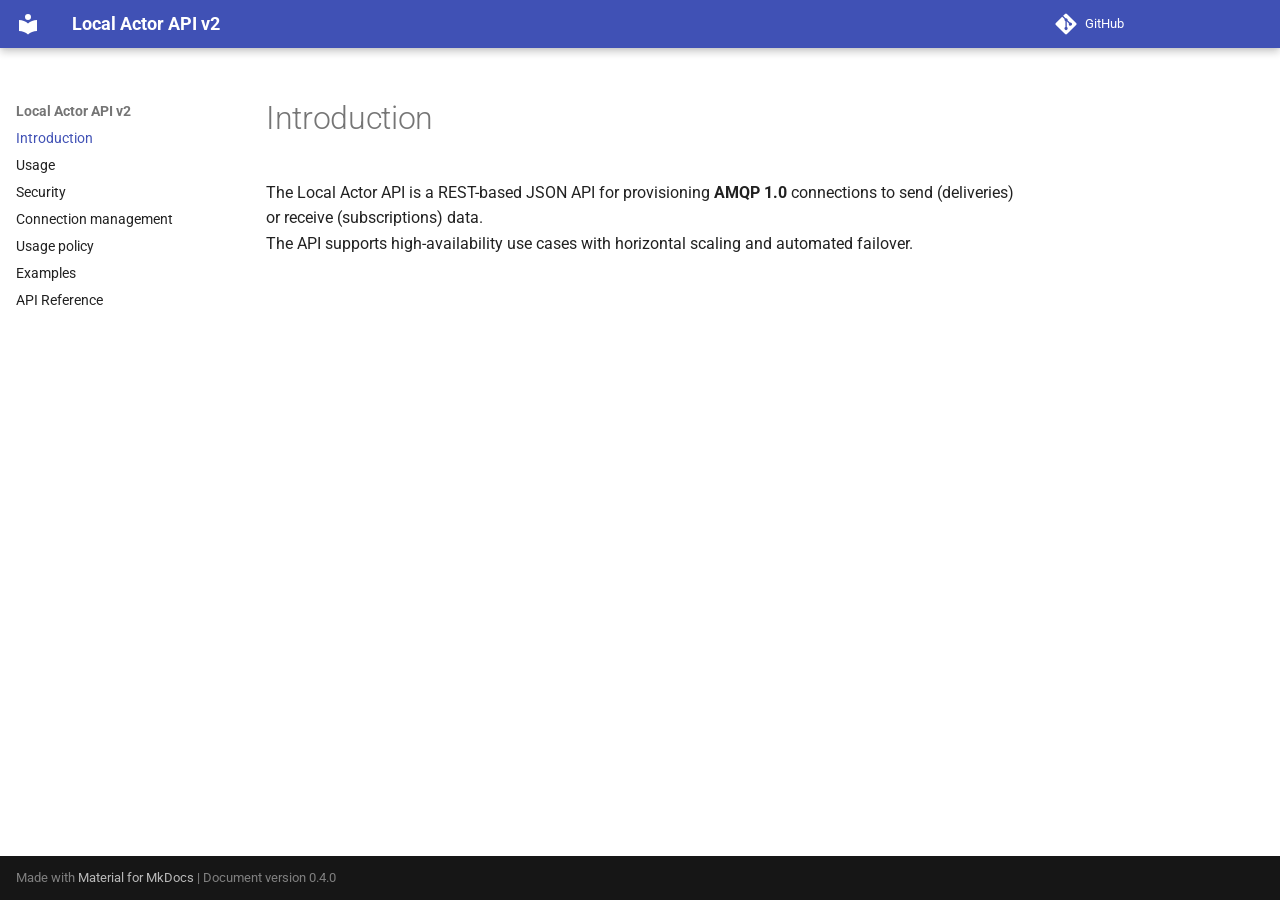
==== index.html @ d4f5afa2 "deploy: b0dff65e6fe4a98ca7c5664cab18e087bdd72674" ====
<!doctype html>
<html lang="en" class="no-js">
  <head>
    
      <meta charset="utf-8">
      <meta name="viewport" content="width=device-width,initial-scale=1">
      
      
      
        <link rel="canonical" href="https://monotch-support.github.io/local-actor-api-v2/">
      
      
      
        <link rel="next" href="usage/">
      
      
      <link rel="icon" href="assets/images/favicon.png">
      <meta name="generator" content="mkdocs-1.6.1, mkdocs-material-9.6.14">
    
    
      
        <title>Local Actor API v2</title>
      
    
    
      <link rel="stylesheet" href="assets/stylesheets/main.342714a4.min.css">
      
      


    
    
      
    
    
      
        
        
        <link rel="preconnect" href="https://fonts.gstatic.com" crossorigin>
        <link rel="stylesheet" href="https://fonts.googleapis.com/css?family=Roboto:300,300i,400,400i,700,700i%7CRoboto+Mono:400,400i,700,700i&display=fallback">
        <style>:root{--md-text-font:"Roboto";--md-code-font:"Roboto Mono"}</style>
      
    
    
      <link rel="stylesheet" href="stylesheets/width.css">
    
      <link rel="stylesheet" href="stylesheets/neoteroi-css-v1.1.2.css">
    
    <script>__md_scope=new URL(".",location),__md_hash=e=>[...e].reduce(((e,_)=>(e<<5)-e+_.charCodeAt(0)),0),__md_get=(e,_=localStorage,t=__md_scope)=>JSON.parse(_.getItem(t.pathname+"."+e)),__md_set=(e,_,t=localStorage,a=__md_scope)=>{try{t.setItem(a.pathname+"."+e,JSON.stringify(_))}catch(e){}}</script>
    
      

    
    
    
  </head>
  
  
    <body dir="ltr">
  
    
    <input class="md-toggle" data-md-toggle="drawer" type="checkbox" id="__drawer" autocomplete="off">
    <input class="md-toggle" data-md-toggle="search" type="checkbox" id="__search" autocomplete="off">
    <label class="md-overlay" for="__drawer"></label>
    <div data-md-component="skip">
      
        
        <a href="#introduction" class="md-skip">
          Skip to content
        </a>
      
    </div>
    <div data-md-component="announce">
      
    </div>
    
      <div data-md-color-scheme="default" data-md-component="outdated" hidden>
        
      </div>
    
    
      

  

<header class="md-header md-header--shadow" data-md-component="header">
  <nav class="md-header__inner md-grid" aria-label="Header">
    <a href="." title="Local Actor API v2" class="md-header__button md-logo" aria-label="Local Actor API v2" data-md-component="logo">
      
  
  <svg xmlns="http://www.w3.org/2000/svg" viewBox="0 0 24 24"><path d="M12 8a3 3 0 0 0 3-3 3 3 0 0 0-3-3 3 3 0 0 0-3 3 3 3 0 0 0 3 3m0 3.54C9.64 9.35 6.5 8 3 8v11c3.5 0 6.64 1.35 9 3.54 2.36-2.19 5.5-3.54 9-3.54V8c-3.5 0-6.64 1.35-9 3.54"/></svg>

    </a>
    <label class="md-header__button md-icon" for="__drawer">
      
      <svg xmlns="http://www.w3.org/2000/svg" viewBox="0 0 24 24"><path d="M3 6h18v2H3zm0 5h18v2H3zm0 5h18v2H3z"/></svg>
    </label>
    <div class="md-header__title" data-md-component="header-title">
      <div class="md-header__ellipsis">
        <div class="md-header__topic">
          <span class="md-ellipsis">
            Local Actor API v2
          </span>
        </div>
        <div class="md-header__topic" data-md-component="header-topic">
          <span class="md-ellipsis">
            
              Introduction
            
          </span>
        </div>
      </div>
    </div>
    
    
      <script>var palette=__md_get("__palette");if(palette&&palette.color){if("(prefers-color-scheme)"===palette.color.media){var media=matchMedia("(prefers-color-scheme: light)"),input=document.querySelector(media.matches?"[data-md-color-media='(prefers-color-scheme: light)']":"[data-md-color-media='(prefers-color-scheme: dark)']");palette.color.media=input.getAttribute("data-md-color-media"),palette.color.scheme=input.getAttribute("data-md-color-scheme"),palette.color.primary=input.getAttribute("data-md-color-primary"),palette.color.accent=input.getAttribute("data-md-color-accent")}for(var[key,value]of Object.entries(palette.color))document.body.setAttribute("data-md-color-"+key,value)}</script>
    
    
    
      
      
        <label class="md-header__button md-icon" for="__search">
          
          <svg xmlns="http://www.w3.org/2000/svg" viewBox="0 0 24 24"><path d="M9.5 3A6.5 6.5 0 0 1 16 9.5c0 1.61-.59 3.09-1.56 4.23l.27.27h.79l5 5-1.5 1.5-5-5v-.79l-.27-.27A6.52 6.52 0 0 1 9.5 16 6.5 6.5 0 0 1 3 9.5 6.5 6.5 0 0 1 9.5 3m0 2C7 5 5 7 5 9.5S7 14 9.5 14 14 12 14 9.5 12 5 9.5 5"/></svg>
        </label>
        <div class="md-search" data-md-component="search" role="dialog">
  <label class="md-search__overlay" for="__search"></label>
  <div class="md-search__inner" role="search">
    <form class="md-search__form" name="search">
      <input type="text" class="md-search__input" name="query" aria-label="Search" placeholder="Search" autocapitalize="off" autocorrect="off" autocomplete="off" spellcheck="false" data-md-component="search-query" required>
      <label class="md-search__icon md-icon" for="__search">
        
        <svg xmlns="http://www.w3.org/2000/svg" viewBox="0 0 24 24"><path d="M9.5 3A6.5 6.5 0 0 1 16 9.5c0 1.61-.59 3.09-1.56 4.23l.27.27h.79l5 5-1.5 1.5-5-5v-.79l-.27-.27A6.52 6.52 0 0 1 9.5 16 6.5 6.5 0 0 1 3 9.5 6.5 6.5 0 0 1 9.5 3m0 2C7 5 5 7 5 9.5S7 14 9.5 14 14 12 14 9.5 12 5 9.5 5"/></svg>
        
        <svg xmlns="http://www.w3.org/2000/svg" viewBox="0 0 24 24"><path d="M20 11v2H8l5.5 5.5-1.42 1.42L4.16 12l7.92-7.92L13.5 5.5 8 11z"/></svg>
      </label>
      <nav class="md-search__options" aria-label="Search">
        
        <button type="reset" class="md-search__icon md-icon" title="Clear" aria-label="Clear" tabindex="-1">
          
          <svg xmlns="http://www.w3.org/2000/svg" viewBox="0 0 24 24"><path d="M19 6.41 17.59 5 12 10.59 6.41 5 5 6.41 10.59 12 5 17.59 6.41 19 12 13.41 17.59 19 19 17.59 13.41 12z"/></svg>
        </button>
      </nav>
      
    </form>
    <div class="md-search__output">
      <div class="md-search__scrollwrap" tabindex="0" data-md-scrollfix>
        <div class="md-search-result" data-md-component="search-result">
          <div class="md-search-result__meta">
            Initializing search
          </div>
          <ol class="md-search-result__list" role="presentation"></ol>
        </div>
      </div>
    </div>
  </div>
</div>
      
    
    
      <div class="md-header__source">
        <a href="https://github.com/monotch-support/local-actor-api-v2" title="Go to repository" class="md-source" data-md-component="source">
  <div class="md-source__icon md-icon">
    
    <svg xmlns="http://www.w3.org/2000/svg" viewBox="0 0 448 512"><!--! Font Awesome Free 6.7.2 by @fontawesome - https://fontawesome.com License - https://fontawesome.com/license/free (Icons: CC BY 4.0, Fonts: SIL OFL 1.1, Code: MIT License) Copyright 2024 Fonticons, Inc.--><path d="M439.55 236.05 244 40.45a28.87 28.87 0 0 0-40.81 0l-40.66 40.63 51.52 51.52c27.06-9.14 52.68 16.77 43.39 43.68l49.66 49.66c34.23-11.8 61.18 31 35.47 56.69-26.49 26.49-70.21-2.87-56-37.34L240.22 199v121.85c25.3 12.54 22.26 41.85 9.08 55a34.34 34.34 0 0 1-48.55 0c-17.57-17.6-11.07-46.91 11.25-56v-123c-20.8-8.51-24.6-30.74-18.64-45L142.57 101 8.45 235.14a28.86 28.86 0 0 0 0 40.81l195.61 195.6a28.86 28.86 0 0 0 40.8 0l194.69-194.69a28.86 28.86 0 0 0 0-40.81"/></svg>
  </div>
  <div class="md-source__repository">
    GitHub
  </div>
</a>
      </div>
    
  </nav>
  
</header>
    
    <div class="md-container" data-md-component="container">
      
      
        
          
        
      
      <main class="md-main" data-md-component="main">
        <div class="md-main__inner md-grid">
          
            
              
              <div class="md-sidebar md-sidebar--primary" data-md-component="sidebar" data-md-type="navigation" >
                <div class="md-sidebar__scrollwrap">
                  <div class="md-sidebar__inner">
                    



<nav class="md-nav md-nav--primary" aria-label="Navigation" data-md-level="0">
  <label class="md-nav__title" for="__drawer">
    <a href="." title="Local Actor API v2" class="md-nav__button md-logo" aria-label="Local Actor API v2" data-md-component="logo">
      
  
  <svg xmlns="http://www.w3.org/2000/svg" viewBox="0 0 24 24"><path d="M12 8a3 3 0 0 0 3-3 3 3 0 0 0-3-3 3 3 0 0 0-3 3 3 3 0 0 0 3 3m0 3.54C9.64 9.35 6.5 8 3 8v11c3.5 0 6.64 1.35 9 3.54 2.36-2.19 5.5-3.54 9-3.54V8c-3.5 0-6.64 1.35-9 3.54"/></svg>

    </a>
    Local Actor API v2
  </label>
  
    <div class="md-nav__source">
      <a href="https://github.com/monotch-support/local-actor-api-v2" title="Go to repository" class="md-source" data-md-component="source">
  <div class="md-source__icon md-icon">
    
    <svg xmlns="http://www.w3.org/2000/svg" viewBox="0 0 448 512"><!--! Font Awesome Free 6.7.2 by @fontawesome - https://fontawesome.com License - https://fontawesome.com/license/free (Icons: CC BY 4.0, Fonts: SIL OFL 1.1, Code: MIT License) Copyright 2024 Fonticons, Inc.--><path d="M439.55 236.05 244 40.45a28.87 28.87 0 0 0-40.81 0l-40.66 40.63 51.52 51.52c27.06-9.14 52.68 16.77 43.39 43.68l49.66 49.66c34.23-11.8 61.18 31 35.47 56.69-26.49 26.49-70.21-2.87-56-37.34L240.22 199v121.85c25.3 12.54 22.26 41.85 9.08 55a34.34 34.34 0 0 1-48.55 0c-17.57-17.6-11.07-46.91 11.25-56v-123c-20.8-8.51-24.6-30.74-18.64-45L142.57 101 8.45 235.14a28.86 28.86 0 0 0 0 40.81l195.61 195.6a28.86 28.86 0 0 0 40.8 0l194.69-194.69a28.86 28.86 0 0 0 0-40.81"/></svg>
  </div>
  <div class="md-source__repository">
    GitHub
  </div>
</a>
    </div>
  
  <ul class="md-nav__list" data-md-scrollfix>
    
      
      
  
  
    
  
  
  
    <li class="md-nav__item md-nav__item--active">
      
      <input class="md-nav__toggle md-toggle" type="checkbox" id="__toc">
      
      
        
      
      
      <a href="." class="md-nav__link md-nav__link--active">
        
  
  
  <span class="md-ellipsis">
    Introduction
    
  </span>
  

      </a>
      
    </li>
  

    
      
      
  
  
  
  
    <li class="md-nav__item">
      <a href="usage/" class="md-nav__link">
        
  
  
  <span class="md-ellipsis">
    Usage
    
  </span>
  

      </a>
    </li>
  

    
      
      
  
  
  
  
    <li class="md-nav__item">
      <a href="security/" class="md-nav__link">
        
  
  
  <span class="md-ellipsis">
    Security
    
  </span>
  

      </a>
    </li>
  

    
      
      
  
  
  
  
    <li class="md-nav__item">
      <a href="connection-management/" class="md-nav__link">
        
  
  
  <span class="md-ellipsis">
    Connection management
    
  </span>
  

      </a>
    </li>
  

    
      
      
  
  
  
  
    <li class="md-nav__item">
      <a href="usage-policy/" class="md-nav__link">
        
  
  
  <span class="md-ellipsis">
    Usage policy
    
  </span>
  

      </a>
    </li>
  

    
      
      
  
  
  
  
    <li class="md-nav__item">
      <a href="examples/" class="md-nav__link">
        
  
  
  <span class="md-ellipsis">
    Examples
    
  </span>
  

      </a>
    </li>
  

    
      
      
  
  
  
  
    <li class="md-nav__item">
      <a href="openapi/" class="md-nav__link">
        
  
  
  <span class="md-ellipsis">
    API Reference
    
  </span>
  

      </a>
    </li>
  

    
  </ul>
</nav>
                  </div>
                </div>
              </div>
            
            
              
              <div class="md-sidebar md-sidebar--secondary" data-md-component="sidebar" data-md-type="toc" >
                <div class="md-sidebar__scrollwrap">
                  <div class="md-sidebar__inner">
                    

<nav class="md-nav md-nav--secondary" aria-label="Table of contents">
  
  
  
    
  
  
</nav>
                  </div>
                </div>
              </div>
            
          
          
            <div class="md-content" data-md-component="content">
              <article class="md-content__inner md-typeset">
                
                  


  
  


<h1 id="introduction">Introduction</h1>
<p>The Local Actor API is a REST-based JSON API for provisioning <strong>AMQP 1.0</strong> connections to send (deliveries) or receive (subscriptions) data.<br />
The API supports high-availability use cases with horizontal scaling and automated failover.</p>












                
              </article>
            </div>
          
          
<script>var target=document.getElementById(location.hash.slice(1));target&&target.name&&(target.checked=target.name.startsWith("__tabbed_"))</script>
        </div>
        
      </main>
      
        <footer class="md-footer">
  
  <div class="md-footer-meta md-typeset">
    <div class="md-footer-meta__inner md-grid">
      <div class="md-copyright">
  
  
    Made with
    <a href="https://squidfunk.github.io/mkdocs-material/" target="_blank" rel="noopener">
      Material for MkDocs
    </a>
  
  
    | Document version 0.4.0
  
</div>
      
    </div>
  </div>
</footer>
      
    </div>
    <div class="md-dialog" data-md-component="dialog">
      <div class="md-dialog__inner md-typeset"></div>
    </div>
    
    
    
      
      <script id="__config" type="application/json">{"base": ".", "features": ["navigation.instant", "navigation.sections", "content.code.copy"], "search": "assets/javascripts/workers/search.d50fe291.min.js", "tags": null, "translations": {"clipboard.copied": "Copied to clipboard", "clipboard.copy": "Copy to clipboard", "search.result.more.one": "1 more on this page", "search.result.more.other": "# more on this page", "search.result.none": "No matching documents", "search.result.one": "1 matching document", "search.result.other": "# matching documents", "search.result.placeholder": "Type to start searching", "search.result.term.missing": "Missing", "select.version": "Select version"}, "version": "0.4.0"}</script>
    
    
      <script src="assets/javascripts/bundle.13a4f30d.min.js"></script>
      
    
  </body>
</html>
---- assets/stylesheets/main.342714a4.min.css ----
@charset "UTF-8";html{-webkit-text-size-adjust:none;-moz-text-size-adjust:none;text-size-adjust:none;box-sizing:border-box}*,:after,:before{box-sizing:inherit}@media (prefers-reduced-motion){*,:after,:before{transition:none!important}}body{margin:0}a,button,input,label{-webkit-tap-highlight-color:transparent}a{color:inherit;text-decoration:none}hr{border:0;box-sizing:initial;display:block;height:.05rem;overflow:visible;padding:0}small{font-size:80%}sub,sup{line-height:1em}img{border-style:none}table{border-collapse:initial;border-spacing:0}td,th{font-weight:400;vertical-align:top}button{background:#0000;border:0;font-family:inherit;font-size:inherit;margin:0;padding:0}input{border:0;outline:none}:root{--md-primary-fg-color:#4051b5;--md-primary-fg-color--light:#5d6cc0;--md-primary-fg-color--dark:#303fa1;--md-primary-bg-color:#fff;--md-primary-bg-color--light:#ffffffb3;--md-accent-fg-color:#526cfe;--md-accent-fg-color--transparent:#526cfe1a;--md-accent-bg-color:#fff;--md-accent-bg-color--light:#ffffffb3}[data-md-color-scheme=default]{color-scheme:light}[data-md-color-scheme=default] img[src$="#gh-dark-mode-only"],[data-md-color-scheme=default] img[src$="#only-dark"]{display:none}:root,[data-md-color-scheme=default]{--md-hue:225deg;--md-default-fg-color:#000000de;--md-default-fg-color--light:#0000008a;--md-default-fg-color--lighter:#00000052;--md-default-fg-color--lightest:#00000012;--md-default-bg-color:#fff;--md-default-bg-color--light:#ffffffb3;--md-default-bg-color--lighter:#ffffff4d;--md-default-bg-color--lightest:#ffffff1f;--md-code-fg-color:#36464e;--md-code-bg-color:#f5f5f5;--md-code-hl-color:#4287ff;--md-code-hl-color--light:#4287ff1a;--md-code-hl-number-color:#d52a2a;--md-code-hl-special-color:#db1457;--md-code-hl-function-color:#a846b9;--md-code-hl-constant-color:#6e59d9;--md-code-hl-keyword-color:#3f6ec6;--md-code-hl-string-color:#1c7d4d;--md-code-hl-name-color:var(--md-code-fg-color);--md-code-hl-operator-color:var(--md-default-fg-color--light);--md-code-hl-punctuation-color:var(--md-default-fg-color--light);--md-code-hl-comment-color:var(--md-default-fg-color--light);--md-code-hl-generic-color:var(--md-default-fg-color--light);--md-code-hl-variable-color:var(--md-default-fg-color--light);--md-typeset-color:var(--md-default-fg-color);--md-typeset-a-color:var(--md-primary-fg-color);--md-typeset-del-color:#f5503d26;--md-typeset-ins-color:#0bd57026;--md-typeset-kbd-color:#fafafa;--md-typeset-kbd-accent-color:#fff;--md-typeset-kbd-border-color:#b8b8b8;--md-typeset-mark-color:#ffff0080;--md-typeset-table-color:#0000001f;--md-typeset-table-color--light:rgba(0,0,0,.035);--md-admonition-fg-color:var(--md-default-fg-color);--md-admonition-bg-color:var(--md-default-bg-color);--md-warning-fg-color:#000000de;--md-warning-bg-color:#ff9;--md-footer-fg-color:#fff;--md-footer-fg-color--light:#ffffffb3;--md-footer-fg-color--lighter:#ffffff73;--md-footer-bg-color:#000000de;--md-footer-bg-color--dark:#00000052;--md-shadow-z1:0 0.2rem 0.5rem #0000000d,0 0 0.05rem #0000001a;--md-shadow-z2:0 0.2rem 0.5rem #0000001a,0 0 0.05rem #00000040;--md-shadow-z3:0 0.2rem 0.5rem #0003,0 0 0.05rem #00000059}.md-icon svg{fill:currentcolor;display:block;height:1.2rem;width:1.2rem}body{-webkit-font-smoothing:antialiased;-moz-osx-font-smoothing:grayscale;--md-text-font-family:var(--md-text-font,_),-apple-system,BlinkMacSystemFont,Helvetica,Arial,sans-serif;--md-code-font-family:var(--md-code-font,_),SFMono-Regular,Consolas,Menlo,monospace}aside,body,input{font-feature-settings:"kern","liga";color:var(--md-typeset-color);font-family:var(--md-text-font-family)}code,kbd,pre{font-feature-settings:"kern";font-family:var(--md-code-font-family)}:root{--md-typeset-table-sort-icon:url('data:image/svg+xml;charset=utf-8,<svg xmlns="http://www.w3.org/2000/svg" viewBox="0 0 24 24"><path d="m18 21-4-4h3V7h-3l4-4 4 4h-3v10h3M2 19v-2h10v2M2 13v-2h7v2M2 7V5h4v2z"/></svg>');--md-typeset-table-sort-icon--asc:url('data:image/svg+xml;charset=utf-8,<svg xmlns="http://www.w3.org/2000/svg" viewBox="0 0 24 24"><path d="M19 17h3l-4 4-4-4h3V3h2M2 17h10v2H2M6 5v2H2V5m0 6h7v2H2z"/></svg>');--md-typeset-table-sort-icon--desc:url('data:image/svg+xml;charset=utf-8,<svg xmlns="http://www.w3.org/2000/svg" viewBox="0 0 24 24"><path d="M19 7h3l-4-4-4 4h3v14h2M2 17h10v2H2M6 5v2H2V5m0 6h7v2H2z"/></svg>')}.md-typeset{-webkit-print-color-adjust:exact;color-adjust:exact;font-size:.8rem;line-height:1.6;overflow-wrap:break-word}@media print{.md-typeset{font-size:.68rem}}.md-typeset blockquote,.md-typeset dl,.md-typeset figure,.md-typeset ol,.md-typeset pre,.md-typeset ul{margin-bottom:1em;margin-top:1em}.md-typeset h1{color:var(--md-default-fg-color--light);font-size:2em;line-height:1.3;margin:0 0 1.25em}.md-typeset h1,.md-typeset h2{font-weight:300;letter-spacing:-.01em}.md-typeset h2{font-size:1.5625em;line-height:1.4;margin:1.6em 0 .64em}.md-typeset h3{font-size:1.25em;font-weight:400;letter-spacing:-.01em;line-height:1.5;margin:1.6em 0 .8em}.md-typeset h2+h3{margin-top:.8em}.md-typeset h4{font-weight:700;letter-spacing:-.01em;margin:1em 0}.md-typeset h5,.md-typeset h6{color:var(--md-default-fg-color--light);font-size:.8em;font-weight:700;letter-spacing:-.01em;margin:1.25em 0}.md-typeset h5{text-transform:uppercase}.md-typeset h5 code{text-transform:none}.md-typeset hr{border-bottom:.05rem solid var(--md-default-fg-color--lightest);display:flow-root;margin:1.5em 0}.md-typeset a{color:var(--md-typeset-a-color);word-break:break-word}.md-typeset a,.md-typeset a:before{transition:color 125ms}.md-typeset a:focus,.md-typeset a:hover{color:var(--md-accent-fg-color)}.md-typeset a:focus code,.md-typeset a:hover code{background-color:var(--md-accent-fg-color--transparent)}.md-typeset a code{color:currentcolor;transition:background-color 125ms}.md-typeset a.focus-visible{outline-color:var(--md-accent-fg-color);outline-offset:.2rem}.md-typeset code,.md-typeset kbd,.md-typeset pre{color:var(--md-code-fg-color);direction:ltr;font-variant-ligatures:none}@media print{.md-typeset code,.md-typeset kbd,.md-typeset pre{white-space:pre-wrap}}.md-typeset code{background-color:var(--md-code-bg-color);border-radius:.1rem;-webkit-box-decoration-break:clone;box-decoration-break:clone;font-size:.85em;padding:0 .2941176471em;word-break:break-word}.md-typeset code:not(.focus-visible){-webkit-tap-highlight-color:transparent;outline:none}.md-typeset pre{display:flow-root;line-height:1.4;position:relative}.md-typeset pre>code{-webkit-box-decoration-break:slice;box-decoration-break:slice;box-shadow:none;display:block;margin:0;outline-color:var(--md-accent-fg-color);overflow:auto;padding:.7720588235em 1.1764705882em;scrollbar-color:var(--md-default-fg-color--lighter) #0000;scrollbar-width:thin;touch-action:auto;word-break:normal}.md-typeset pre>code:hover{scrollbar-color:var(--md-accent-fg-color) #0000}.md-typeset pre>code::-webkit-scrollbar{height:.2rem;width:.2rem}.md-typeset pre>code::-webkit-scrollbar-thumb{background-color:var(--md-default-fg-color--lighter)}.md-typeset pre>code::-webkit-scrollbar-thumb:hover{background-color:var(--md-accent-fg-color)}.md-typeset kbd{background-color:var(--md-typeset-kbd-color);border-radius:.1rem;box-shadow:0 .1rem 0 .05rem var(--md-typeset-kbd-border-color),0 .1rem 0 var(--md-typeset-kbd-border-color),0 -.1rem .2rem var(--md-typeset-kbd-accent-color) inset;color:var(--md-default-fg-color);display:inline-block;font-size:.75em;padding:0 .6666666667em;vertical-align:text-top;word-break:break-word}.md-typeset mark{background-color:var(--md-typeset-mark-color);-webkit-box-decoration-break:clone;box-decoration-break:clone;color:inherit;word-break:break-word}.md-typeset abbr{border-bottom:.05rem dotted var(--md-default-fg-color--light);cursor:help;text-decoration:none}.md-typeset small{opacity:.75}[dir=ltr] .md-typeset sub,[dir=ltr] .md-typeset sup{margin-left:.078125em}[dir=rtl] .md-typeset sub,[dir=rtl] .md-typeset sup{margin-right:.078125em}[dir=ltr] .md-typeset blockquote{padding-left:.6rem}[dir=rtl] .md-typeset blockquote{padding-right:.6rem}[dir=ltr] .md-typeset blockquote{border-left:.2rem solid var(--md-default-fg-color--lighter)}[dir=rtl] .md-typeset blockquote{border-right:.2rem solid var(--md-default-fg-color--lighter)}.md-typeset blockquote{color:var(--md-default-fg-color--light);margin-left:0;margin-right:0}.md-typeset ul{list-style-type:disc}.md-typeset ul[type]{list-style-type:revert-layer}[dir=ltr] .md-typeset ol,[dir=ltr] .md-typeset ul{margin-left:.625em}[dir=rtl] .md-typeset ol,[dir=rtl] .md-typeset ul{margin-right:.625em}.md-typeset ol,.md-typeset ul{padding:0}.md-typeset ol:not([hidden]),.md-typeset ul:not([hidden]){display:flow-root}.md-typeset ol ol,.md-typeset ul ol{list-style-type:lower-alpha}.md-typeset ol ol ol,.md-typeset ul ol ol{list-style-type:lower-roman}.md-typeset ol ol ol ol,.md-typeset ul ol ol ol{list-style-type:upper-alpha}.md-typeset ol ol ol ol ol,.md-typeset ul ol ol ol ol{list-style-type:upper-roman}.md-typeset ol[type],.md-typeset ul[type]{list-style-type:revert-layer}[dir=ltr] .md-typeset ol li,[dir=ltr] .md-typeset ul li{margin-left:1.25em}[dir=rtl] .md-typeset ol li,[dir=rtl] .md-typeset ul li{margin-right:1.25em}.md-typeset ol li,.md-typeset ul li{margin-bottom:.5em}.md-typeset ol li blockquote,.md-typeset ol li p,.md-typeset ul li blockquote,.md-typeset ul li p{margin:.5em 0}.md-typeset ol li:last-child,.md-typeset ul li:last-child{margin-bottom:0}[dir=ltr] .md-typeset ol li ol,[dir=ltr] .md-typeset ol li ul,[dir=ltr] .md-typeset ul li ol,[dir=ltr] .md-typeset ul li ul{margin-left:.625em}[dir=rtl] .md-typeset ol li ol,[dir=rtl] .md-typeset ol li ul,[dir=rtl] .md-typeset ul li ol,[dir=rtl] .md-typeset ul li ul{margin-right:.625em}.md-typeset ol li ol,.md-typeset ol li ul,.md-typeset ul li ol,.md-typeset ul li ul{margin-bottom:.5em;margin-top:.5em}[dir=ltr] .md-typeset dd{margin-left:1.875em}[dir=rtl] .md-typeset dd{margin-right:1.875em}.md-typeset dd{margin-bottom:1.5em;margin-top:1em}.md-typeset img,.md-typeset svg,.md-typeset video{height:auto;max-width:100%}.md-typeset img[align=left]{margin:1em 1em 1em 0}.md-typeset img[align=right]{margin:1em 0 1em 1em}.md-typeset img[align]:only-child{margin-top:0}.md-typeset figure{display:flow-root;margin:1em auto;max-width:100%;text-align:center;width:-moz-fit-content;width:fit-content}.md-typeset figure img{display:block;margin:0 auto}.md-typeset figcaption{font-style:italic;margin:1em auto;max-width:24rem}.md-typeset iframe{max-width:100%}.md-typeset table:not([class]){background-color:var(--md-default-bg-color);border:.05rem solid var(--md-typeset-table-color);border-radius:.1rem;display:inline-block;font-size:.64rem;max-width:100%;overflow:auto;touch-action:auto}@media print{.md-typeset table:not([class]){display:table}}.md-typeset table:not([class])+*{margin-top:1.5em}.md-typeset table:not([class]) td>:first-child,.md-typeset table:not([class]) th>:first-child{margin-top:0}.md-typeset table:not([class]) td>:last-child,.md-typeset table:not([class]) th>:last-child{margin-bottom:0}.md-typeset table:not([class]) td:not([align]),.md-typeset table:not([class]) th:not([align]){text-align:left}[dir=rtl] .md-typeset table:not([class]) td:not([align]),[dir=rtl] .md-typeset table:not([class]) th:not([align]){text-align:right}.md-typeset table:not([class]) th{font-weight:700;min-width:5rem;padding:.9375em 1.25em;vertical-align:top}.md-typeset table:not([class]) td{border-top:.05rem solid var(--md-typeset-table-color);padding:.9375em 1.25em;vertical-align:top}.md-typeset table:not([class]) tbody tr{transition:background-color 125ms}.md-typeset table:not([class]) tbody tr:hover{background-color:var(--md-typeset-table-color--light);box-shadow:0 .05rem 0 var(--md-default-bg-color) inset}.md-typeset table:not([class]) a{word-break:normal}.md-typeset table th[role=columnheader]{cursor:pointer}[dir=ltr] .md-typeset table th[role=columnheader]:after{margin-left:.5em}[dir=rtl] .md-typeset table th[role=columnheader]:after{margin-right:.5em}.md-typeset table th[role=columnheader]:after{content:"";display:inline-block;height:1.2em;-webkit-mask-image:var(--md-typeset-table-sort-icon);mask-image:var(--md-typeset-table-sort-icon);-webkit-mask-repeat:no-repeat;mask-repeat:no-repeat;-webkit-mask-size:contain;mask-size:contain;transition:background-color 125ms;vertical-align:text-bottom;width:1.2em}.md-typeset table th[role=columnheader]:hover:after{background-color:var(--md-default-fg-color--lighter)}.md-typeset table th[role=columnheader][aria-sort=ascending]:after{background-color:var(--md-default-fg-color--light);-webkit-mask-image:var(--md-typeset-table-sort-icon--asc);mask-image:var(--md-typeset-table-sort-icon--asc)}.md-typeset table th[role=columnheader][aria-sort=descending]:after{background-color:var(--md-default-fg-color--light);-webkit-mask-image:var(--md-typeset-table-sort-icon--desc);mask-image:var(--md-typeset-table-sort-icon--desc)}.md-typeset__scrollwrap{margin:1em -.8rem;overflow-x:auto;touch-action:auto}.md-typeset__table{display:inline-block;margin-bottom:.5em;padding:0 .8rem}@media print{.md-typeset__table{display:block}}html .md-typeset__table table{display:table;margin:0;overflow:hidden;width:100%}@media screen and (max-width:44.984375em){.md-content__inner>pre{margin:1em -.8rem}.md-content__inner>pre code{border-radius:0}}.md-typeset .md-author{border-radius:100%;display:block;flex-shrink:0;height:1.6rem;overflow:hidden;position:relative;transition:color 125ms,transform 125ms;width:1.6rem}.md-typeset .md-author img{display:block}.md-typeset .md-author--more{background:var(--md-default-fg-color--lightest);color:var(--md-default-fg-color--lighter);font-size:.6rem;font-weight:700;line-height:1.6rem;text-align:center}.md-typeset .md-author--long{height:2.4rem;width:2.4rem}.md-typeset a.md-author{transform:scale(1)}.md-typeset a.md-author img{border-radius:100%;filter:grayscale(100%) opacity(75%);transition:filter 125ms}.md-typeset a.md-author:focus,.md-typeset a.md-author:hover{transform:scale(1.1);z-index:1}.md-typeset a.md-author:focus img,.md-typeset a.md-author:hover img{filter:grayscale(0)}.md-banner{background-color:var(--md-footer-bg-color);color:var(--md-footer-fg-color);overflow:auto}@media print{.md-banner{display:none}}.md-banner--warning{background-color:var(--md-warning-bg-color);color:var(--md-warning-fg-color)}.md-banner__inner{font-size:.7rem;margin:.6rem auto;padding:0 .8rem}[dir=ltr] .md-banner__button{float:right}[dir=rtl] .md-banner__button{float:left}.md-banner__button{color:inherit;cursor:pointer;transition:opacity .25s}.no-js .md-banner__button{display:none}.md-banner__button:hover{opacity:.7}html{font-size:125%;height:100%;overflow-x:hidden}@media screen and (min-width:100em){html{font-size:137.5%}}@media screen and (min-width:125em){html{font-size:150%}}body{background-color:var(--md-default-bg-color);display:flex;flex-direction:column;font-size:.5rem;min-height:100%;position:relative;width:100%}@media print{body{display:block}}@media screen and (max-width:59.984375em){body[data-md-scrolllock]{position:fixed}}.md-grid{margin-left:auto;margin-right:auto;max-width:61rem}.md-container{display:flex;flex-direction:column;flex-grow:1}@media print{.md-container{display:block}}.md-main{flex-grow:1}.md-main__inner{display:flex;height:100%;margin-top:1.5rem}.md-ellipsis{overflow:hidden;text-overflow:ellipsis}.md-toggle{display:none}.md-option{height:0;opacity:0;position:absolute;width:0}.md-option:checked+label:not([hidden]){display:block}.md-option.focus-visible+label{outline-color:var(--md-accent-fg-color);outline-style:auto}.md-skip{background-color:var(--md-default-fg-color);border-radius:.1rem;color:var(--md-default-bg-color);font-size:.64rem;margin:.5rem;opacity:0;outline-color:var(--md-accent-fg-color);padding:.3rem .5rem;position:fixed;transform:translateY(.4rem);z-index:-1}.md-skip:focus{opacity:1;transform:translateY(0);transition:transform .25s cubic-bezier(.4,0,.2,1),opacity 175ms 75ms;z-index:10}@page{margin:25mm}:root{--md-clipboard-icon:url('data:image/svg+xml;charset=utf-8,<svg xmlns="http://www.w3.org/2000/svg" viewBox="0 0 24 24"><path d="M19 21H8V7h11m0-2H8a2 2 0 0 0-2 2v14a2 2 0 0 0 2 2h11a2 2 0 0 0 2-2V7a2 2 0 0 0-2-2m-3-4H4a2 2 0 0 0-2 2v14h2V3h12z"/></svg>')}.md-clipboard{border-radius:.1rem;color:var(--md-default-fg-color--lightest);cursor:pointer;height:1.5em;outline-color:var(--md-accent-fg-color);outline-offset:.1rem;position:absolute;right:.5em;top:.5em;transition:color .25s;width:1.5em;z-index:1}@media print{.md-clipboard{display:none}}.md-clipboard:not(.focus-visible){-webkit-tap-highlight-color:transparent;outline:none}:hover>.md-clipboard{color:var(--md-default-fg-color--light)}.md-clipboard:focus,.md-clipboard:hover{color:var(--md-accent-fg-color)}.md-clipboard:after{background-color:currentcolor;content:"";display:block;height:1.125em;margin:0 auto;-webkit-mask-image:var(--md-clipboard-icon);mask-image:var(--md-clipboard-icon);-webkit-mask-position:center;mask-position:center;-webkit-mask-repeat:no-repeat;mask-repeat:no-repeat;-webkit-mask-size:contain;mask-size:contain;width:1.125em}.md-clipboard--inline{cursor:pointer}.md-clipboard--inline code{transition:color .25s,background-color .25s}.md-clipboard--inline:focus code,.md-clipboard--inline:hover code{background-color:var(--md-accent-fg-color--transparent);color:var(--md-accent-fg-color)}.md-typeset .md-code__content{display:grid}@keyframes consent{0%{opacity:0;transform:translateY(100%)}to{opacity:1;transform:translateY(0)}}@keyframes overlay{0%{opacity:0}to{opacity:1}}.md-consent__overlay{animation:overlay .25s both;-webkit-backdrop-filter:blur(.1rem);backdrop-filter:blur(.1rem);background-color:#0000008a;height:100%;opacity:1;position:fixed;top:0;width:100%;z-index:5}.md-consent__inner{animation:consent .5s cubic-bezier(.1,.7,.1,1) both;background-color:var(--md-default-bg-color);border:0;border-radius:.1rem;bottom:0;box-shadow:0 0 .2rem #0000001a,0 .2rem .4rem #0003;max-height:100%;overflow:auto;padding:0;position:fixed;width:100%;z-index:5}.md-consent__form{padding:.8rem}.md-consent__settings{display:none;margin:1em 0}input:checked+.md-consent__settings{display:block}.md-consent__controls{margin-bottom:.8rem}.md-typeset .md-consent__controls .md-button{display:inline}@media screen and (max-width:44.984375em){.md-typeset .md-consent__controls .md-button{display:block;margin-top:.4rem;text-align:center;width:100%}}.md-consent label{cursor:pointer}.md-content{flex-grow:1;min-width:0}.md-content__inner{margin:0 .8rem 1.2rem;padding-top:.6rem}@media screen and (min-width:76.25em){[dir=ltr] .md-sidebar--primary:not([hidden])~.md-content>.md-content__inner{margin-left:1.2rem}[dir=ltr] .md-sidebar--secondary:not([hidden])~.md-content>.md-content__inner,[dir=rtl] .md-sidebar--primary:not([hidden])~.md-content>.md-content__inner{margin-right:1.2rem}[dir=rtl] .md-sidebar--secondary:not([hidden])~.md-content>.md-content__inner{margin-left:1.2rem}}.md-content__inner:before{content:"";display:block;height:.4rem}.md-content__inner>:last-child{margin-bottom:0}[dir=ltr] .md-content__button{float:right}[dir=rtl] .md-content__button{float:left}[dir=ltr] .md-content__button{margin-left:.4rem}[dir=rtl] .md-content__button{margin-right:.4rem}.md-content__button{margin:.4rem 0;padding:0}@media print{.md-content__button{display:none}}.md-typeset .md-content__button{color:var(--md-default-fg-color--lighter)}.md-content__button svg{display:inline;vertical-align:top}[dir=rtl] .md-content__button svg{transform:scaleX(-1)}[dir=ltr] .md-dialog{right:.8rem}[dir=rtl] .md-dialog{left:.8rem}.md-dialog{background-color:var(--md-default-fg-color);border-radius:.1rem;bottom:.8rem;box-shadow:var(--md-shadow-z3);min-width:11.1rem;opacity:0;padding:.4rem .6rem;pointer-events:none;position:fixed;transform:translateY(100%);transition:transform 0ms .4s,opacity .4s;z-index:4}@media print{.md-dialog{display:none}}.md-dialog--active{opacity:1;pointer-events:auto;transform:translateY(0);transition:transform .4s cubic-bezier(.075,.85,.175,1),opacity .4s}.md-dialog__inner{color:var(--md-default-bg-color);font-size:.7rem}.md-feedback{margin:2em 0 1em;text-align:center}.md-feedback fieldset{border:none;margin:0;padding:0}.md-feedback__title{font-weight:700;margin:1em auto}.md-feedback__inner{position:relative}.md-feedback__list{display:flex;flex-wrap:wrap;place-content:baseline center;position:relative}.md-feedback__list:hover .md-icon:not(:disabled){color:var(--md-default-fg-color--lighter)}:disabled .md-feedback__list{min-height:1.8rem}.md-feedback__icon{color:var(--md-default-fg-color--light);cursor:pointer;flex-shrink:0;margin:0 .1rem;transition:color 125ms}.md-feedback__icon:not(:disabled).md-icon:hover{color:var(--md-accent-fg-color)}.md-feedback__icon:disabled{color:var(--md-default-fg-color--lightest);pointer-events:none}.md-feedback__note{opacity:0;position:relative;transform:translateY(.4rem);transition:transform .4s cubic-bezier(.1,.7,.1,1),opacity .15s}.md-feedback__note>*{margin:0 auto;max-width:16rem}:disabled .md-feedback__note{opacity:1;transform:translateY(0)}@media print{.md-feedback{display:none}}.md-footer{background-color:var(--md-footer-bg-color);color:var(--md-footer-fg-color)}@media print{.md-footer{display:none}}.md-footer__inner{justify-content:space-between;overflow:auto;padding:.2rem}.md-footer__inner:not([hidden]){display:flex}.md-footer__link{align-items:end;display:flex;flex-grow:0.01;margin-bottom:.4rem;margin-top:1rem;max-width:100%;outline-color:var(--md-accent-fg-color);overflow:hidden;transition:opacity .25s}.md-footer__link:focus,.md-footer__link:hover{opacity:.7}[dir=rtl] .md-footer__link svg{transform:scaleX(-1)}@media screen and (max-width:44.984375em){.md-footer__link--prev{flex-shrink:0}.md-footer__link--prev .md-footer__title{display:none}}[dir=ltr] .md-footer__link--next{margin-left:auto}[dir=rtl] .md-footer__link--next{margin-right:auto}.md-footer__link--next{text-align:right}[dir=rtl] .md-footer__link--next{text-align:left}.md-footer__title{flex-grow:1;font-size:.9rem;margin-bottom:.7rem;max-width:calc(100% - 2.4rem);padding:0 1rem;white-space:nowrap}.md-footer__button{margin:.2rem;padding:.4rem}.md-footer__direction{font-size:.64rem;opacity:.7}.md-footer-meta{background-color:var(--md-footer-bg-color--dark)}.md-footer-meta__inner{display:flex;flex-wrap:wrap;justify-content:space-between;padding:.2rem}html .md-footer-meta.md-typeset a{color:var(--md-footer-fg-color--light)}html .md-footer-meta.md-typeset a:focus,html .md-footer-meta.md-typeset a:hover{color:var(--md-footer-fg-color)}.md-copyright{color:var(--md-footer-fg-color--lighter);font-size:.64rem;margin:auto .6rem;padding:.4rem 0;width:100%}@media screen and (min-width:45em){.md-copyright{width:auto}}.md-copyright__highlight{color:var(--md-footer-fg-color--light)}.md-social{display:inline-flex;gap:.2rem;margin:0 .4rem;padding:.2rem 0 .6rem}@media screen and (min-width:45em){.md-social{padding:.6rem 0}}.md-social__link{display:inline-block;height:1.6rem;text-align:center;width:1.6rem}.md-social__link:before{line-height:1.9}.md-social__link svg{fill:currentcolor;max-height:.8rem;vertical-align:-25%}.md-typeset .md-button{border:.1rem solid;border-radius:.1rem;color:var(--md-primary-fg-color);cursor:pointer;display:inline-block;font-weight:700;padding:.625em 2em;transition:color 125ms,background-color 125ms,border-color 125ms}.md-typeset .md-button--primary{background-color:var(--md-primary-fg-color);border-color:var(--md-primary-fg-color);color:var(--md-primary-bg-color)}.md-typeset .md-button:focus,.md-typeset .md-button:hover{background-color:var(--md-accent-fg-color);border-color:var(--md-accent-fg-color);color:var(--md-accent-bg-color)}[dir=ltr] .md-typeset .md-input{border-top-left-radius:.1rem}[dir=ltr] .md-typeset .md-input,[dir=rtl] .md-typeset .md-input{border-top-right-radius:.1rem}[dir=rtl] .md-typeset .md-input{border-top-left-radius:.1rem}.md-typeset .md-input{border-bottom:.1rem solid var(--md-default-fg-color--lighter);box-shadow:var(--md-shadow-z1);font-size:.8rem;height:1.8rem;padding:0 .6rem;transition:border .25s,box-shadow .25s}.md-typeset .md-input:focus,.md-typeset .md-input:hover{border-bottom-color:var(--md-accent-fg-color);box-shadow:var(--md-shadow-z2)}.md-typeset .md-input--stretch{width:100%}.md-header{background-color:var(--md-primary-fg-color);box-shadow:0 0 .2rem #0000,0 .2rem .4rem #0000;color:var(--md-primary-bg-color);display:block;left:0;position:sticky;right:0;top:0;z-index:4}@media print{.md-header{display:none}}.md-header[hidden]{transform:translateY(-100%);transition:transform .25s cubic-bezier(.8,0,.6,1),box-shadow .25s}.md-header--shadow{box-shadow:0 0 .2rem #0000001a,0 .2rem .4rem #0003;transition:transform .25s cubic-bezier(.1,.7,.1,1),box-shadow .25s}.md-header__inner{align-items:center;display:flex;padding:0 .2rem}.md-header__button{color:currentcolor;cursor:pointer;margin:.2rem;outline-color:var(--md-accent-fg-color);padding:.4rem;position:relative;transition:opacity .25s;vertical-align:middle;z-index:1}.md-header__button:hover{opacity:.7}.md-header__button:not([hidden]){display:inline-block}.md-header__button:not(.focus-visible){-webkit-tap-highlight-color:transparent;outline:none}.md-header__button.md-logo{margin:.2rem;padding:.4rem}@media screen and (max-width:76.234375em){.md-header__button.md-logo{display:none}}.md-header__button.md-logo img,.md-header__button.md-logo svg{fill:currentcolor;display:block;height:1.2rem;width:auto}@media screen and (min-width:60em){.md-header__button[for=__search]{display:none}}.no-js .md-header__button[for=__search]{display:none}[dir=rtl] .md-header__button[for=__search] svg{transform:scaleX(-1)}@media screen and (min-width:76.25em){.md-header__button[for=__drawer]{display:none}}.md-header__topic{display:flex;max-width:100%;position:absolute;transition:transform .4s cubic-bezier(.1,.7,.1,1),opacity .15s;white-space:nowrap}.md-header__topic+.md-header__topic{opacity:0;pointer-events:none;transform:translateX(1.25rem);transition:transform .4s cubic-bezier(1,.7,.1,.1),opacity .15s;z-index:-1}[dir=rtl] .md-header__topic+.md-header__topic{transform:translateX(-1.25rem)}.md-header__topic:first-child{font-weight:700}[dir=ltr] .md-header__title{margin-left:1rem;margin-right:.4rem}[dir=rtl] .md-header__title{margin-left:.4rem;margin-right:1rem}.md-header__title{flex-grow:1;font-size:.9rem;height:2.4rem;line-height:2.4rem}.md-header__title--active .md-header__topic{opacity:0;pointer-events:none;transform:translateX(-1.25rem);transition:transform .4s cubic-bezier(1,.7,.1,.1),opacity .15s;z-index:-1}[dir=rtl] .md-header__title--active .md-header__topic{transform:translateX(1.25rem)}.md-header__title--active .md-header__topic+.md-header__topic{opacity:1;pointer-events:auto;transform:translateX(0);transition:transform .4s cubic-bezier(.1,.7,.1,1),opacity .15s;z-index:0}.md-header__title>.md-header__ellipsis{height:100%;position:relative;width:100%}.md-header__option{display:flex;flex-shrink:0;max-width:100%;transition:max-width 0ms .25s,opacity .25s .25s;white-space:nowrap}[data-md-toggle=search]:checked~.md-header .md-header__option{max-width:0;opacity:0;transition:max-width 0ms,opacity 0ms}.md-header__option>input{bottom:0}.md-header__source{display:none}@media screen and (min-width:60em){[dir=ltr] .md-header__source{margin-left:1rem}[dir=rtl] .md-header__source{margin-right:1rem}.md-header__source{display:block;max-width:11.7rem;width:11.7rem}}@media screen and (min-width:76.25em){[dir=ltr] .md-header__source{margin-left:1.4rem}[dir=rtl] .md-header__source{margin-right:1.4rem}}.md-meta{color:var(--md-default-fg-color--light);font-size:.7rem;line-height:1.3}.md-meta__list{display:inline-flex;flex-wrap:wrap;list-style:none;margin:0;padding:0}.md-meta__item:not(:last-child):after{content:"·";margin-left:.2rem;margin-right:.2rem}.md-meta__link{color:var(--md-typeset-a-color)}.md-meta__link:focus,.md-meta__link:hover{color:var(--md-accent-fg-color)}.md-draft{background-color:#ff1744;border-radius:.125em;color:#fff;display:inline-block;font-weight:700;padding-left:.5714285714em;padding-right:.5714285714em}:root{--md-nav-icon--prev:url('data:image/svg+xml;charset=utf-8,<svg xmlns="http://www.w3.org/2000/svg" viewBox="0 0 24 24"><path d="M20 11v2H8l5.5 5.5-1.42 1.42L4.16 12l7.92-7.92L13.5 5.5 8 11z"/></svg>');--md-nav-icon--next:url('data:image/svg+xml;charset=utf-8,<svg xmlns="http://www.w3.org/2000/svg" viewBox="0 0 24 24"><path d="M8.59 16.58 13.17 12 8.59 7.41 10 6l6 6-6 6z"/></svg>');--md-toc-icon:url('data:image/svg+xml;charset=utf-8,<svg xmlns="http://www.w3.org/2000/svg" viewBox="0 0 24 24"><path d="M3 9h14V7H3zm0 4h14v-2H3zm0 4h14v-2H3zm16 0h2v-2h-2zm0-10v2h2V7zm0 6h2v-2h-2z"/></svg>')}.md-nav{font-size:.7rem;line-height:1.3}.md-nav__title{color:var(--md-default-fg-color--light);display:block;font-weight:700;overflow:hidden;padding:0 .6rem;text-overflow:ellipsis}.md-nav__title .md-nav__button{display:none}.md-nav__title .md-nav__button img{height:100%;width:auto}.md-nav__title .md-nav__button.md-logo img,.md-nav__title .md-nav__button.md-logo svg{fill:currentcolor;display:block;height:2.4rem;max-width:100%;object-fit:contain;width:auto}.md-nav__list{list-style:none;margin:0;padding:0}.md-nav__link{align-items:flex-start;display:flex;gap:.4rem;margin-top:.625em;scroll-snap-align:start;transition:color 125ms}.md-nav__link--passed{color:var(--md-default-fg-color--light)}.md-nav__item .md-nav__link--active,.md-nav__item .md-nav__link--active code{color:var(--md-typeset-a-color)}.md-nav__link .md-ellipsis{position:relative}[dir=ltr] .md-nav__link .md-icon:last-child{margin-left:auto}[dir=rtl] .md-nav__link .md-icon:last-child{margin-right:auto}.md-nav__link svg{fill:currentcolor;flex-shrink:0;height:1.3em;position:relative}.md-nav__link[for]:focus,.md-nav__link[for]:hover,.md-nav__link[href]:focus,.md-nav__link[href]:hover{color:var(--md-accent-fg-color);cursor:pointer}.md-nav__link.focus-visible{outline-color:var(--md-accent-fg-color);outline-offset:.2rem}.md-nav--primary .md-nav__link[for=__toc]{display:none}.md-nav--primary .md-nav__link[for=__toc] .md-icon:after{background-color:currentcolor;display:block;height:100%;-webkit-mask-image:var(--md-toc-icon);mask-image:var(--md-toc-icon);width:100%}.md-nav--primary .md-nav__link[for=__toc]~.md-nav{display:none}.md-nav__container>.md-nav__link{margin-top:0}.md-nav__container>.md-nav__link:first-child{flex-grow:1;min-width:0}.md-nav__icon{flex-shrink:0}.md-nav__source{display:none}@media screen and (max-width:76.234375em){.md-nav--primary,.md-nav--primary .md-nav{background-color:var(--md-default-bg-color);display:flex;flex-direction:column;height:100%;left:0;position:absolute;right:0;top:0;z-index:1}.md-nav--primary .md-nav__item,.md-nav--primary .md-nav__title{font-size:.8rem;line-height:1.5}.md-nav--primary .md-nav__title{background-color:var(--md-default-fg-color--lightest);color:var(--md-default-fg-color--light);cursor:pointer;height:5.6rem;line-height:2.4rem;padding:3rem .8rem .2rem;position:relative;white-space:nowrap}[dir=ltr] .md-nav--primary .md-nav__title .md-nav__icon{left:.4rem}[dir=rtl] .md-nav--primary .md-nav__title .md-nav__icon{right:.4rem}.md-nav--primary .md-nav__title .md-nav__icon{display:block;height:1.2rem;margin:.2rem;position:absolute;top:.4rem;width:1.2rem}.md-nav--primary .md-nav__title .md-nav__icon:after{background-color:currentcolor;content:"";display:block;height:100%;-webkit-mask-image:var(--md-nav-icon--prev);mask-image:var(--md-nav-icon--prev);-webkit-mask-position:center;mask-position:center;-webkit-mask-repeat:no-repeat;mask-repeat:no-repeat;-webkit-mask-size:contain;mask-size:contain;width:100%}.md-nav--primary .md-nav__title~.md-nav__list{background-color:var(--md-default-bg-color);box-shadow:0 .05rem 0 var(--md-default-fg-color--lightest) inset;overflow-y:auto;scroll-snap-type:y mandatory;touch-action:pan-y}.md-nav--primary .md-nav__title~.md-nav__list>:first-child{border-top:0}.md-nav--primary .md-nav__title[for=__drawer]{background-color:var(--md-primary-fg-color);color:var(--md-primary-bg-color);font-weight:700}.md-nav--primary .md-nav__title .md-logo{display:block;left:.2rem;margin:.2rem;padding:.4rem;position:absolute;right:.2rem;top:.2rem}.md-nav--primary .md-nav__list{flex:1}.md-nav--primary .md-nav__item{border-top:.05rem solid var(--md-default-fg-color--lightest)}.md-nav--primary .md-nav__item--active>.md-nav__link{color:var(--md-typeset-a-color)}.md-nav--primary .md-nav__item--active>.md-nav__link:focus,.md-nav--primary .md-nav__item--active>.md-nav__link:hover{color:var(--md-accent-fg-color)}.md-nav--primary .md-nav__link{margin-top:0;padding:.6rem .8rem}.md-nav--primary .md-nav__link svg{margin-top:.1em}.md-nav--primary .md-nav__link>.md-nav__link{padding:0}[dir=ltr] .md-nav--primary .md-nav__link .md-nav__icon{margin-right:-.2rem}[dir=rtl] .md-nav--primary .md-nav__link .md-nav__icon{margin-left:-.2rem}.md-nav--primary .md-nav__link .md-nav__icon{font-size:1.2rem;height:1.2rem;width:1.2rem}.md-nav--primary .md-nav__link .md-nav__icon:after{background-color:currentcolor;content:"";display:block;height:100%;-webkit-mask-image:var(--md-nav-icon--next);mask-image:var(--md-nav-icon--next);-webkit-mask-position:center;mask-position:center;-webkit-mask-repeat:no-repeat;mask-repeat:no-repeat;-webkit-mask-size:contain;mask-size:contain;width:100%}[dir=rtl] .md-nav--primary .md-nav__icon:after{transform:scale(-1)}.md-nav--primary .md-nav--secondary .md-nav{background-color:initial;position:static}[dir=ltr] .md-nav--primary .md-nav--secondary .md-nav .md-nav__link{padding-left:1.4rem}[dir=rtl] .md-nav--primary .md-nav--secondary .md-nav .md-nav__link{padding-right:1.4rem}[dir=ltr] .md-nav--primary .md-nav--secondary .md-nav .md-nav .md-nav__link{padding-left:2rem}[dir=rtl] .md-nav--primary .md-nav--secondary .md-nav .md-nav .md-nav__link{padding-right:2rem}[dir=ltr] .md-nav--primary .md-nav--secondary .md-nav .md-nav .md-nav .md-nav__link{padding-left:2.6rem}[dir=rtl] .md-nav--primary .md-nav--secondary .md-nav .md-nav .md-nav .md-nav__link{padding-right:2.6rem}[dir=ltr] .md-nav--primary .md-nav--secondary .md-nav .md-nav .md-nav .md-nav .md-nav__link{padding-left:3.2rem}[dir=rtl] .md-nav--primary .md-nav--secondary .md-nav .md-nav .md-nav .md-nav .md-nav__link{padding-right:3.2rem}.md-nav--secondary{background-color:initial}.md-nav__toggle~.md-nav{display:flex;opacity:0;transform:translateX(100%);transition:transform .25s cubic-bezier(.8,0,.6,1),opacity 125ms 50ms}[dir=rtl] .md-nav__toggle~.md-nav{transform:translateX(-100%)}.md-nav__toggle:checked~.md-nav{opacity:1;transform:translateX(0);transition:transform .25s cubic-bezier(.4,0,.2,1),opacity 125ms 125ms}.md-nav__toggle:checked~.md-nav>.md-nav__list{-webkit-backface-visibility:hidden;backface-visibility:hidden}}@media screen and (max-width:59.984375em){.md-nav--primary .md-nav__link[for=__toc]{display:flex}.md-nav--primary .md-nav__link[for=__toc] .md-icon:after{content:""}.md-nav--primary .md-nav__link[for=__toc]+.md-nav__link{display:none}.md-nav--primary .md-nav__link[for=__toc]~.md-nav{display:flex}.md-nav__source{background-color:var(--md-primary-fg-color--dark);color:var(--md-primary-bg-color);display:block;padding:0 .2rem}}@media screen and (min-width:60em) and (max-width:76.234375em){.md-nav--integrated .md-nav__link[for=__toc]{display:flex}.md-nav--integrated .md-nav__link[for=__toc] .md-icon:after{content:""}.md-nav--integrated .md-nav__link[for=__toc]+.md-nav__link{display:none}.md-nav--integrated .md-nav__link[for=__toc]~.md-nav{display:flex}}@media screen and (min-width:60em){.md-nav{margin-bottom:-.4rem}.md-nav--secondary .md-nav__title{background:var(--md-default-bg-color);box-shadow:0 0 .4rem .4rem var(--md-default-bg-color);position:sticky;top:0;z-index:1}.md-nav--secondary .md-nav__title[for=__toc]{scroll-snap-align:start}.md-nav--secondary .md-nav__title .md-nav__icon{display:none}[dir=ltr] .md-nav--secondary .md-nav__list{padding-left:.6rem}[dir=rtl] .md-nav--secondary .md-nav__list{padding-right:.6rem}.md-nav--secondary .md-nav__list{padding-bottom:.4rem}[dir=ltr] .md-nav--secondary .md-nav__item>.md-nav__link{margin-right:.4rem}[dir=rtl] .md-nav--secondary .md-nav__item>.md-nav__link{margin-left:.4rem}}@media screen and (min-width:76.25em){.md-nav{margin-bottom:-.4rem;transition:max-height .25s cubic-bezier(.86,0,.07,1)}.md-nav--primary .md-nav__title{background:var(--md-default-bg-color);box-shadow:0 0 .4rem .4rem var(--md-default-bg-color);position:sticky;top:0;z-index:1}.md-nav--primary .md-nav__title[for=__drawer]{scroll-snap-align:start}.md-nav--primary .md-nav__title .md-nav__icon{display:none}[dir=ltr] .md-nav--primary .md-nav__list{padding-left:.6rem}[dir=rtl] .md-nav--primary .md-nav__list{padding-right:.6rem}.md-nav--primary .md-nav__list{padding-bottom:.4rem}[dir=ltr] .md-nav--primary .md-nav__item>.md-nav__link{margin-right:.4rem}[dir=rtl] .md-nav--primary .md-nav__item>.md-nav__link{margin-left:.4rem}.md-nav__toggle~.md-nav{display:grid;grid-template-rows:minmax(.4rem,0fr);opacity:0;transition:grid-template-rows .25s cubic-bezier(.86,0,.07,1),opacity .25s,visibility 0ms .25s;visibility:collapse}.md-nav__toggle~.md-nav>.md-nav__list{overflow:hidden}.md-nav__toggle.md-toggle--indeterminate~.md-nav,.md-nav__toggle:checked~.md-nav{grid-template-rows:minmax(.4rem,1fr);opacity:1;transition:grid-template-rows .25s cubic-bezier(.86,0,.07,1),opacity .15s .1s,visibility 0ms;visibility:visible}.md-nav__toggle.md-toggle--indeterminate~.md-nav{transition:none}.md-nav__item--nested>.md-nav>.md-nav__title{display:none}.md-nav__item--section{display:block;margin:1.25em 0}.md-nav__item--section:last-child{margin-bottom:0}.md-nav__item--section>.md-nav__link{font-weight:700}.md-nav__item--section>.md-nav__link[for]{color:var(--md-default-fg-color--light)}.md-nav__item--section>.md-nav__link:not(.md-nav__container){pointer-events:none}.md-nav__item--section>.md-nav__link .md-icon,.md-nav__item--section>.md-nav__link>[for]{display:none}[dir=ltr] .md-nav__item--section>.md-nav{margin-left:-.6rem}[dir=rtl] .md-nav__item--section>.md-nav{margin-right:-.6rem}.md-nav__item--section>.md-nav{display:block;opacity:1;visibility:visible}.md-nav__item--section>.md-nav>.md-nav__list>.md-nav__item{padding:0}.md-nav__icon{border-radius:100%;height:.9rem;transition:background-color .25s;width:.9rem}.md-nav__icon:hover{background-color:var(--md-accent-fg-color--transparent)}.md-nav__icon:after{background-color:currentcolor;border-radius:100%;content:"";display:inline-block;height:100%;-webkit-mask-image:var(--md-nav-icon--next);mask-image:var(--md-nav-icon--next);-webkit-mask-position:center;mask-position:center;-webkit-mask-repeat:no-repeat;mask-repeat:no-repeat;-webkit-mask-size:contain;mask-size:contain;transition:transform .25s;vertical-align:-.1rem;width:100%}[dir=rtl] .md-nav__icon:after{transform:rotate(180deg)}.md-nav__item--nested .md-nav__toggle:checked~.md-nav__link .md-nav__icon:after,.md-nav__item--nested .md-toggle--indeterminate~.md-nav__link .md-nav__icon:after{transform:rotate(90deg)}.md-nav--lifted>.md-nav__list>.md-nav__item,.md-nav--lifted>.md-nav__title{display:none}.md-nav--lifted>.md-nav__list>.md-nav__item--active{display:block}.md-nav--lifted>.md-nav__list>.md-nav__item--active>.md-nav__link{background:var(--md-default-bg-color);box-shadow:0 0 .4rem .4rem var(--md-default-bg-color);margin-top:0;position:sticky;top:0;z-index:1}.md-nav--lifted>.md-nav__list>.md-nav__item--active>.md-nav__link:not(.md-nav__container){pointer-events:none}.md-nav--lifted>.md-nav__list>.md-nav__item--active.md-nav__item--section{margin:0}[dir=ltr] .md-nav--lifted>.md-nav__list>.md-nav__item>.md-nav:not(.md-nav--secondary){margin-left:-.6rem}[dir=rtl] .md-nav--lifted>.md-nav__list>.md-nav__item>.md-nav:not(.md-nav--secondary){margin-right:-.6rem}.md-nav--lifted>.md-nav__list>.md-nav__item>[for]{color:var(--md-default-fg-color--light)}.md-nav--lifted .md-nav[data-md-level="1"]{grid-template-rows:minmax(.4rem,1fr);opacity:1;visibility:visible}[dir=ltr] .md-nav--integrated>.md-nav__list>.md-nav__item--active .md-nav--secondary{border-left:.05rem solid var(--md-primary-fg-color)}[dir=rtl] .md-nav--integrated>.md-nav__list>.md-nav__item--active .md-nav--secondary{border-right:.05rem solid var(--md-primary-fg-color)}.md-nav--integrated>.md-nav__list>.md-nav__item--active .md-nav--secondary{display:block;margin-bottom:1.25em;opacity:1;visibility:visible}.md-nav--integrated>.md-nav__list>.md-nav__item--active .md-nav--secondary>.md-nav__list{overflow:visible;padding-bottom:0}.md-nav--integrated>.md-nav__list>.md-nav__item--active .md-nav--secondary>.md-nav__title{display:none}}.md-pagination{font-size:.8rem;font-weight:700;gap:.4rem}.md-pagination,.md-pagination>*{align-items:center;display:flex;justify-content:center}.md-pagination>*{border-radius:.2rem;height:1.8rem;min-width:1.8rem;text-align:center}.md-pagination__current{background-color:var(--md-default-fg-color--lightest);color:var(--md-default-fg-color--light)}.md-pagination__link{transition:color 125ms,background-color 125ms}.md-pagination__link:focus,.md-pagination__link:hover{background-color:var(--md-accent-fg-color--transparent);color:var(--md-accent-fg-color)}.md-pagination__link:focus svg,.md-pagination__link:hover svg{color:var(--md-accent-fg-color)}.md-pagination__link.focus-visible{outline-color:var(--md-accent-fg-color);outline-offset:.2rem}.md-pagination__link svg{fill:currentcolor;color:var(--md-default-fg-color--lighter);display:block;max-height:100%;width:1.2rem}.md-post__back{border-bottom:.05rem solid var(--md-default-fg-color--lightest);margin-bottom:1.2rem;padding-bottom:1.2rem}@media screen and (max-width:76.234375em){.md-post__back{display:none}}[dir=rtl] .md-post__back svg{transform:scaleX(-1)}.md-post__authors{display:flex;flex-direction:column;gap:.6rem;margin:0 .6rem 1.2rem}.md-post .md-post__meta a{transition:color 125ms}.md-post .md-post__meta a:focus,.md-post .md-post__meta a:hover{color:var(--md-accent-fg-color)}.md-post__title{color:var(--md-default-fg-color--light);font-weight:700}.md-post--excerpt{margin-bottom:3.2rem}.md-post--excerpt .md-post__header{align-items:center;display:flex;gap:.6rem;min-height:1.6rem}.md-post--excerpt .md-post__authors{align-items:center;display:inline-flex;flex-direction:row;gap:.2rem;margin:0;min-height:2.4rem}[dir=ltr] .md-post--excerpt .md-post__meta .md-meta__list{margin-right:.4rem}[dir=rtl] .md-post--excerpt .md-post__meta .md-meta__list{margin-left:.4rem}.md-post--excerpt .md-post__content>:first-child{--md-scroll-margin:6rem;margin-top:0}.md-post>.md-nav--secondary{margin:1em 0}.md-profile{align-items:center;display:flex;font-size:.7rem;gap:.6rem;line-height:1.4;width:100%}.md-profile__description{flex-grow:1}.md-content--post{display:flex}@media screen and (max-width:76.234375em){.md-content--post{flex-flow:column-reverse}}.md-content--post>.md-content__inner{flex-grow:1;min-width:0}@media screen and (min-width:76.25em){[dir=ltr] .md-content--post>.md-content__inner{margin-left:1.2rem}[dir=rtl] .md-content--post>.md-content__inner{margin-right:1.2rem}}@media screen and (max-width:76.234375em){.md-sidebar.md-sidebar--post{padding:0;position:static;width:100%}.md-sidebar.md-sidebar--post .md-sidebar__scrollwrap{overflow:visible}.md-sidebar.md-sidebar--post .md-sidebar__inner{padding:0}.md-sidebar.md-sidebar--post .md-post__meta{margin-left:.6rem;margin-right:.6rem}.md-sidebar.md-sidebar--post .md-nav__item{border:none;display:inline}.md-sidebar.md-sidebar--post .md-nav__list{display:inline-flex;flex-wrap:wrap;gap:.6rem;padding-bottom:.6rem;padding-top:.6rem}.md-sidebar.md-sidebar--post .md-nav__link{padding:0}.md-sidebar.md-sidebar--post .md-nav{height:auto;margin-bottom:0;position:static}}:root{--md-progress-value:0;--md-progress-delay:400ms}.md-progress{background:var(--md-primary-bg-color);height:.075rem;opacity:min(clamp(0,var(--md-progress-value),1),clamp(0,100 - var(--md-progress-value),1));position:fixed;top:0;transform:scaleX(calc(var(--md-progress-value)*1%));transform-origin:left;transition:transform .5s cubic-bezier(.19,1,.22,1),opacity .25s var(--md-progress-delay);width:100%;z-index:4}:root{--md-search-result-icon:url('data:image/svg+xml;charset=utf-8,<svg xmlns="http://www.w3.org/2000/svg" viewBox="0 0 24 24"><path d="M14 2H6a2 2 0 0 0-2 2v16a2 2 0 0 0 2 2h7c-.41-.25-.8-.56-1.14-.9-.33-.33-.61-.7-.86-1.1H6V4h7v5h5v1.18c.71.16 1.39.43 2 .82V8zm6.31 16.9c1.33-2.11.69-4.9-1.4-6.22-2.11-1.33-4.91-.68-6.22 1.4-1.34 2.11-.69 4.89 1.4 6.22 1.46.93 3.32.93 4.79.02L22 23.39 23.39 22zm-3.81.1a2.5 2.5 0 0 1-2.5-2.5 2.5 2.5 0 0 1 2.5-2.5 2.5 2.5 0 0 1 2.5 2.5 2.5 2.5 0 0 1-2.5 2.5"/></svg>')}.md-search{position:relative}@media screen and (min-width:60em){.md-search{padding:.2rem 0}}.no-js .md-search{display:none}.md-search__overlay{opacity:0;z-index:1}@media screen and (max-width:59.984375em){[dir=ltr] .md-search__overlay{left:-2.2rem}[dir=rtl] .md-search__overlay{right:-2.2rem}.md-search__overlay{background-color:var(--md-default-bg-color);border-radius:1rem;height:2rem;overflow:hidden;pointer-events:none;position:absolute;top:-1rem;transform-origin:center;transition:transform .3s .1s,opacity .2s .2s;width:2rem}[data-md-toggle=search]:checked~.md-header .md-search__overlay{opacity:1;transition:transform .4s,opacity .1s}}@media screen and (min-width:60em){[dir=ltr] .md-search__overlay{left:0}[dir=rtl] .md-search__overlay{right:0}.md-search__overlay{background-color:#0000008a;cursor:pointer;height:0;position:fixed;top:0;transition:width 0ms .25s,height 0ms .25s,opacity .25s;width:0}[data-md-toggle=search]:checked~.md-header .md-search__overlay{height:200vh;opacity:1;transition:width 0ms,height 0ms,opacity .25s;width:100%}}@media screen and (max-width:29.984375em){[data-md-toggle=search]:checked~.md-header .md-search__overlay{transform:scale(45)}}@media screen and (min-width:30em) and (max-width:44.984375em){[data-md-toggle=search]:checked~.md-header .md-search__overlay{transform:scale(60)}}@media screen and (min-width:45em) and (max-width:59.984375em){[data-md-toggle=search]:checked~.md-header .md-search__overlay{transform:scale(75)}}.md-search__inner{-webkit-backface-visibility:hidden;backface-visibility:hidden}@media screen and (max-width:59.984375em){[dir=ltr] .md-search__inner{left:0}[dir=rtl] .md-search__inner{right:0}.md-search__inner{height:0;opacity:0;overflow:hidden;position:fixed;top:0;transform:translateX(5%);transition:width 0ms .3s,height 0ms .3s,transform .15s cubic-bezier(.4,0,.2,1) .15s,opacity .15s .15s;width:0;z-index:2}[dir=rtl] .md-search__inner{transform:translateX(-5%)}[data-md-toggle=search]:checked~.md-header .md-search__inner{height:100%;opacity:1;transform:translateX(0);transition:width 0ms 0ms,height 0ms 0ms,transform .15s cubic-bezier(.1,.7,.1,1) .15s,opacity .15s .15s;width:100%}}@media screen and (min-width:60em){[dir=ltr] .md-search__inner{float:right}[dir=rtl] .md-search__inner{float:left}.md-search__inner{padding:.1rem 0;position:relative;transition:width .25s cubic-bezier(.1,.7,.1,1);width:11.7rem}}@media screen and (min-width:60em) and (max-width:76.234375em){[data-md-toggle=search]:checked~.md-header .md-search__inner{width:23.4rem}}@media screen and (min-width:76.25em){[data-md-toggle=search]:checked~.md-header .md-search__inner{width:34.4rem}}.md-search__form{background-color:var(--md-default-bg-color);box-shadow:0 0 .6rem #0000;height:2.4rem;position:relative;transition:color .25s,background-color .25s;z-index:2}@media screen and (min-width:60em){.md-search__form{background-color:#00000042;border-radius:.1rem;height:1.8rem}.md-search__form:hover{background-color:#ffffff1f}}[data-md-toggle=search]:checked~.md-header .md-search__form{background-color:var(--md-default-bg-color);border-radius:.1rem .1rem 0 0;box-shadow:0 0 .6rem #00000012;color:var(--md-default-fg-color)}[dir=ltr] .md-search__input{padding-left:3.6rem;padding-right:2.2rem}[dir=rtl] .md-search__input{padding-left:2.2rem;padding-right:3.6rem}.md-search__input{background:#0000;font-size:.9rem;height:100%;position:relative;text-overflow:ellipsis;width:100%;z-index:2}.md-search__input::placeholder{transition:color .25s}.md-search__input::placeholder,.md-search__input~.md-search__icon{color:var(--md-default-fg-color--light)}.md-search__input::-ms-clear{display:none}@media screen and (max-width:59.984375em){.md-search__input{font-size:.9rem;height:2.4rem;width:100%}}@media screen and (min-width:60em){[dir=ltr] .md-search__input{padding-left:2.2rem}[dir=rtl] .md-search__input{padding-right:2.2rem}.md-search__input{color:inherit;font-size:.8rem}.md-search__input::placeholder{color:var(--md-primary-bg-color--light)}.md-search__input+.md-search__icon{color:var(--md-primary-bg-color)}[data-md-toggle=search]:checked~.md-header .md-search__input{text-overflow:clip}[data-md-toggle=search]:checked~.md-header .md-search__input+.md-search__icon{color:var(--md-default-fg-color--light)}[data-md-toggle=search]:checked~.md-header .md-search__input::placeholder{color:#0000}}.md-search__icon{cursor:pointer;display:inline-block;height:1.2rem;transition:color .25s,opacity .25s;width:1.2rem}.md-search__icon:hover{opacity:.7}[dir=ltr] .md-search__icon[for=__search]{left:.5rem}[dir=rtl] .md-search__icon[for=__search]{right:.5rem}.md-search__icon[for=__search]{position:absolute;top:.3rem;z-index:2}[dir=rtl] .md-search__icon[for=__search] svg{transform:scaleX(-1)}@media screen and (max-width:59.984375em){[dir=ltr] .md-search__icon[for=__search]{left:.8rem}[dir=rtl] .md-search__icon[for=__search]{right:.8rem}.md-search__icon[for=__search]{top:.6rem}.md-search__icon[for=__search] svg:first-child{display:none}}@media screen and (min-width:60em){.md-search__icon[for=__search]{pointer-events:none}.md-search__icon[for=__search] svg:last-child{display:none}}[dir=ltr] .md-search__options{right:.5rem}[dir=rtl] .md-search__options{left:.5rem}.md-search__options{pointer-events:none;position:absolute;top:.3rem;z-index:2}@media screen and (max-width:59.984375em){[dir=ltr] .md-search__options{right:.8rem}[dir=rtl] .md-search__options{left:.8rem}.md-search__options{top:.6rem}}[dir=ltr] .md-search__options>.md-icon{margin-left:.2rem}[dir=rtl] .md-search__options>.md-icon{margin-right:.2rem}.md-search__options>.md-icon{color:var(--md-default-fg-color--light);opacity:0;transform:scale(.75);transition:transform .15s cubic-bezier(.1,.7,.1,1),opacity .15s}.md-search__options>.md-icon:not(.focus-visible){-webkit-tap-highlight-color:transparent;outline:none}[data-md-toggle=search]:checked~.md-header .md-search__input:valid~.md-search__options>.md-icon{opacity:1;pointer-events:auto;transform:scale(1)}[data-md-toggle=search]:checked~.md-header .md-search__input:valid~.md-search__options>.md-icon:hover{opacity:.7}[dir=ltr] .md-search__suggest{padding-left:3.6rem;padding-right:2.2rem}[dir=rtl] .md-search__suggest{padding-left:2.2rem;padding-right:3.6rem}.md-search__suggest{align-items:center;color:var(--md-default-fg-color--lighter);display:flex;font-size:.9rem;height:100%;opacity:0;position:absolute;top:0;transition:opacity 50ms;white-space:nowrap;width:100%}@media screen and (min-width:60em){[dir=ltr] .md-search__suggest{padding-left:2.2rem}[dir=rtl] .md-search__suggest{padding-right:2.2rem}.md-search__suggest{font-size:.8rem}}[data-md-toggle=search]:checked~.md-header .md-search__suggest{opacity:1;transition:opacity .3s .1s}[dir=ltr] .md-search__output{border-bottom-left-radius:.1rem}[dir=ltr] .md-search__output,[dir=rtl] .md-search__output{border-bottom-right-radius:.1rem}[dir=rtl] .md-search__output{border-bottom-left-radius:.1rem}.md-search__output{overflow:hidden;position:absolute;width:100%;z-index:1}@media screen and (max-width:59.984375em){.md-search__output{bottom:0;top:2.4rem}}@media screen and (min-width:60em){.md-search__output{opacity:0;top:1.9rem;transition:opacity .4s}[data-md-toggle=search]:checked~.md-header .md-search__output{box-shadow:var(--md-shadow-z3);opacity:1}}.md-search__scrollwrap{-webkit-backface-visibility:hidden;backface-visibility:hidden;background-color:var(--md-default-bg-color);height:100%;overflow-y:auto;touch-action:pan-y}@media (-webkit-max-device-pixel-ratio:1),(max-resolution:1dppx){.md-search__scrollwrap{transform:translateZ(0)}}@media screen and (min-width:60em) and (max-width:76.234375em){.md-search__scrollwrap{width:23.4rem}}@media screen and (min-width:76.25em){.md-search__scrollwrap{width:34.4rem}}@media screen and (min-width:60em){.md-search__scrollwrap{max-height:0;scrollbar-color:var(--md-default-fg-color--lighter) #0000;scrollbar-width:thin}[data-md-toggle=search]:checked~.md-header .md-search__scrollwrap{max-height:75vh}.md-search__scrollwrap:hover{scrollbar-color:var(--md-accent-fg-color) #0000}.md-search__scrollwrap::-webkit-scrollbar{height:.2rem;width:.2rem}.md-search__scrollwrap::-webkit-scrollbar-thumb{background-color:var(--md-default-fg-color--lighter)}.md-search__scrollwrap::-webkit-scrollbar-thumb:hover{background-color:var(--md-accent-fg-color)}}.md-search-result{color:var(--md-default-fg-color);word-break:break-word}.md-search-result__meta{background-color:var(--md-default-fg-color--lightest);color:var(--md-default-fg-color--light);font-size:.64rem;line-height:1.8rem;padding:0 .8rem;scroll-snap-align:start}@media screen and (min-width:60em){[dir=ltr] .md-search-result__meta{padding-left:2.2rem}[dir=rtl] .md-search-result__meta{padding-right:2.2rem}}.md-search-result__list{list-style:none;margin:0;padding:0;-webkit-user-select:none;user-select:none}.md-search-result__item{box-shadow:0 -.05rem var(--md-default-fg-color--lightest)}.md-search-result__item:first-child{box-shadow:none}.md-search-result__link{display:block;outline:none;scroll-snap-align:start;transition:background-color .25s}.md-search-result__link:focus,.md-search-result__link:hover{background-color:var(--md-accent-fg-color--transparent)}.md-search-result__link:last-child p:last-child{margin-bottom:.6rem}.md-search-result__more>summary{cursor:pointer;display:block;outline:none;position:sticky;scroll-snap-align:start;top:0;z-index:1}.md-search-result__more>summary::marker{display:none}.md-search-result__more>summary::-webkit-details-marker{display:none}.md-search-result__more>summary>div{color:var(--md-typeset-a-color);font-size:.64rem;padding:.75em .8rem;transition:color .25s,background-color .25s}@media screen and (min-width:60em){[dir=ltr] .md-search-result__more>summary>div{padding-left:2.2rem}[dir=rtl] .md-search-result__more>summary>div{padding-right:2.2rem}}.md-search-result__more>summary:focus>div,.md-search-result__more>summary:hover>div{background-color:var(--md-accent-fg-color--transparent);color:var(--md-accent-fg-color)}.md-search-result__more[open]>summary{background-color:var(--md-default-bg-color)}.md-search-result__article{overflow:hidden;padding:0 .8rem;position:relative}@media screen and (min-width:60em){[dir=ltr] .md-search-result__article{padding-left:2.2rem}[dir=rtl] .md-search-result__article{padding-right:2.2rem}}[dir=ltr] .md-search-result__icon{left:0}[dir=rtl] .md-search-result__icon{right:0}.md-search-result__icon{color:var(--md-default-fg-color--light);height:1.2rem;margin:.5rem;position:absolute;width:1.2rem}@media screen and (max-width:59.984375em){.md-search-result__icon{display:none}}.md-search-result__icon:after{background-color:currentcolor;content:"";display:inline-block;height:100%;-webkit-mask-image:var(--md-search-result-icon);mask-image:var(--md-search-result-icon);-webkit-mask-position:center;mask-position:center;-webkit-mask-repeat:no-repeat;mask-repeat:no-repeat;-webkit-mask-size:contain;mask-size:contain;width:100%}[dir=rtl] .md-search-result__icon:after{transform:scaleX(-1)}.md-search-result .md-typeset{color:var(--md-default-fg-color--light);font-size:.64rem;line-height:1.6}.md-search-result .md-typeset h1{color:var(--md-default-fg-color);font-size:.8rem;font-weight:400;line-height:1.4;margin:.55rem 0}.md-search-result .md-typeset h1 mark{text-decoration:none}.md-search-result .md-typeset h2{color:var(--md-default-fg-color);font-size:.64rem;font-weight:700;line-height:1.6;margin:.5em 0}.md-search-result .md-typeset h2 mark{text-decoration:none}.md-search-result__terms{color:var(--md-default-fg-color);display:block;font-size:.64rem;font-style:italic;margin:.5em 0}.md-search-result mark{background-color:initial;color:var(--md-accent-fg-color);text-decoration:underline}.md-select{position:relative;z-index:1}.md-select__inner{background-color:var(--md-default-bg-color);border-radius:.1rem;box-shadow:var(--md-shadow-z2);color:var(--md-default-fg-color);left:50%;margin-top:.2rem;max-height:0;opacity:0;position:absolute;top:calc(100% - .2rem);transform:translate3d(-50%,.3rem,0);transition:transform .25s 375ms,opacity .25s .25s,max-height 0ms .5s}.md-select:focus-within .md-select__inner,.md-select:hover .md-select__inner{max-height:10rem;opacity:1;transform:translate3d(-50%,0,0);transition:transform .25s cubic-bezier(.1,.7,.1,1),opacity .25s,max-height 0ms}.md-select__inner:after{border-bottom:.2rem solid #0000;border-bottom-color:var(--md-default-bg-color);border-left:.2rem solid #0000;border-right:.2rem solid #0000;border-top:0;content:"";height:0;left:50%;margin-left:-.2rem;margin-top:-.2rem;position:absolute;top:0;width:0}.md-select__list{border-radius:.1rem;font-size:.8rem;list-style-type:none;margin:0;max-height:inherit;overflow:auto;padding:0}.md-select__item{line-height:1.8rem}[dir=ltr] .md-select__link{padding-left:.6rem;padding-right:1.2rem}[dir=rtl] .md-select__link{padding-left:1.2rem;padding-right:.6rem}.md-select__link{cursor:pointer;display:block;outline:none;scroll-snap-align:start;transition:background-color .25s,color .25s;width:100%}.md-select__link:focus,.md-select__link:hover{color:var(--md-accent-fg-color)}.md-select__link:focus{background-color:var(--md-default-fg-color--lightest)}.md-sidebar{align-self:flex-start;flex-shrink:0;padding:1.2rem 0;position:sticky;top:2.4rem;width:12.1rem}@media print{.md-sidebar{display:none}}@media screen and (max-width:76.234375em){[dir=ltr] .md-sidebar--primary{left:-12.1rem}[dir=rtl] .md-sidebar--primary{right:-12.1rem}.md-sidebar--primary{background-color:var(--md-default-bg-color);display:block;height:100%;position:fixed;top:0;transform:translateX(0);transition:transform .25s cubic-bezier(.4,0,.2,1),box-shadow .25s;width:12.1rem;z-index:5}[data-md-toggle=drawer]:checked~.md-container .md-sidebar--primary{box-shadow:var(--md-shadow-z3);transform:translateX(12.1rem)}[dir=rtl] [data-md-toggle=drawer]:checked~.md-container .md-sidebar--primary{transform:translateX(-12.1rem)}.md-sidebar--primary .md-sidebar__scrollwrap{bottom:0;left:0;margin:0;overflow:hidden;position:absolute;right:0;scroll-snap-type:none;top:0}}@media screen and (min-width:76.25em){.md-sidebar{height:0}.no-js .md-sidebar{height:auto}.md-header--lifted~.md-container .md-sidebar{top:4.8rem}}.md-sidebar--secondary{display:none;order:2}@media screen and (min-width:60em){.md-sidebar--secondary{height:0}.no-js .md-sidebar--secondary{height:auto}.md-sidebar--secondary:not([hidden]){display:block}.md-sidebar--secondary .md-sidebar__scrollwrap{touch-action:pan-y}}.md-sidebar__scrollwrap{-webkit-backface-visibility:hidden;backface-visibility:hidden;margin:0 .2rem;overflow-y:auto;scrollbar-color:var(--md-default-fg-color--lighter) #0000}@media screen and (min-width:60em){.md-sidebar__scrollwrap{scrollbar-gutter:stable;scrollbar-width:thin}}.md-sidebar__scrollwrap::-webkit-scrollbar{height:.2rem;width:.2rem}.md-sidebar__scrollwrap:focus-within,.md-sidebar__scrollwrap:hover{scrollbar-color:var(--md-accent-fg-color) #0000}.md-sidebar__scrollwrap:focus-within::-webkit-scrollbar-thumb,.md-sidebar__scrollwrap:hover::-webkit-scrollbar-thumb{background-color:var(--md-default-fg-color--lighter)}.md-sidebar__scrollwrap:focus-within::-webkit-scrollbar-thumb:hover,.md-sidebar__scrollwrap:hover::-webkit-scrollbar-thumb:hover{background-color:var(--md-accent-fg-color)}@supports selector(::-webkit-scrollbar){.md-sidebar__scrollwrap{scrollbar-gutter:auto}[dir=ltr] .md-sidebar__inner{padding-right:calc(100% - 11.5rem)}[dir=rtl] .md-sidebar__inner{padding-left:calc(100% - 11.5rem)}}@media screen and (max-width:76.234375em){.md-overlay{background-color:#0000008a;height:0;opacity:0;position:fixed;top:0;transition:width 0ms .25s,height 0ms .25s,opacity .25s;width:0;z-index:5}[data-md-toggle=drawer]:checked~.md-overlay{height:100%;opacity:1;transition:width 0ms,height 0ms,opacity .25s;width:100%}}@keyframes facts{0%{height:0}to{height:.65rem}}@keyframes fact{0%{opacity:0;transform:translateY(100%)}50%{opacity:0}to{opacity:1;transform:translateY(0)}}:root{--md-source-forks-icon:url('data:image/svg+xml;charset=utf-8,<svg xmlns="http://www.w3.org/2000/svg" viewBox="0 0 16 16"><path d="M5 5.372v.878c0 .414.336.75.75.75h4.5a.75.75 0 0 0 .75-.75v-.878a2.25 2.25 0 1 1 1.5 0v.878a2.25 2.25 0 0 1-2.25 2.25h-1.5v2.128a2.251 2.251 0 1 1-1.5 0V8.5h-1.5A2.25 2.25 0 0 1 3.5 6.25v-.878a2.25 2.25 0 1 1 1.5 0M5 3.25a.75.75 0 1 0-1.5 0 .75.75 0 0 0 1.5 0m6.75.75a.75.75 0 1 0 0-1.5.75.75 0 0 0 0 1.5m-3 8.75a.75.75 0 1 0-1.5 0 .75.75 0 0 0 1.5 0"/></svg>');--md-source-repositories-icon:url('data:image/svg+xml;charset=utf-8,<svg xmlns="http://www.w3.org/2000/svg" viewBox="0 0 16 16"><path d="M2 2.5A2.5 2.5 0 0 1 4.5 0h8.75a.75.75 0 0 1 .75.75v12.5a.75.75 0 0 1-.75.75h-2.5a.75.75 0 0 1 0-1.5h1.75v-2h-8a1 1 0 0 0-.714 1.7.75.75 0 1 1-1.072 1.05A2.5 2.5 0 0 1 2 11.5Zm10.5-1h-8a1 1 0 0 0-1 1v6.708A2.5 2.5 0 0 1 4.5 9h8ZM5 12.25a.25.25 0 0 1 .25-.25h3.5a.25.25 0 0 1 .25.25v3.25a.25.25 0 0 1-.4.2l-1.45-1.087a.25.25 0 0 0-.3 0L5.4 15.7a.25.25 0 0 1-.4-.2Z"/></svg>');--md-source-stars-icon:url('data:image/svg+xml;charset=utf-8,<svg xmlns="http://www.w3.org/2000/svg" viewBox="0 0 16 16"><path d="M8 .25a.75.75 0 0 1 .673.418l1.882 3.815 4.21.612a.75.75 0 0 1 .416 1.279l-3.046 2.97.719 4.192a.751.751 0 0 1-1.088.791L8 12.347l-3.766 1.98a.75.75 0 0 1-1.088-.79l.72-4.194L.818 6.374a.75.75 0 0 1 .416-1.28l4.21-.611L7.327.668A.75.75 0 0 1 8 .25m0 2.445L6.615 5.5a.75.75 0 0 1-.564.41l-3.097.45 2.24 2.184a.75.75 0 0 1 .216.664l-.528 3.084 2.769-1.456a.75.75 0 0 1 .698 0l2.77 1.456-.53-3.084a.75.75 0 0 1 .216-.664l2.24-2.183-3.096-.45a.75.75 0 0 1-.564-.41z"/></svg>');--md-source-version-icon:url('data:image/svg+xml;charset=utf-8,<svg xmlns="http://www.w3.org/2000/svg" viewBox="0 0 16 16"><path d="M1 7.775V2.75C1 1.784 1.784 1 2.75 1h5.025c.464 0 .91.184 1.238.513l6.25 6.25a1.75 1.75 0 0 1 0 2.474l-5.026 5.026a1.75 1.75 0 0 1-2.474 0l-6.25-6.25A1.75 1.75 0 0 1 1 7.775m1.5 0c0 .066.026.13.073.177l6.25 6.25a.25.25 0 0 0 .354 0l5.025-5.025a.25.25 0 0 0 0-.354l-6.25-6.25a.25.25 0 0 0-.177-.073H2.75a.25.25 0 0 0-.25.25ZM6 5a1 1 0 1 1 0 2 1 1 0 0 1 0-2"/></svg>')}.md-source{-webkit-backface-visibility:hidden;backface-visibility:hidden;display:block;font-size:.65rem;line-height:1.2;outline-color:var(--md-accent-fg-color);transition:opacity .25s;white-space:nowrap}.md-source:hover{opacity:.7}.md-source__icon{display:inline-block;height:2.4rem;vertical-align:middle;width:2rem}[dir=ltr] .md-source__icon svg{margin-left:.6rem}[dir=rtl] .md-source__icon svg{margin-right:.6rem}.md-source__icon svg{margin-top:.6rem}[dir=ltr] .md-source__icon+.md-source__repository{padding-left:2rem}[dir=rtl] .md-source__icon+.md-source__repository{padding-right:2rem}[dir=ltr] .md-source__icon+.md-source__repository{margin-left:-2rem}[dir=rtl] .md-source__icon+.md-source__repository{margin-right:-2rem}[dir=ltr] .md-source__repository{margin-left:.6rem}[dir=rtl] .md-source__repository{margin-right:.6rem}.md-source__repository{display:inline-block;max-width:calc(100% - 1.2rem);overflow:hidden;text-overflow:ellipsis;vertical-align:middle}.md-source__facts{display:flex;font-size:.55rem;gap:.4rem;list-style-type:none;margin:.1rem 0 0;opacity:.75;overflow:hidden;padding:0;width:100%}.md-source__repository--active .md-source__facts{animation:facts .25s ease-in}.md-source__fact{overflow:hidden;text-overflow:ellipsis}.md-source__repository--active .md-source__fact{animation:fact .4s ease-out}[dir=ltr] .md-source__fact:before{margin-right:.1rem}[dir=rtl] .md-source__fact:before{margin-left:.1rem}.md-source__fact:before{background-color:currentcolor;content:"";display:inline-block;height:.6rem;-webkit-mask-position:center;mask-position:center;-webkit-mask-repeat:no-repeat;mask-repeat:no-repeat;-webkit-mask-size:contain;mask-size:contain;vertical-align:text-top;width:.6rem}.md-source__fact:nth-child(1n+2){flex-shrink:0}.md-source__fact--version:before{-webkit-mask-image:var(--md-source-version-icon);mask-image:var(--md-source-version-icon)}.md-source__fact--stars:before{-webkit-mask-image:var(--md-source-stars-icon);mask-image:var(--md-source-stars-icon)}.md-source__fact--forks:before{-webkit-mask-image:var(--md-source-forks-icon);mask-image:var(--md-source-forks-icon)}.md-source__fact--repositories:before{-webkit-mask-image:var(--md-source-repositories-icon);mask-image:var(--md-source-repositories-icon)}.md-source-file{margin:1em 0}[dir=ltr] .md-source-file__fact{margin-right:.6rem}[dir=rtl] .md-source-file__fact{margin-left:.6rem}.md-source-file__fact{align-items:center;color:var(--md-default-fg-color--light);display:inline-flex;font-size:.68rem;gap:.3rem}.md-source-file__fact .md-icon{flex-shrink:0;margin-bottom:.05rem}[dir=ltr] .md-source-file__fact .md-author{float:left}[dir=rtl] .md-source-file__fact .md-author{float:right}.md-source-file__fact .md-author{margin-right:.2rem}.md-source-file__fact svg{width:.9rem}:root{--md-status:url('data:image/svg+xml;charset=utf-8,<svg xmlns="http://www.w3.org/2000/svg" viewBox="0 0 24 24"><path d="M11 9h2V7h-2m1 13c-4.41 0-8-3.59-8-8s3.59-8 8-8 8 3.59 8 8-3.59 8-8 8m0-18A10 10 0 0 0 2 12a10 10 0 0 0 10 10 10 10 0 0 0 10-10A10 10 0 0 0 12 2m-1 15h2v-6h-2z"/></svg>');--md-status--new:url('data:image/svg+xml;charset=utf-8,<svg xmlns="http://www.w3.org/2000/svg" viewBox="0 0 24 24"><path d="m23 12-2.44-2.78.34-3.68-3.61-.82-1.89-3.18L12 3 8.6 1.54 6.71 4.72l-3.61.81.34 3.68L1 12l2.44 2.78-.34 3.69 3.61.82 1.89 3.18L12 21l3.4 1.46 1.89-3.18 3.61-.82-.34-3.68zm-10 5h-2v-2h2zm0-4h-2V7h2z"/></svg>');--md-status--deprecated:url('data:image/svg+xml;charset=utf-8,<svg xmlns="http://www.w3.org/2000/svg" viewBox="0 0 24 24"><path d="M9 3v1H4v2h1v13a2 2 0 0 0 2 2h10a2 2 0 0 0 2-2V6h1V4h-5V3zm0 5h2v9H9zm4 0h2v9h-2z"/></svg>');--md-status--encrypted:url('data:image/svg+xml;charset=utf-8,<svg xmlns="http://www.w3.org/2000/svg" viewBox="0 0 24 24"><path d="M12 1 3 5v6c0 5.55 3.84 10.74 9 12 5.16-1.26 9-6.45 9-12V5zm0 6c1.4 0 2.8 1.1 2.8 2.5V11c.6 0 1.2.6 1.2 1.3v3.5c0 .6-.6 1.2-1.3 1.2H9.2c-.6 0-1.2-.6-1.2-1.3v-3.5c0-.6.6-1.2 1.2-1.2V9.5C9.2 8.1 10.6 7 12 7m0 1.2c-.8 0-1.5.5-1.5 1.3V11h3V9.5c0-.8-.7-1.3-1.5-1.3"/></svg>')}.md-status:after{background-color:var(--md-default-fg-color--light);content:"";display:inline-block;height:1.125em;-webkit-mask-image:var(--md-status);mask-image:var(--md-status);-webkit-mask-position:center;mask-position:center;-webkit-mask-repeat:no-repeat;mask-repeat:no-repeat;-webkit-mask-size:contain;mask-size:contain;vertical-align:text-bottom;width:1.125em}.md-status:hover:after{background-color:currentcolor}.md-status--new:after{-webkit-mask-image:var(--md-status--new);mask-image:var(--md-status--new)}.md-status--deprecated:after{-webkit-mask-image:var(--md-status--deprecated);mask-image:var(--md-status--deprecated)}.md-status--encrypted:after{-webkit-mask-image:var(--md-status--encrypted);mask-image:var(--md-status--encrypted)}.md-tabs{background-color:var(--md-primary-fg-color);color:var(--md-primary-bg-color);display:block;line-height:1.3;overflow:auto;width:100%;z-index:3}@media print{.md-tabs{display:none}}@media screen and (max-width:76.234375em){.md-tabs{display:none}}.md-tabs[hidden]{pointer-events:none}[dir=ltr] .md-tabs__list{margin-left:.2rem}[dir=rtl] .md-tabs__list{margin-right:.2rem}.md-tabs__list{contain:content;display:flex;list-style:none;margin:0;overflow:auto;padding:0;scrollbar-width:none;white-space:nowrap}.md-tabs__list::-webkit-scrollbar{display:none}.md-tabs__item{height:2.4rem;padding-left:.6rem;padding-right:.6rem}.md-tabs__item--active .md-tabs__link{color:inherit;opacity:1}.md-tabs__link{-webkit-backface-visibility:hidden;backface-visibility:hidden;display:flex;font-size:.7rem;margin-top:.8rem;opacity:.7;outline-color:var(--md-accent-fg-color);outline-offset:.2rem;transition:transform .4s cubic-bezier(.1,.7,.1,1),opacity .25s}.md-tabs__link:focus,.md-tabs__link:hover{color:inherit;opacity:1}[dir=ltr] .md-tabs__link svg{margin-right:.4rem}[dir=rtl] .md-tabs__link svg{margin-left:.4rem}.md-tabs__link svg{fill:currentcolor;height:1.3em}.md-tabs__item:nth-child(2) .md-tabs__link{transition-delay:20ms}.md-tabs__item:nth-child(3) .md-tabs__link{transition-delay:40ms}.md-tabs__item:nth-child(4) .md-tabs__link{transition-delay:60ms}.md-tabs__item:nth-child(5) .md-tabs__link{transition-delay:80ms}.md-tabs__item:nth-child(6) .md-tabs__link{transition-delay:.1s}.md-tabs__item:nth-child(7) .md-tabs__link{transition-delay:.12s}.md-tabs__item:nth-child(8) .md-tabs__link{transition-delay:.14s}.md-tabs__item:nth-child(9) .md-tabs__link{transition-delay:.16s}.md-tabs__item:nth-child(10) .md-tabs__link{transition-delay:.18s}.md-tabs__item:nth-child(11) .md-tabs__link{transition-delay:.2s}.md-tabs__item:nth-child(12) .md-tabs__link{transition-delay:.22s}.md-tabs__item:nth-child(13) .md-tabs__link{transition-delay:.24s}.md-tabs__item:nth-child(14) .md-tabs__link{transition-delay:.26s}.md-tabs__item:nth-child(15) .md-tabs__link{transition-delay:.28s}.md-tabs__item:nth-child(16) .md-tabs__link{transition-delay:.3s}.md-tabs[hidden] .md-tabs__link{opacity:0;transform:translateY(50%);transition:transform 0ms .1s,opacity .1s}:root{--md-tag-icon:url('data:image/svg+xml;charset=utf-8,<svg xmlns="http://www.w3.org/2000/svg" viewBox="0 0 24 24"><path d="m5.41 21 .71-4h-4l.35-2h4l1.06-6h-4l.35-2h4l.71-4h2l-.71 4h6l.71-4h2l-.71 4h4l-.35 2h-4l-1.06 6h4l-.35 2h-4l-.71 4h-2l.71-4h-6l-.71 4zM9.53 9l-1.06 6h6l1.06-6z"/></svg>')}.md-typeset .md-tags:not([hidden]){display:inline-flex;flex-wrap:wrap;gap:.5em;margin-bottom:.75em;margin-top:-.125em}.md-typeset .md-tag{align-items:center;background:var(--md-default-fg-color--lightest);border-radius:2.4rem;display:inline-flex;font-size:.64rem;font-size:min(.8em,.64rem);font-weight:700;gap:.5em;letter-spacing:normal;line-height:1.6;padding:.3125em .78125em}.md-typeset .md-tag[href]{-webkit-tap-highlight-color:transparent;color:inherit;outline:none;transition:color 125ms,background-color 125ms}.md-typeset .md-tag[href]:focus,.md-typeset .md-tag[href]:hover{background-color:var(--md-accent-fg-color);color:var(--md-accent-bg-color)}[id]>.md-typeset .md-tag{vertical-align:text-top}.md-typeset .md-tag-icon:before{background-color:var(--md-default-fg-color--lighter);content:"";display:inline-block;height:1.2em;-webkit-mask-image:var(--md-tag-icon);mask-image:var(--md-tag-icon);-webkit-mask-position:center;mask-position:center;-webkit-mask-repeat:no-repeat;mask-repeat:no-repeat;-webkit-mask-size:contain;mask-size:contain;transition:background-color 125ms;vertical-align:text-bottom;width:1.2em}.md-typeset .md-tag-icon[href]:focus:before,.md-typeset .md-tag-icon[href]:hover:before{background-color:var(--md-accent-bg-color)}@keyframes pulse{0%{transform:scale(.95)}75%{transform:scale(1)}to{transform:scale(.95)}}:root{--md-annotation-bg-icon:url('data:image/svg+xml;charset=utf-8,<svg xmlns="http://www.w3.org/2000/svg" viewBox="0 0 24 24"><path d="M12 2A10 10 0 0 0 2 12a10 10 0 0 0 10 10 10 10 0 0 0 10-10A10 10 0 0 0 12 2"/></svg>');--md-annotation-icon:url('data:image/svg+xml;charset=utf-8,<svg xmlns="http://www.w3.org/2000/svg" viewBox="0 0 24 24"><path d="M17 13h-4v4h-2v-4H7v-2h4V7h2v4h4m-5-9A10 10 0 0 0 2 12a10 10 0 0 0 10 10 10 10 0 0 0 10-10A10 10 0 0 0 12 2"/></svg>')}.md-tooltip{-webkit-backface-visibility:hidden;backface-visibility:hidden;background-color:var(--md-default-bg-color);border-radius:.1rem;box-shadow:var(--md-shadow-z2);color:var(--md-default-fg-color);font-family:var(--md-text-font-family);left:clamp(var(--md-tooltip-0,0rem) + .8rem,var(--md-tooltip-x),100vw + var(--md-tooltip-0,0rem) + .8rem - var(--md-tooltip-width) - 2 * .8rem);max-width:calc(100vw - 1.6rem);opacity:0;position:absolute;top:var(--md-tooltip-y);transform:translateY(-.4rem);transition:transform 0ms .25s,opacity .25s,z-index .25s;width:var(--md-tooltip-width);z-index:0}.md-tooltip--active{opacity:1;transform:translateY(0);transition:transform .25s cubic-bezier(.1,.7,.1,1),opacity .25s,z-index 0ms;z-index:2}.md-tooltip--inline{font-weight:700;-webkit-user-select:none;user-select:none;width:auto}.md-tooltip--inline:not(.md-tooltip--active){transform:translateY(.2rem) scale(.9)}.md-tooltip--inline .md-tooltip__inner{font-size:.5rem;padding:.2rem .4rem}[hidden]+.md-tooltip--inline{display:none}.focus-visible>.md-tooltip,.md-tooltip:target{outline:var(--md-accent-fg-color) auto}.md-tooltip__inner{font-size:.64rem;padding:.8rem}.md-tooltip__inner.md-typeset>:first-child{margin-top:0}.md-tooltip__inner.md-typeset>:last-child{margin-bottom:0}.md-annotation{font-style:normal;font-weight:400;outline:none;text-align:initial;vertical-align:text-bottom;white-space:normal}[dir=rtl] .md-annotation{direction:rtl}code .md-annotation{font-family:var(--md-code-font-family);font-size:inherit}.md-annotation:not([hidden]){display:inline-block;line-height:1.25}.md-annotation__index{border-radius:.01px;cursor:pointer;display:inline-block;margin-left:.4ch;margin-right:.4ch;outline:none;overflow:hidden;position:relative;-webkit-user-select:none;user-select:none;vertical-align:text-top;z-index:0}.md-annotation .md-annotation__index{transition:z-index .25s}@media screen{.md-annotation__index{width:2.2ch}[data-md-visible]>.md-annotation__index{animation:pulse 2s infinite}.md-annotation__index:before{background:var(--md-default-bg-color);-webkit-mask-image:var(--md-annotation-bg-icon);mask-image:var(--md-annotation-bg-icon)}.md-annotation__index:after,.md-annotation__index:before{content:"";height:2.2ch;-webkit-mask-position:center;mask-position:center;-webkit-mask-repeat:no-repeat;mask-repeat:no-repeat;-webkit-mask-size:contain;mask-size:contain;position:absolute;top:-.1ch;width:2.2ch;z-index:-1}.md-annotation__index:after{background-color:var(--md-default-fg-color--lighter);-webkit-mask-image:var(--md-annotation-icon);mask-image:var(--md-annotation-icon);transform:scale(1.0001);transition:background-color .25s,transform .25s}.md-tooltip--active+.md-annotation__index:after{transform:rotate(45deg)}.md-tooltip--active+.md-annotation__index:after,:hover>.md-annotation__index:after{background-color:var(--md-accent-fg-color)}}.md-tooltip--active+.md-annotation__index{animation-play-state:paused;transition-duration:0ms;z-index:2}.md-annotation__index [data-md-annotation-id]{display:inline-block}@media print{.md-annotation__index [data-md-annotation-id]{background:var(--md-default-fg-color--lighter);border-radius:2ch;color:var(--md-default-bg-color);font-weight:700;padding:0 .6ch;white-space:nowrap}.md-annotation__index [data-md-annotation-id]:after{content:attr(data-md-annotation-id)}}.md-typeset .md-annotation-list{counter-reset:annotation;list-style:none!important}.md-typeset .md-annotation-list li{position:relative}[dir=ltr] .md-typeset .md-annotation-list li:before{left:-2.125em}[dir=rtl] .md-typeset .md-annotation-list li:before{right:-2.125em}.md-typeset .md-annotation-list li:before{background:var(--md-default-fg-color--lighter);border-radius:2ch;color:var(--md-default-bg-color);content:counter(annotation);counter-increment:annotation;font-size:.8875em;font-weight:700;height:2ch;line-height:1.25;min-width:2ch;padding:0 .6ch;position:absolute;text-align:center;top:.25em}:root{--md-tooltip-width:20rem;--md-tooltip-tail:0.3rem}.md-tooltip2{-webkit-backface-visibility:hidden;backface-visibility:hidden;color:var(--md-default-fg-color);font-family:var(--md-text-font-family);opacity:0;pointer-events:none;position:absolute;top:calc(var(--md-tooltip-host-y) + var(--md-tooltip-y));transform:translateY(-.4rem);transform-origin:calc(var(--md-tooltip-host-x) + var(--md-tooltip-x)) 0;transition:transform 0ms .25s,opacity .25s,z-index .25s;width:100%;z-index:0}.md-tooltip2:before{border-left:var(--md-tooltip-tail) solid #0000;border-right:var(--md-tooltip-tail) solid #0000;content:"";display:block;left:clamp(1.5 * .8rem,var(--md-tooltip-host-x) + var(--md-tooltip-x) - var(--md-tooltip-tail),100vw - 2 * var(--md-tooltip-tail) - 1.5 * .8rem);position:absolute;z-index:1}.md-tooltip2--top:before{border-top:var(--md-tooltip-tail) solid var(--md-default-bg-color);bottom:calc(var(--md-tooltip-tail)*-1 + .025rem);filter:drop-shadow(0 1px 0 hsla(0,0%,0%,.05))}.md-tooltip2--bottom:before{border-bottom:var(--md-tooltip-tail) solid var(--md-default-bg-color);filter:drop-shadow(0 -1px 0 hsla(0,0%,0%,.05));top:calc(var(--md-tooltip-tail)*-1 + .025rem)}.md-tooltip2--active{opacity:1;transform:translateY(0);transition:transform .4s cubic-bezier(0,1,.5,1),opacity .25s,z-index 0ms;z-index:2}.md-tooltip2__inner{scrollbar-gutter:stable;background-color:var(--md-default-bg-color);border-radius:.1rem;box-shadow:var(--md-shadow-z2);left:clamp(.8rem,var(--md-tooltip-host-x) - .8rem,100vw - var(--md-tooltip-width) - .8rem);max-height:40vh;max-width:calc(100vw - 1.6rem);position:relative;scrollbar-width:thin}.md-tooltip2__inner::-webkit-scrollbar{height:.2rem;width:.2rem}.md-tooltip2__inner::-webkit-scrollbar-thumb{background-color:var(--md-default-fg-color--lighter)}.md-tooltip2__inner::-webkit-scrollbar-thumb:hover{background-color:var(--md-accent-fg-color)}[role=tooltip]>.md-tooltip2__inner{font-size:.5rem;font-weight:700;left:clamp(.8rem,var(--md-tooltip-host-x) + var(--md-tooltip-x) - var(--md-tooltip-width)/2,100vw - var(--md-tooltip-width) - .8rem);max-width:min(100vw - 2 * .8rem,400px);padding:.2rem .4rem;-webkit-user-select:none;user-select:none;width:-moz-fit-content;width:fit-content}.md-tooltip2__inner.md-typeset>:first-child{margin-top:0}.md-tooltip2__inner.md-typeset>:last-child{margin-bottom:0}[dir=ltr] .md-top{margin-left:50%}[dir=rtl] .md-top{margin-right:50%}.md-top{background-color:var(--md-default-bg-color);border-radius:1.6rem;box-shadow:var(--md-shadow-z2);color:var(--md-default-fg-color--light);cursor:pointer;display:block;font-size:.7rem;outline:none;padding:.4rem .8rem;position:fixed;top:3.2rem;transform:translate(-50%);transition:color 125ms,background-color 125ms,transform 125ms cubic-bezier(.4,0,.2,1),opacity 125ms;z-index:2}@media print{.md-top{display:none}}[dir=rtl] .md-top{transform:translate(50%)}.md-top[hidden]{opacity:0;pointer-events:none;transform:translate(-50%,.2rem);transition-duration:0ms}[dir=rtl] .md-top[hidden]{transform:translate(50%,.2rem)}.md-top:focus,.md-top:hover{background-color:var(--md-accent-fg-color);color:var(--md-accent-bg-color)}.md-top svg{display:inline-block;vertical-align:-.5em}@keyframes hoverfix{0%{pointer-events:none}}:root{--md-version-icon:url('data:image/svg+xml;charset=utf-8,<svg xmlns="http://www.w3.org/2000/svg" viewBox="0 0 320 512"><!--! Font Awesome Free 6.7.2 by @fontawesome - https://fontawesome.com License - https://fontawesome.com/license/free (Icons: CC BY 4.0, Fonts: SIL OFL 1.1, Code: MIT License) Copyright 2024 Fonticons, Inc.--><path d="M137.4 374.6c12.5 12.5 32.8 12.5 45.3 0l128-128c9.2-9.2 11.9-22.9 6.9-34.9S301 191.9 288 191.9L32 192c-12.9 0-24.6 7.8-29.6 19.8s-2.2 25.7 6.9 34.9l128 128z"/></svg>')}.md-version{flex-shrink:0;font-size:.8rem;height:2.4rem}[dir=ltr] .md-version__current{margin-left:1.4rem;margin-right:.4rem}[dir=rtl] .md-version__current{margin-left:.4rem;margin-right:1.4rem}.md-version__current{color:inherit;cursor:pointer;outline:none;position:relative;top:.05rem}[dir=ltr] .md-version__current:after{margin-left:.4rem}[dir=rtl] .md-version__current:after{margin-right:.4rem}.md-version__current:after{background-color:currentcolor;content:"";display:inline-block;height:.6rem;-webkit-mask-image:var(--md-version-icon);mask-image:var(--md-version-icon);-webkit-mask-position:center;mask-position:center;-webkit-mask-repeat:no-repeat;mask-repeat:no-repeat;-webkit-mask-size:contain;mask-size:contain;width:.4rem}.md-version__alias{margin-left:.3rem;opacity:.7}.md-version__list{background-color:var(--md-default-bg-color);border-radius:.1rem;box-shadow:var(--md-shadow-z2);color:var(--md-default-fg-color);list-style-type:none;margin:.2rem .8rem;max-height:0;opacity:0;overflow:auto;padding:0;position:absolute;scroll-snap-type:y mandatory;top:.15rem;transition:max-height 0ms .5s,opacity .25s .25s;z-index:3}.md-version:focus-within .md-version__list,.md-version:hover .md-version__list{max-height:10rem;opacity:1;transition:max-height 0ms,opacity .25s}@media (hover:none),(pointer:coarse){.md-version:hover .md-version__list{animation:hoverfix .25s forwards}.md-version:focus-within .md-version__list{animation:none}}.md-version__item{line-height:1.8rem}[dir=ltr] .md-version__link{padding-left:.6rem;padding-right:1.2rem}[dir=rtl] .md-version__link{padding-left:1.2rem;padding-right:.6rem}.md-version__link{cursor:pointer;display:block;outline:none;scroll-snap-align:start;transition:color .25s,background-color .25s;white-space:nowrap;width:100%}.md-version__link:focus,.md-version__link:hover{color:var(--md-accent-fg-color)}.md-version__link:focus{background-color:var(--md-default-fg-color--lightest)}:root{--md-admonition-icon--note:url('data:image/svg+xml;charset=utf-8,<svg xmlns="http://www.w3.org/2000/svg" viewBox="0 0 24 24"><path d="M12 2C6.47 2 2 6.47 2 12s4.47 10 10 10 10-4.47 10-10S17.53 2 12 2m3.1 5.07c.14 0 .28.05.4.16l1.27 1.27c.23.22.23.57 0 .78l-1 1-2.05-2.05 1-1c.1-.11.24-.16.38-.16m-1.97 1.74 2.06 2.06-6.06 6.06H7.07v-2.06z"/></svg>');--md-admonition-icon--abstract:url('data:image/svg+xml;charset=utf-8,<svg xmlns="http://www.w3.org/2000/svg" viewBox="0 0 24 24"><path d="M17 9H7V7h10m0 6H7v-2h10m-3 6H7v-2h7M12 3a1 1 0 0 1 1 1 1 1 0 0 1-1 1 1 1 0 0 1-1-1 1 1 0 0 1 1-1m7 0h-4.18C14.4 1.84 13.3 1 12 1s-2.4.84-2.82 2H5a2 2 0 0 0-2 2v14a2 2 0 0 0 2 2h14a2 2 0 0 0 2-2V5a2 2 0 0 0-2-2"/></svg>');--md-admonition-icon--info:url('data:image/svg+xml;charset=utf-8,<svg xmlns="http://www.w3.org/2000/svg" viewBox="0 0 24 24"><path d="M13 9h-2V7h2m0 10h-2v-6h2m-1-9A10 10 0 0 0 2 12a10 10 0 0 0 10 10 10 10 0 0 0 10-10A10 10 0 0 0 12 2"/></svg>');--md-admonition-icon--tip:url('data:image/svg+xml;charset=utf-8,<svg xmlns="http://www.w3.org/2000/svg" viewBox="0 0 24 24"><path d="M17.66 11.2c-.23-.3-.51-.56-.77-.82-.67-.6-1.43-1.03-2.07-1.66C13.33 7.26 13 4.85 13.95 3c-.95.23-1.78.75-2.49 1.32-2.59 2.08-3.61 5.75-2.39 8.9.04.1.08.2.08.33 0 .22-.15.42-.35.5-.23.1-.47.04-.66-.12a.6.6 0 0 1-.14-.17c-1.13-1.43-1.31-3.48-.55-5.12C5.78 10 4.87 12.3 5 14.47c.06.5.12 1 .29 1.5.14.6.41 1.2.71 1.73 1.08 1.73 2.95 2.97 4.96 3.22 2.14.27 4.43-.12 6.07-1.6 1.83-1.66 2.47-4.32 1.53-6.6l-.13-.26c-.21-.46-.77-1.26-.77-1.26m-3.16 6.3c-.28.24-.74.5-1.1.6-1.12.4-2.24-.16-2.9-.82 1.19-.28 1.9-1.16 2.11-2.05.17-.8-.15-1.46-.28-2.23-.12-.74-.1-1.37.17-2.06.19.38.39.76.63 1.06.77 1 1.98 1.44 2.24 2.8.04.14.06.28.06.43.03.82-.33 1.72-.93 2.27"/></svg>');--md-admonition-icon--success:url('data:image/svg+xml;charset=utf-8,<svg xmlns="http://www.w3.org/2000/svg" viewBox="0 0 24 24"><path d="M21 7 9 19l-5.5-5.5 1.41-1.41L9 16.17 19.59 5.59z"/></svg>');--md-admonition-icon--question:url('data:image/svg+xml;charset=utf-8,<svg xmlns="http://www.w3.org/2000/svg" viewBox="0 0 24 24"><path d="m15.07 11.25-.9.92C13.45 12.89 13 13.5 13 15h-2v-.5c0-1.11.45-2.11 1.17-2.83l1.24-1.26c.37-.36.59-.86.59-1.41a2 2 0 0 0-2-2 2 2 0 0 0-2 2H8a4 4 0 0 1 4-4 4 4 0 0 1 4 4 3.2 3.2 0 0 1-.93 2.25M13 19h-2v-2h2M12 2A10 10 0 0 0 2 12a10 10 0 0 0 10 10 10 10 0 0 0 10-10c0-5.53-4.5-10-10-10"/></svg>');--md-admonition-icon--warning:url('data:image/svg+xml;charset=utf-8,<svg xmlns="http://www.w3.org/2000/svg" viewBox="0 0 24 24"><path d="M13 14h-2V9h2m0 9h-2v-2h2M1 21h22L12 2z"/></svg>');--md-admonition-icon--failure:url('data:image/svg+xml;charset=utf-8,<svg xmlns="http://www.w3.org/2000/svg" viewBox="0 0 24 24"><path d="M19 6.41 17.59 5 12 10.59 6.41 5 5 6.41 10.59 12 5 17.59 6.41 19 12 13.41 17.59 19 19 17.59 13.41 12z"/></svg>');--md-admonition-icon--danger:url('data:image/svg+xml;charset=utf-8,<svg xmlns="http://www.w3.org/2000/svg" viewBox="0 0 24 24"><path d="m11.5 20 4.86-9.73H13V4l-5 9.73h3.5zM12 2c2.75 0 5.1 1 7.05 2.95S22 9.25 22 12s-1 5.1-2.95 7.05S14.75 22 12 22s-5.1-1-7.05-2.95S2 14.75 2 12s1-5.1 2.95-7.05S9.25 2 12 2"/></svg>');--md-admonition-icon--bug:url('data:image/svg+xml;charset=utf-8,<svg xmlns="http://www.w3.org/2000/svg" viewBox="0 0 24 24"><path d="M11 13h2v1h-2zm10-8v6c0 5.5-3.8 10.7-9 12-5.2-1.3-9-6.5-9-12V5l9-4zm-4 5h-2.2c-.2-.6-.6-1.1-1.1-1.5l1.2-1.2-.7-.7L12.8 8H12c-.2 0-.5 0-.7.1L9.9 6.6l-.8.8 1.2 1.2c-.5.3-.9.8-1.1 1.4H7v1h2v1H7v1h2v1H7v1h2.2c.4 1.2 1.5 2 2.8 2s2.4-.8 2.8-2H17v-1h-2v-1h2v-1h-2v-1h2zm-6 2h2v-1h-2z"/></svg>');--md-admonition-icon--example:url('data:image/svg+xml;charset=utf-8,<svg xmlns="http://www.w3.org/2000/svg" viewBox="0 0 24 24"><path d="M7 2v2h1v14a4 4 0 0 0 4 4 4 4 0 0 0 4-4V4h1V2zm4 14c-.6 0-1-.4-1-1s.4-1 1-1 1 .4 1 1-.4 1-1 1m2-4c-.6 0-1-.4-1-1s.4-1 1-1 1 .4 1 1-.4 1-1 1m1-5h-4V4h4z"/></svg>');--md-admonition-icon--quote:url('data:image/svg+xml;charset=utf-8,<svg xmlns="http://www.w3.org/2000/svg" viewBox="0 0 24 24"><path d="M14 17h3l2-4V7h-6v6h3M6 17h3l2-4V7H5v6h3z"/></svg>')}.md-typeset .admonition,.md-typeset details{background-color:var(--md-admonition-bg-color);border:.075rem solid #448aff;border-radius:.2rem;box-shadow:var(--md-shadow-z1);color:var(--md-admonition-fg-color);display:flow-root;font-size:.64rem;margin:1.5625em 0;padding:0 .6rem;page-break-inside:avoid;transition:box-shadow 125ms}@media print{.md-typeset .admonition,.md-typeset details{box-shadow:none}}.md-typeset .admonition:focus-within,.md-typeset details:focus-within{box-shadow:0 0 0 .2rem #448aff1a}.md-typeset .admonition>*,.md-typeset details>*{box-sizing:border-box}.md-typeset .admonition .admonition,.md-typeset .admonition details,.md-typeset details .admonition,.md-typeset details details{margin-bottom:1em;margin-top:1em}.md-typeset .admonition .md-typeset__scrollwrap,.md-typeset details .md-typeset__scrollwrap{margin:1em -.6rem}.md-typeset .admonition .md-typeset__table,.md-typeset details .md-typeset__table{padding:0 .6rem}.md-typeset .admonition>.tabbed-set:only-child,.md-typeset details>.tabbed-set:only-child{margin-top:0}html .md-typeset .admonition>:last-child,html .md-typeset details>:last-child{margin-bottom:.6rem}[dir=ltr] .md-typeset .admonition-title,[dir=ltr] .md-typeset summary{padding-left:2rem;padding-right:.6rem}[dir=rtl] .md-typeset .admonition-title,[dir=rtl] .md-typeset summary{padding-left:.6rem;padding-right:2rem}[dir=ltr] .md-typeset .admonition-title,[dir=ltr] .md-typeset summary{border-left-width:.2rem}[dir=rtl] .md-typeset .admonition-title,[dir=rtl] .md-typeset summary{border-right-width:.2rem}[dir=ltr] .md-typeset .admonition-title,[dir=ltr] .md-typeset summary{border-top-left-radius:.1rem}[dir=ltr] .md-typeset .admonition-title,[dir=ltr] .md-typeset summary,[dir=rtl] .md-typeset .admonition-title,[dir=rtl] .md-typeset summary{border-top-right-radius:.1rem}[dir=rtl] .md-typeset .admonition-title,[dir=rtl] .md-typeset summary{border-top-left-radius:.1rem}.md-typeset .admonition-title,.md-typeset summary{background-color:#448aff1a;border:none;font-weight:700;margin:0 -.6rem;padding-bottom:.4rem;padding-top:.4rem;position:relative}html .md-typeset .admonition-title:last-child,html .md-typeset summary:last-child{margin-bottom:0}[dir=ltr] .md-typeset .admonition-title:before,[dir=ltr] .md-typeset summary:before{left:.6rem}[dir=rtl] .md-typeset .admonition-title:before,[dir=rtl] .md-typeset summary:before{right:.6rem}.md-typeset .admonition-title:before,.md-typeset summary:before{background-color:#448aff;content:"";height:1rem;-webkit-mask-image:var(--md-admonition-icon--note);mask-image:var(--md-admonition-icon--note);-webkit-mask-position:center;mask-position:center;-webkit-mask-repeat:no-repeat;mask-repeat:no-repeat;-webkit-mask-size:contain;mask-size:contain;position:absolute;top:.625em;width:1rem}.md-typeset .admonition-title code,.md-typeset summary code{box-shadow:0 0 0 .05rem var(--md-default-fg-color--lightest)}.md-typeset .admonition.note,.md-typeset details.note{border-color:#448aff}.md-typeset .admonition.note:focus-within,.md-typeset details.note:focus-within{box-shadow:0 0 0 .2rem #448aff1a}.md-typeset .note>.admonition-title,.md-typeset .note>summary{background-color:#448aff1a}.md-typeset .note>.admonition-title:before,.md-typeset .note>summary:before{background-color:#448aff;-webkit-mask-image:var(--md-admonition-icon--note);mask-image:var(--md-admonition-icon--note)}.md-typeset .note>.admonition-title:after,.md-typeset .note>summary:after{color:#448aff}.md-typeset .admonition.abstract,.md-typeset details.abstract{border-color:#00b0ff}.md-typeset .admonition.abstract:focus-within,.md-typeset details.abstract:focus-within{box-shadow:0 0 0 .2rem #00b0ff1a}.md-typeset .abstract>.admonition-title,.md-typeset .abstract>summary{background-color:#00b0ff1a}.md-typeset .abstract>.admonition-title:before,.md-typeset .abstract>summary:before{background-color:#00b0ff;-webkit-mask-image:var(--md-admonition-icon--abstract);mask-image:var(--md-admonition-icon--abstract)}.md-typeset .abstract>.admonition-title:after,.md-typeset .abstract>summary:after{color:#00b0ff}.md-typeset .admonition.info,.md-typeset details.info{border-color:#00b8d4}.md-typeset .admonition.info:focus-within,.md-typeset details.info:focus-within{box-shadow:0 0 0 .2rem #00b8d41a}.md-typeset .info>.admonition-title,.md-typeset .info>summary{background-color:#00b8d41a}.md-typeset .info>.admonition-title:before,.md-typeset .info>summary:before{background-color:#00b8d4;-webkit-mask-image:var(--md-admonition-icon--info);mask-image:var(--md-admonition-icon--info)}.md-typeset .info>.admonition-title:after,.md-typeset .info>summary:after{color:#00b8d4}.md-typeset .admonition.tip,.md-typeset details.tip{border-color:#00bfa5}.md-typeset .admonition.tip:focus-within,.md-typeset details.tip:focus-within{box-shadow:0 0 0 .2rem #00bfa51a}.md-typeset .tip>.admonition-title,.md-typeset .tip>summary{background-color:#00bfa51a}.md-typeset .tip>.admonition-title:before,.md-typeset .tip>summary:before{background-color:#00bfa5;-webkit-mask-image:var(--md-admonition-icon--tip);mask-image:var(--md-admonition-icon--tip)}.md-typeset .tip>.admonition-title:after,.md-typeset .tip>summary:after{color:#00bfa5}.md-typeset .admonition.success,.md-typeset details.success{border-color:#00c853}.md-typeset .admonition.success:focus-within,.md-typeset details.success:focus-within{box-shadow:0 0 0 .2rem #00c8531a}.md-typeset .success>.admonition-title,.md-typeset .success>summary{background-color:#00c8531a}.md-typeset .success>.admonition-title:before,.md-typeset .success>summary:before{background-color:#00c853;-webkit-mask-image:var(--md-admonition-icon--success);mask-image:var(--md-admonition-icon--success)}.md-typeset .success>.admonition-title:after,.md-typeset .success>summary:after{color:#00c853}.md-typeset .admonition.question,.md-typeset details.question{border-color:#64dd17}.md-typeset .admonition.question:focus-within,.md-typeset details.question:focus-within{box-shadow:0 0 0 .2rem #64dd171a}.md-typeset .question>.admonition-title,.md-typeset .question>summary{background-color:#64dd171a}.md-typeset .question>.admonition-title:before,.md-typeset .question>summary:before{background-color:#64dd17;-webkit-mask-image:var(--md-admonition-icon--question);mask-image:var(--md-admonition-icon--question)}.md-typeset .question>.admonition-title:after,.md-typeset .question>summary:after{color:#64dd17}.md-typeset .admonition.warning,.md-typeset details.warning{border-color:#ff9100}.md-typeset .admonition.warning:focus-within,.md-typeset details.warning:focus-within{box-shadow:0 0 0 .2rem #ff91001a}.md-typeset .warning>.admonition-title,.md-typeset .warning>summary{background-color:#ff91001a}.md-typeset .warning>.admonition-title:before,.md-typeset .warning>summary:before{background-color:#ff9100;-webkit-mask-image:var(--md-admonition-icon--warning);mask-image:var(--md-admonition-icon--warning)}.md-typeset .warning>.admonition-title:after,.md-typeset .warning>summary:after{color:#ff9100}.md-typeset .admonition.failure,.md-typeset details.failure{border-color:#ff5252}.md-typeset .admonition.failure:focus-within,.md-typeset details.failure:focus-within{box-shadow:0 0 0 .2rem #ff52521a}.md-typeset .failure>.admonition-title,.md-typeset .failure>summary{background-color:#ff52521a}.md-typeset .failure>.admonition-title:before,.md-typeset .failure>summary:before{background-color:#ff5252;-webkit-mask-image:var(--md-admonition-icon--failure);mask-image:var(--md-admonition-icon--failure)}.md-typeset .failure>.admonition-title:after,.md-typeset .failure>summary:after{color:#ff5252}.md-typeset .admonition.danger,.md-typeset details.danger{border-color:#ff1744}.md-typeset .admonition.danger:focus-within,.md-typeset details.danger:focus-within{box-shadow:0 0 0 .2rem #ff17441a}.md-typeset .danger>.admonition-title,.md-typeset .danger>summary{background-color:#ff17441a}.md-typeset .danger>.admonition-title:before,.md-typeset .danger>summary:before{background-color:#ff1744;-webkit-mask-image:var(--md-admonition-icon--danger);mask-image:var(--md-admonition-icon--danger)}.md-typeset .danger>.admonition-title:after,.md-typeset .danger>summary:after{color:#ff1744}.md-typeset .admonition.bug,.md-typeset details.bug{border-color:#f50057}.md-typeset .admonition.bug:focus-within,.md-typeset details.bug:focus-within{box-shadow:0 0 0 .2rem #f500571a}.md-typeset .bug>.admonition-title,.md-typeset .bug>summary{background-color:#f500571a}.md-typeset .bug>.admonition-title:before,.md-typeset .bug>summary:before{background-color:#f50057;-webkit-mask-image:var(--md-admonition-icon--bug);mask-image:var(--md-admonition-icon--bug)}.md-typeset .bug>.admonition-title:after,.md-typeset .bug>summary:after{color:#f50057}.md-typeset .admonition.example,.md-typeset details.example{border-color:#7c4dff}.md-typeset .admonition.example:focus-within,.md-typeset details.example:focus-within{box-shadow:0 0 0 .2rem #7c4dff1a}.md-typeset .example>.admonition-title,.md-typeset .example>summary{background-color:#7c4dff1a}.md-typeset .example>.admonition-title:before,.md-typeset .example>summary:before{background-color:#7c4dff;-webkit-mask-image:var(--md-admonition-icon--example);mask-image:var(--md-admonition-icon--example)}.md-typeset .example>.admonition-title:after,.md-typeset .example>summary:after{color:#7c4dff}.md-typeset .admonition.quote,.md-typeset details.quote{border-color:#9e9e9e}.md-typeset .admonition.quote:focus-within,.md-typeset details.quote:focus-within{box-shadow:0 0 0 .2rem #9e9e9e1a}.md-typeset .quote>.admonition-title,.md-typeset .quote>summary{background-color:#9e9e9e1a}.md-typeset .quote>.admonition-title:before,.md-typeset .quote>summary:before{background-color:#9e9e9e;-webkit-mask-image:var(--md-admonition-icon--quote);mask-image:var(--md-admonition-icon--quote)}.md-typeset .quote>.admonition-title:after,.md-typeset .quote>summary:after{color:#9e9e9e}:root{--md-footnotes-icon:url('data:image/svg+xml;charset=utf-8,<svg xmlns="http://www.w3.org/2000/svg" viewBox="0 0 24 24"><path d="M19 7v4H5.83l3.58-3.59L8 6l-6 6 6 6 1.41-1.42L5.83 13H21V7z"/></svg>')}.md-typeset .footnote{color:var(--md-default-fg-color--light);font-size:.64rem}[dir=ltr] .md-typeset .footnote>ol{margin-left:0}[dir=rtl] .md-typeset .footnote>ol{margin-right:0}.md-typeset .footnote>ol>li{transition:color 125ms}.md-typeset .footnote>ol>li:target{color:var(--md-default-fg-color)}.md-typeset .footnote>ol>li:focus-within .footnote-backref{opacity:1;transform:translateX(0);transition:none}.md-typeset .footnote>ol>li:hover .footnote-backref,.md-typeset .footnote>ol>li:target .footnote-backref{opacity:1;transform:translateX(0)}.md-typeset .footnote>ol>li>:first-child{margin-top:0}.md-typeset .footnote-ref{font-size:.75em;font-weight:700}html .md-typeset .footnote-ref{outline-offset:.1rem}.md-typeset [id^="fnref:"]:target>.footnote-ref{outline:auto}.md-typeset .footnote-backref{color:var(--md-typeset-a-color);display:inline-block;font-size:0;opacity:0;transform:translateX(.25rem);transition:color .25s,transform .25s .25s,opacity 125ms .25s;vertical-align:text-bottom}@media print{.md-typeset .footnote-backref{color:var(--md-typeset-a-color);opacity:1;transform:translateX(0)}}[dir=rtl] .md-typeset .footnote-backref{transform:translateX(-.25rem)}.md-typeset .footnote-backref:hover{color:var(--md-accent-fg-color)}.md-typeset .footnote-backref:before{background-color:currentcolor;content:"";display:inline-block;height:.8rem;-webkit-mask-image:var(--md-footnotes-icon);mask-image:var(--md-footnotes-icon);-webkit-mask-position:center;mask-position:center;-webkit-mask-repeat:no-repeat;mask-repeat:no-repeat;-webkit-mask-size:contain;mask-size:contain;width:.8rem}[dir=rtl] .md-typeset .footnote-backref:before{transform:scaleX(-1)}[dir=ltr] .md-typeset .headerlink{margin-left:.5rem}[dir=rtl] .md-typeset .headerlink{margin-right:.5rem}.md-typeset .headerlink{color:var(--md-default-fg-color--lighter);display:inline-block;opacity:0;transition:color .25s,opacity 125ms}@media print{.md-typeset .headerlink{display:none}}.md-typeset .headerlink:focus,.md-typeset :hover>.headerlink,.md-typeset :target>.headerlink{opacity:1;transition:color .25s,opacity 125ms}.md-typeset .headerlink:focus,.md-typeset .headerlink:hover,.md-typeset :target>.headerlink{color:var(--md-accent-fg-color)}.md-typeset :target{--md-scroll-margin:3.6rem;--md-scroll-offset:0rem;scroll-margin-top:calc(var(--md-scroll-margin) - var(--md-scroll-offset))}@media screen and (min-width:76.25em){.md-header--lifted~.md-container .md-typeset :target{--md-scroll-margin:6rem}}.md-typeset h1:target,.md-typeset h2:target,.md-typeset h3:target{--md-scroll-offset:0.2rem}.md-typeset h4:target{--md-scroll-offset:0.15rem}.md-typeset div.arithmatex{overflow:auto}@media screen and (max-width:44.984375em){.md-typeset div.arithmatex{margin:0 -.8rem}.md-typeset div.arithmatex>*{width:min-content}}.md-typeset div.arithmatex>*{margin-left:auto!important;margin-right:auto!important;padding:0 .8rem;touch-action:auto}.md-typeset div.arithmatex>* mjx-container{margin:0!important}.md-typeset div.arithmatex mjx-assistive-mml{height:0}.md-typeset del.critic{background-color:var(--md-typeset-del-color)}.md-typeset del.critic,.md-typeset ins.critic{-webkit-box-decoration-break:clone;box-decoration-break:clone}.md-typeset ins.critic{background-color:var(--md-typeset-ins-color)}.md-typeset .critic.comment{-webkit-box-decoration-break:clone;box-decoration-break:clone;color:var(--md-code-hl-comment-color)}.md-typeset .critic.comment:before{content:"/* "}.md-typeset .critic.comment:after{content:" */"}.md-typeset .critic.block{box-shadow:none;display:block;margin:1em 0;overflow:auto;padding-left:.8rem;padding-right:.8rem}.md-typeset .critic.block>:first-child{margin-top:.5em}.md-typeset .critic.block>:last-child{margin-bottom:.5em}:root{--md-details-icon:url('data:image/svg+xml;charset=utf-8,<svg xmlns="http://www.w3.org/2000/svg" viewBox="0 0 24 24"><path d="M8.59 16.58 13.17 12 8.59 7.41 10 6l6 6-6 6z"/></svg>')}.md-typeset details{display:flow-root;overflow:visible;padding-top:0}.md-typeset details[open]>summary:after{transform:rotate(90deg)}.md-typeset details:not([open]){box-shadow:none;padding-bottom:0}.md-typeset details:not([open])>summary{border-radius:.1rem}[dir=ltr] .md-typeset summary{padding-right:1.8rem}[dir=rtl] .md-typeset summary{padding-left:1.8rem}[dir=ltr] .md-typeset summary{border-top-left-radius:.1rem}[dir=ltr] .md-typeset summary,[dir=rtl] .md-typeset summary{border-top-right-radius:.1rem}[dir=rtl] .md-typeset summary{border-top-left-radius:.1rem}.md-typeset summary{cursor:pointer;display:block;min-height:1rem;overflow:hidden}.md-typeset summary.focus-visible{outline-color:var(--md-accent-fg-color);outline-offset:.2rem}.md-typeset summary:not(.focus-visible){-webkit-tap-highlight-color:transparent;outline:none}[dir=ltr] .md-typeset summary:after{right:.4rem}[dir=rtl] .md-typeset summary:after{left:.4rem}.md-typeset summary:after{background-color:currentcolor;content:"";height:1rem;-webkit-mask-image:var(--md-details-icon);mask-image:var(--md-details-icon);-webkit-mask-position:center;mask-position:center;-webkit-mask-repeat:no-repeat;mask-repeat:no-repeat;-webkit-mask-size:contain;mask-size:contain;position:absolute;top:.625em;transform:rotate(0deg);transition:transform .25s;width:1rem}[dir=rtl] .md-typeset summary:after{transform:rotate(180deg)}.md-typeset summary::marker{display:none}.md-typeset summary::-webkit-details-marker{display:none}.md-typeset .emojione,.md-typeset .gemoji,.md-typeset .twemoji{--md-icon-size:1.125em;display:inline-flex;height:var(--md-icon-size);vertical-align:text-top}.md-typeset .emojione svg,.md-typeset .gemoji svg,.md-typeset .twemoji svg{fill:currentcolor;max-height:100%;width:var(--md-icon-size)}.md-typeset .lg,.md-typeset .xl,.md-typeset .xxl,.md-typeset .xxxl{vertical-align:text-bottom}.md-typeset .middle{vertical-align:middle}.md-typeset .lg{--md-icon-size:1.5em}.md-typeset .xl{--md-icon-size:2.25em}.md-typeset .xxl{--md-icon-size:3em}.md-typeset .xxxl{--md-icon-size:4em}.highlight .o,.highlight .ow{color:var(--md-code-hl-operator-color)}.highlight .p{color:var(--md-code-hl-punctuation-color)}.highlight .cpf,.highlight .l,.highlight .s,.highlight .s1,.highlight .s2,.highlight .sb,.highlight .sc,.highlight .si,.highlight .ss{color:var(--md-code-hl-string-color)}.highlight .cp,.highlight .se,.highlight .sh,.highlight .sr,.highlight .sx{color:var(--md-code-hl-special-color)}.highlight .il,.highlight .m,.highlight .mb,.highlight .mf,.highlight .mh,.highlight .mi,.highlight .mo{color:var(--md-code-hl-number-color)}.highlight .k,.highlight .kd,.highlight .kn,.highlight .kp,.highlight .kr,.highlight .kt{color:var(--md-code-hl-keyword-color)}.highlight .kc,.highlight .n{color:var(--md-code-hl-name-color)}.highlight .bp,.highlight .nb,.highlight .no{color:var(--md-code-hl-constant-color)}.highlight .nc,.highlight .ne,.highlight .nf,.highlight .nn{color:var(--md-code-hl-function-color)}.highlight .nd,.highlight .ni,.highlight .nl,.highlight .nt{color:var(--md-code-hl-keyword-color)}.highlight .c,.highlight .c1,.highlight .ch,.highlight .cm,.highlight .cs,.highlight .sd{color:var(--md-code-hl-comment-color)}.highlight .na,.highlight .nv,.highlight .vc,.highlight .vg,.highlight .vi{color:var(--md-code-hl-variable-color)}.highlight .ge,.highlight .gh,.highlight .go,.highlight .gp,.highlight .gr,.highlight .gs,.highlight .gt,.highlight .gu{color:var(--md-code-hl-generic-color)}.highlight .gd,.highlight .gi{border-radius:.1rem;margin:0 -.125em;padding:0 .125em}.highlight .gd{background-color:var(--md-typeset-del-color)}.highlight .gi{background-color:var(--md-typeset-ins-color)}.highlight .hll{background-color:var(--md-code-hl-color--light);box-shadow:2px 0 0 0 var(--md-code-hl-color) inset;display:block;margin:0 -1.1764705882em;padding:0 1.1764705882em}.highlight span.filename{background-color:var(--md-code-bg-color);border-bottom:.05rem solid var(--md-default-fg-color--lightest);border-top-left-radius:.1rem;border-top-right-radius:.1rem;display:flow-root;font-size:.85em;font-weight:700;margin-top:1em;padding:.6617647059em 1.1764705882em;position:relative}.highlight span.filename+pre{margin-top:0}.highlight span.filename+pre>code{border-top-left-radius:0;border-top-right-radius:0}.highlight [data-linenos]:before{background-color:var(--md-code-bg-color);box-shadow:-.05rem 0 var(--md-default-fg-color--lightest) inset;color:var(--md-default-fg-color--light);content:attr(data-linenos);float:left;left:-1.1764705882em;margin-left:-1.1764705882em;margin-right:1.1764705882em;padding-left:1.1764705882em;position:sticky;-webkit-user-select:none;user-select:none;z-index:3}.highlight code a[id]{position:absolute;visibility:hidden}.highlight code[data-md-copying]{display:initial}.highlight code[data-md-copying] .hll{display:contents}.highlight code[data-md-copying] .md-annotation{display:none}.highlighttable{display:flow-root}.highlighttable tbody,.highlighttable td{display:block;padding:0}.highlighttable tr{display:flex}.highlighttable pre{margin:0}.highlighttable th.filename{flex-grow:1;padding:0;text-align:left}.highlighttable th.filename span.filename{margin-top:0}.highlighttable .linenos{background-color:var(--md-code-bg-color);border-bottom-left-radius:.1rem;border-top-left-radius:.1rem;font-size:.85em;padding:.7720588235em 0 .7720588235em 1.1764705882em;-webkit-user-select:none;user-select:none}.highlighttable .linenodiv{box-shadow:-.05rem 0 var(--md-default-fg-color--lightest) inset;padding-right:.5882352941em}.highlighttable .linenodiv pre{color:var(--md-default-fg-color--light);text-align:right}.highlighttable .code{flex:1;min-width:0}.linenodiv a{color:inherit}.md-typeset .highlighttable{direction:ltr;margin:1em 0}.md-typeset .highlighttable>tbody>tr>.code>div>pre>code{border-bottom-left-radius:0;border-top-left-radius:0}.md-typeset .highlight+.result{border:.05rem solid var(--md-code-bg-color);border-bottom-left-radius:.1rem;border-bottom-right-radius:.1rem;border-top-width:.1rem;margin-top:-1.125em;overflow:visible;padding:0 1em}.md-typeset .highlight+.result:after{clear:both;content:"";display:block}@media screen and (max-width:44.984375em){.md-content__inner>.highlight{margin:1em -.8rem}.md-content__inner>.highlight>.filename,.md-content__inner>.highlight>.highlighttable>tbody>tr>.code>div>pre>code,.md-content__inner>.highlight>.highlighttable>tbody>tr>.filename span.filename,.md-content__inner>.highlight>.highlighttable>tbody>tr>.linenos,.md-content__inner>.highlight>pre>code{border-radius:0}.md-content__inner>.highlight+.result{border-left-width:0;border-radius:0;border-right-width:0;margin-left:-.8rem;margin-right:-.8rem}}.md-typeset .keys kbd:after,.md-typeset .keys kbd:before{-moz-osx-font-smoothing:initial;-webkit-font-smoothing:initial;color:inherit;margin:0;position:relative}.md-typeset .keys span{color:var(--md-default-fg-color--light);padding:0 .2em}.md-typeset .keys .key-alt:before,.md-typeset .keys .key-left-alt:before,.md-typeset .keys .key-right-alt:before{content:"⎇";padding-right:.4em}.md-typeset .keys .key-command:before,.md-typeset .keys .key-left-command:before,.md-typeset .keys .key-right-command:before{content:"⌘";padding-right:.4em}.md-typeset .keys .key-control:before,.md-typeset .keys .key-left-control:before,.md-typeset .keys .key-right-control:before{content:"⌃";padding-right:.4em}.md-typeset .keys .key-left-meta:before,.md-typeset .keys .key-meta:before,.md-typeset .keys .key-right-meta:before{content:"◆";padding-right:.4em}.md-typeset .keys .key-left-option:before,.md-typeset .keys .key-option:before,.md-typeset .keys .key-right-option:before{content:"⌥";padding-right:.4em}.md-typeset .keys .key-left-shift:before,.md-typeset .keys .key-right-shift:before,.md-typeset .keys .key-shift:before{content:"⇧";padding-right:.4em}.md-typeset .keys .key-left-super:before,.md-typeset .keys .key-right-super:before,.md-typeset .keys .key-super:before{content:"❖";padding-right:.4em}.md-typeset .keys .key-left-windows:before,.md-typeset .keys .key-right-windows:before,.md-typeset .keys .key-windows:before{content:"⊞";padding-right:.4em}.md-typeset .keys .key-arrow-down:before{content:"↓";padding-right:.4em}.md-typeset .keys .key-arrow-left:before{content:"←";padding-right:.4em}.md-typeset .keys .key-arrow-right:before{content:"→";padding-right:.4em}.md-typeset .keys .key-arrow-up:before{content:"↑";padding-right:.4em}.md-typeset .keys .key-backspace:before{content:"⌫";padding-right:.4em}.md-typeset .keys .key-backtab:before{content:"⇤";padding-right:.4em}.md-typeset .keys .key-caps-lock:before{content:"⇪";padding-right:.4em}.md-typeset .keys .key-clear:before{content:"⌧";padding-right:.4em}.md-typeset .keys .key-context-menu:before{content:"☰";padding-right:.4em}.md-typeset .keys .key-delete:before{content:"⌦";padding-right:.4em}.md-typeset .keys .key-eject:before{content:"⏏";padding-right:.4em}.md-typeset .keys .key-end:before{content:"⤓";padding-right:.4em}.md-typeset .keys .key-escape:before{content:"⎋";padding-right:.4em}.md-typeset .keys .key-home:before{content:"⤒";padding-right:.4em}.md-typeset .keys .key-insert:before{content:"⎀";padding-right:.4em}.md-typeset .keys .key-page-down:before{content:"⇟";padding-right:.4em}.md-typeset .keys .key-page-up:before{content:"⇞";padding-right:.4em}.md-typeset .keys .key-print-screen:before{content:"⎙";padding-right:.4em}.md-typeset .keys .key-tab:after{content:"⇥";padding-left:.4em}.md-typeset .keys .key-num-enter:after{content:"⌤";padding-left:.4em}.md-typeset .keys .key-enter:after{content:"⏎";padding-left:.4em}:root{--md-tabbed-icon--prev:url('data:image/svg+xml;charset=utf-8,<svg xmlns="http://www.w3.org/2000/svg" viewBox="0 0 24 24"><path d="M15.41 16.58 10.83 12l4.58-4.59L14 6l-6 6 6 6z"/></svg>');--md-tabbed-icon--next:url('data:image/svg+xml;charset=utf-8,<svg xmlns="http://www.w3.org/2000/svg" viewBox="0 0 24 24"><path d="M8.59 16.58 13.17 12 8.59 7.41 10 6l6 6-6 6z"/></svg>')}.md-typeset .tabbed-set{border-radius:.1rem;display:flex;flex-flow:column wrap;margin:1em 0;position:relative}.md-typeset .tabbed-set>input{height:0;opacity:0;position:absolute;width:0}.md-typeset .tabbed-set>input:target{--md-scroll-offset:0.625em}.md-typeset .tabbed-set>input.focus-visible~.tabbed-labels:before{background-color:var(--md-accent-fg-color)}.md-typeset .tabbed-labels{-ms-overflow-style:none;box-shadow:0 -.05rem var(--md-default-fg-color--lightest) inset;display:flex;max-width:100%;overflow:auto;scrollbar-width:none}@media print{.md-typeset .tabbed-labels{display:contents}}@media screen{.js .md-typeset .tabbed-labels{position:relative}.js .md-typeset .tabbed-labels:before{background:var(--md-default-fg-color);bottom:0;content:"";display:block;height:2px;left:0;position:absolute;transform:translateX(var(--md-indicator-x));transition:width 225ms,background-color .25s,transform .25s;transition-timing-function:cubic-bezier(.4,0,.2,1);width:var(--md-indicator-width)}}.md-typeset .tabbed-labels::-webkit-scrollbar{display:none}.md-typeset .tabbed-labels>label{border-bottom:.1rem solid #0000;border-radius:.1rem .1rem 0 0;color:var(--md-default-fg-color--light);cursor:pointer;flex-shrink:0;font-size:.64rem;font-weight:700;padding:.78125em 1.25em .625em;scroll-margin-inline-start:1rem;transition:background-color .25s,color .25s;white-space:nowrap;width:auto}@media print{.md-typeset .tabbed-labels>label:first-child{order:1}.md-typeset .tabbed-labels>label:nth-child(2){order:2}.md-typeset .tabbed-labels>label:nth-child(3){order:3}.md-typeset .tabbed-labels>label:nth-child(4){order:4}.md-typeset .tabbed-labels>label:nth-child(5){order:5}.md-typeset .tabbed-labels>label:nth-child(6){order:6}.md-typeset .tabbed-labels>label:nth-child(7){order:7}.md-typeset .tabbed-labels>label:nth-child(8){order:8}.md-typeset .tabbed-labels>label:nth-child(9){order:9}.md-typeset .tabbed-labels>label:nth-child(10){order:10}.md-typeset .tabbed-labels>label:nth-child(11){order:11}.md-typeset .tabbed-labels>label:nth-child(12){order:12}.md-typeset .tabbed-labels>label:nth-child(13){order:13}.md-typeset .tabbed-labels>label:nth-child(14){order:14}.md-typeset .tabbed-labels>label:nth-child(15){order:15}.md-typeset .tabbed-labels>label:nth-child(16){order:16}.md-typeset .tabbed-labels>label:nth-child(17){order:17}.md-typeset .tabbed-labels>label:nth-child(18){order:18}.md-typeset .tabbed-labels>label:nth-child(19){order:19}.md-typeset .tabbed-labels>label:nth-child(20){order:20}}.md-typeset .tabbed-labels>label:hover{color:var(--md-default-fg-color)}.md-typeset .tabbed-labels>label>[href]:first-child{color:inherit}.md-typeset .tabbed-labels--linked>label{padding:0}.md-typeset .tabbed-labels--linked>label>a{display:block;padding:.78125em 1.25em .625em}.md-typeset .tabbed-content{width:100%}@media print{.md-typeset .tabbed-content{display:contents}}.md-typeset .tabbed-block{display:none}@media print{.md-typeset .tabbed-block{display:block}.md-typeset .tabbed-block:first-child{order:1}.md-typeset .tabbed-block:nth-child(2){order:2}.md-typeset .tabbed-block:nth-child(3){order:3}.md-typeset .tabbed-block:nth-child(4){order:4}.md-typeset .tabbed-block:nth-child(5){order:5}.md-typeset .tabbed-block:nth-child(6){order:6}.md-typeset .tabbed-block:nth-child(7){order:7}.md-typeset .tabbed-block:nth-child(8){order:8}.md-typeset .tabbed-block:nth-child(9){order:9}.md-typeset .tabbed-block:nth-child(10){order:10}.md-typeset .tabbed-block:nth-child(11){order:11}.md-typeset .tabbed-block:nth-child(12){order:12}.md-typeset .tabbed-block:nth-child(13){order:13}.md-typeset .tabbed-block:nth-child(14){order:14}.md-typeset .tabbed-block:nth-child(15){order:15}.md-typeset .tabbed-block:nth-child(16){order:16}.md-typeset .tabbed-block:nth-child(17){order:17}.md-typeset .tabbed-block:nth-child(18){order:18}.md-typeset .tabbed-block:nth-child(19){order:19}.md-typeset .tabbed-block:nth-child(20){order:20}}.md-typeset .tabbed-block>.highlight:first-child>pre,.md-typeset .tabbed-block>pre:first-child{margin:0}.md-typeset .tabbed-block>.highlight:first-child>pre>code,.md-typeset .tabbed-block>pre:first-child>code{border-top-left-radius:0;border-top-right-radius:0}.md-typeset .tabbed-block>.highlight:first-child>.filename{border-top-left-radius:0;border-top-right-radius:0;margin:0}.md-typeset .tabbed-block>.highlight:first-child>.highlighttable{margin:0}.md-typeset .tabbed-block>.highlight:first-child>.highlighttable>tbody>tr>.filename span.filename,.md-typeset .tabbed-block>.highlight:first-child>.highlighttable>tbody>tr>.linenos{border-top-left-radius:0;border-top-right-radius:0;margin:0}.md-typeset .tabbed-block>.highlight:first-child>.highlighttable>tbody>tr>.code>div>pre>code{border-top-left-radius:0;border-top-right-radius:0}.md-typeset .tabbed-block>.highlight:first-child+.result{margin-top:-.125em}.md-typeset .tabbed-block>.tabbed-set{margin:0}.md-typeset .tabbed-button{align-self:center;border-radius:100%;color:var(--md-default-fg-color--light);cursor:pointer;display:block;height:.9rem;margin-top:.1rem;pointer-events:auto;transition:background-color .25s;width:.9rem}.md-typeset .tabbed-button:hover{background-color:var(--md-accent-fg-color--transparent);color:var(--md-accent-fg-color)}.md-typeset .tabbed-button:after{background-color:currentcolor;content:"";display:block;height:100%;-webkit-mask-image:var(--md-tabbed-icon--prev);mask-image:var(--md-tabbed-icon--prev);-webkit-mask-position:center;mask-position:center;-webkit-mask-repeat:no-repeat;mask-repeat:no-repeat;-webkit-mask-size:contain;mask-size:contain;transition:background-color .25s,transform .25s;width:100%}.md-typeset .tabbed-control{background:linear-gradient(to right,var(--md-default-bg-color) 60%,#0000);display:flex;height:1.9rem;justify-content:start;pointer-events:none;position:absolute;transition:opacity 125ms;width:1.2rem}[dir=rtl] .md-typeset .tabbed-control{transform:rotate(180deg)}.md-typeset .tabbed-control[hidden]{opacity:0}.md-typeset .tabbed-control--next{background:linear-gradient(to left,var(--md-default-bg-color) 60%,#0000);justify-content:end;right:0}.md-typeset .tabbed-control--next .tabbed-button:after{-webkit-mask-image:var(--md-tabbed-icon--next);mask-image:var(--md-tabbed-icon--next)}@media screen and (max-width:44.984375em){[dir=ltr] .md-content__inner>.tabbed-set .tabbed-labels{padding-left:.8rem}[dir=rtl] .md-content__inner>.tabbed-set .tabbed-labels{padding-right:.8rem}.md-content__inner>.tabbed-set .tabbed-labels{margin:0 -.8rem;max-width:100vw;scroll-padding-inline-start:.8rem}[dir=ltr] .md-content__inner>.tabbed-set .tabbed-labels:after{padding-right:.8rem}[dir=rtl] .md-content__inner>.tabbed-set .tabbed-labels:after{padding-left:.8rem}.md-content__inner>.tabbed-set .tabbed-labels:after{content:""}[dir=ltr] .md-content__inner>.tabbed-set .tabbed-labels~.tabbed-control--prev{padding-left:.8rem}[dir=rtl] .md-content__inner>.tabbed-set .tabbed-labels~.tabbed-control--prev{padding-right:.8rem}[dir=ltr] .md-content__inner>.tabbed-set .tabbed-labels~.tabbed-control--prev{margin-left:-.8rem}[dir=rtl] .md-content__inner>.tabbed-set .tabbed-labels~.tabbed-control--prev{margin-right:-.8rem}.md-content__inner>.tabbed-set .tabbed-labels~.tabbed-control--prev{width:2rem}[dir=ltr] .md-content__inner>.tabbed-set .tabbed-labels~.tabbed-control--next{padding-right:.8rem}[dir=rtl] .md-content__inner>.tabbed-set .tabbed-labels~.tabbed-control--next{padding-left:.8rem}[dir=ltr] .md-content__inner>.tabbed-set .tabbed-labels~.tabbed-control--next{margin-right:-.8rem}[dir=rtl] .md-content__inner>.tabbed-set .tabbed-labels~.tabbed-control--next{margin-left:-.8rem}.md-content__inner>.tabbed-set .tabbed-labels~.tabbed-control--next{width:2rem}}@media screen{.md-typeset .tabbed-set>input:first-child:checked~.tabbed-labels>:first-child,.md-typeset .tabbed-set>input:nth-child(10):checked~.tabbed-labels>:nth-child(10),.md-typeset .tabbed-set>input:nth-child(11):checked~.tabbed-labels>:nth-child(11),.md-typeset .tabbed-set>input:nth-child(12):checked~.tabbed-labels>:nth-child(12),.md-typeset .tabbed-set>input:nth-child(13):checked~.tabbed-labels>:nth-child(13),.md-typeset .tabbed-set>input:nth-child(14):checked~.tabbed-labels>:nth-child(14),.md-typeset .tabbed-set>input:nth-child(15):checked~.tabbed-labels>:nth-child(15),.md-typeset .tabbed-set>input:nth-child(16):checked~.tabbed-labels>:nth-child(16),.md-typeset .tabbed-set>input:nth-child(17):checked~.tabbed-labels>:nth-child(17),.md-typeset .tabbed-set>input:nth-child(18):checked~.tabbed-labels>:nth-child(18),.md-typeset .tabbed-set>input:nth-child(19):checked~.tabbed-labels>:nth-child(19),.md-typeset .tabbed-set>input:nth-child(2):checked~.tabbed-labels>:nth-child(2),.md-typeset .tabbed-set>input:nth-child(20):checked~.tabbed-labels>:nth-child(20),.md-typeset .tabbed-set>input:nth-child(3):checked~.tabbed-labels>:nth-child(3),.md-typeset .tabbed-set>input:nth-child(4):checked~.tabbed-labels>:nth-child(4),.md-typeset .tabbed-set>input:nth-child(5):checked~.tabbed-labels>:nth-child(5),.md-typeset .tabbed-set>input:nth-child(6):checked~.tabbed-labels>:nth-child(6),.md-typeset .tabbed-set>input:nth-child(7):checked~.tabbed-labels>:nth-child(7),.md-typeset .tabbed-set>input:nth-child(8):checked~.tabbed-labels>:nth-child(8),.md-typeset .tabbed-set>input:nth-child(9):checked~.tabbed-labels>:nth-child(9){color:var(--md-default-fg-color)}.md-typeset .no-js .tabbed-set>input:first-child:checked~.tabbed-labels>:first-child,.md-typeset .no-js .tabbed-set>input:nth-child(10):checked~.tabbed-labels>:nth-child(10),.md-typeset .no-js .tabbed-set>input:nth-child(11):checked~.tabbed-labels>:nth-child(11),.md-typeset .no-js .tabbed-set>input:nth-child(12):checked~.tabbed-labels>:nth-child(12),.md-typeset .no-js .tabbed-set>input:nth-child(13):checked~.tabbed-labels>:nth-child(13),.md-typeset .no-js .tabbed-set>input:nth-child(14):checked~.tabbed-labels>:nth-child(14),.md-typeset .no-js .tabbed-set>input:nth-child(15):checked~.tabbed-labels>:nth-child(15),.md-typeset .no-js .tabbed-set>input:nth-child(16):checked~.tabbed-labels>:nth-child(16),.md-typeset .no-js .tabbed-set>input:nth-child(17):checked~.tabbed-labels>:nth-child(17),.md-typeset .no-js .tabbed-set>input:nth-child(18):checked~.tabbed-labels>:nth-child(18),.md-typeset .no-js .tabbed-set>input:nth-child(19):checked~.tabbed-labels>:nth-child(19),.md-typeset .no-js .tabbed-set>input:nth-child(2):checked~.tabbed-labels>:nth-child(2),.md-typeset .no-js .tabbed-set>input:nth-child(20):checked~.tabbed-labels>:nth-child(20),.md-typeset .no-js .tabbed-set>input:nth-child(3):checked~.tabbed-labels>:nth-child(3),.md-typeset .no-js .tabbed-set>input:nth-child(4):checked~.tabbed-labels>:nth-child(4),.md-typeset .no-js .tabbed-set>input:nth-child(5):checked~.tabbed-labels>:nth-child(5),.md-typeset .no-js .tabbed-set>input:nth-child(6):checked~.tabbed-labels>:nth-child(6),.md-typeset .no-js .tabbed-set>input:nth-child(7):checked~.tabbed-labels>:nth-child(7),.md-typeset .no-js .tabbed-set>input:nth-child(8):checked~.tabbed-labels>:nth-child(8),.md-typeset .no-js .tabbed-set>input:nth-child(9):checked~.tabbed-labels>:nth-child(9),.no-js .md-typeset .tabbed-set>input:first-child:checked~.tabbed-labels>:first-child,.no-js .md-typeset .tabbed-set>input:nth-child(10):checked~.tabbed-labels>:nth-child(10),.no-js .md-typeset .tabbed-set>input:nth-child(11):checked~.tabbed-labels>:nth-child(11),.no-js .md-typeset .tabbed-set>input:nth-child(12):checked~.tabbed-labels>:nth-child(12),.no-js .md-typeset .tabbed-set>input:nth-child(13):checked~.tabbed-labels>:nth-child(13),.no-js .md-typeset .tabbed-set>input:nth-child(14):checked~.tabbed-labels>:nth-child(14),.no-js .md-typeset .tabbed-set>input:nth-child(15):checked~.tabbed-labels>:nth-child(15),.no-js .md-typeset .tabbed-set>input:nth-child(16):checked~.tabbed-labels>:nth-child(16),.no-js .md-typeset .tabbed-set>input:nth-child(17):checked~.tabbed-labels>:nth-child(17),.no-js .md-typeset .tabbed-set>input:nth-child(18):checked~.tabbed-labels>:nth-child(18),.no-js .md-typeset .tabbed-set>input:nth-child(19):checked~.tabbed-labels>:nth-child(19),.no-js .md-typeset .tabbed-set>input:nth-child(2):checked~.tabbed-labels>:nth-child(2),.no-js .md-typeset .tabbed-set>input:nth-child(20):checked~.tabbed-labels>:nth-child(20),.no-js .md-typeset .tabbed-set>input:nth-child(3):checked~.tabbed-labels>:nth-child(3),.no-js .md-typeset .tabbed-set>input:nth-child(4):checked~.tabbed-labels>:nth-child(4),.no-js .md-typeset .tabbed-set>input:nth-child(5):checked~.tabbed-labels>:nth-child(5),.no-js .md-typeset .tabbed-set>input:nth-child(6):checked~.tabbed-labels>:nth-child(6),.no-js .md-typeset .tabbed-set>input:nth-child(7):checked~.tabbed-labels>:nth-child(7),.no-js .md-typeset .tabbed-set>input:nth-child(8):checked~.tabbed-labels>:nth-child(8),.no-js .md-typeset .tabbed-set>input:nth-child(9):checked~.tabbed-labels>:nth-child(9){border-color:var(--md-default-fg-color)}}.md-typeset .tabbed-set>input:first-child.focus-visible~.tabbed-labels>:first-child,.md-typeset .tabbed-set>input:nth-child(10).focus-visible~.tabbed-labels>:nth-child(10),.md-typeset .tabbed-set>input:nth-child(11).focus-visible~.tabbed-labels>:nth-child(11),.md-typeset .tabbed-set>input:nth-child(12).focus-visible~.tabbed-labels>:nth-child(12),.md-typeset .tabbed-set>input:nth-child(13).focus-visible~.tabbed-labels>:nth-child(13),.md-typeset .tabbed-set>input:nth-child(14).focus-visible~.tabbed-labels>:nth-child(14),.md-typeset .tabbed-set>input:nth-child(15).focus-visible~.tabbed-labels>:nth-child(15),.md-typeset .tabbed-set>input:nth-child(16).focus-visible~.tabbed-labels>:nth-child(16),.md-typeset .tabbed-set>input:nth-child(17).focus-visible~.tabbed-labels>:nth-child(17),.md-typeset .tabbed-set>input:nth-child(18).focus-visible~.tabbed-labels>:nth-child(18),.md-typeset .tabbed-set>input:nth-child(19).focus-visible~.tabbed-labels>:nth-child(19),.md-typeset .tabbed-set>input:nth-child(2).focus-visible~.tabbed-labels>:nth-child(2),.md-typeset .tabbed-set>input:nth-child(20).focus-visible~.tabbed-labels>:nth-child(20),.md-typeset .tabbed-set>input:nth-child(3).focus-visible~.tabbed-labels>:nth-child(3),.md-typeset .tabbed-set>input:nth-child(4).focus-visible~.tabbed-labels>:nth-child(4),.md-typeset .tabbed-set>input:nth-child(5).focus-visible~.tabbed-labels>:nth-child(5),.md-typeset .tabbed-set>input:nth-child(6).focus-visible~.tabbed-labels>:nth-child(6),.md-typeset .tabbed-set>input:nth-child(7).focus-visible~.tabbed-labels>:nth-child(7),.md-typeset .tabbed-set>input:nth-child(8).focus-visible~.tabbed-labels>:nth-child(8),.md-typeset .tabbed-set>input:nth-child(9).focus-visible~.tabbed-labels>:nth-child(9){color:var(--md-accent-fg-color)}.md-typeset .tabbed-set>input:first-child:checked~.tabbed-content>:first-child,.md-typeset .tabbed-set>input:nth-child(10):checked~.tabbed-content>:nth-child(10),.md-typeset .tabbed-set>input:nth-child(11):checked~.tabbed-content>:nth-child(11),.md-typeset .tabbed-set>input:nth-child(12):checked~.tabbed-content>:nth-child(12),.md-typeset .tabbed-set>input:nth-child(13):checked~.tabbed-content>:nth-child(13),.md-typeset .tabbed-set>input:nth-child(14):checked~.tabbed-content>:nth-child(14),.md-typeset .tabbed-set>input:nth-child(15):checked~.tabbed-content>:nth-child(15),.md-typeset .tabbed-set>input:nth-child(16):checked~.tabbed-content>:nth-child(16),.md-typeset .tabbed-set>input:nth-child(17):checked~.tabbed-content>:nth-child(17),.md-typeset .tabbed-set>input:nth-child(18):checked~.tabbed-content>:nth-child(18),.md-typeset .tabbed-set>input:nth-child(19):checked~.tabbed-content>:nth-child(19),.md-typeset .tabbed-set>input:nth-child(2):checked~.tabbed-content>:nth-child(2),.md-typeset .tabbed-set>input:nth-child(20):checked~.tabbed-content>:nth-child(20),.md-typeset .tabbed-set>input:nth-child(3):checked~.tabbed-content>:nth-child(3),.md-typeset .tabbed-set>input:nth-child(4):checked~.tabbed-content>:nth-child(4),.md-typeset .tabbed-set>input:nth-child(5):checked~.tabbed-content>:nth-child(5),.md-typeset .tabbed-set>input:nth-child(6):checked~.tabbed-content>:nth-child(6),.md-typeset .tabbed-set>input:nth-child(7):checked~.tabbed-content>:nth-child(7),.md-typeset .tabbed-set>input:nth-child(8):checked~.tabbed-content>:nth-child(8),.md-typeset .tabbed-set>input:nth-child(9):checked~.tabbed-content>:nth-child(9){display:block}:root{--md-tasklist-icon:url('data:image/svg+xml;charset=utf-8,<svg xmlns="http://www.w3.org/2000/svg" viewBox="0 0 24 24"><path d="M1 12C1 5.925 5.925 1 12 1s11 4.925 11 11-4.925 11-11 11S1 18.075 1 12m16.28-2.72a.75.75 0 0 0-.018-1.042.75.75 0 0 0-1.042-.018l-5.97 5.97-2.47-2.47a.75.75 0 0 0-1.042.018.75.75 0 0 0-.018 1.042l3 3a.75.75 0 0 0 1.06 0Z"/></svg>');--md-tasklist-icon--checked:url('data:image/svg+xml;charset=utf-8,<svg xmlns="http://www.w3.org/2000/svg" viewBox="0 0 24 24"><path d="M1 12C1 5.925 5.925 1 12 1s11 4.925 11 11-4.925 11-11 11S1 18.075 1 12m16.28-2.72a.75.75 0 0 0-.018-1.042.75.75 0 0 0-1.042-.018l-5.97 5.97-2.47-2.47a.75.75 0 0 0-1.042.018.75.75 0 0 0-.018 1.042l3 3a.75.75 0 0 0 1.06 0Z"/></svg>')}.md-typeset .task-list-item{list-style-type:none;position:relative}[dir=ltr] .md-typeset .task-list-item [type=checkbox]{left:-2em}[dir=rtl] .md-typeset .task-list-item [type=checkbox]{right:-2em}.md-typeset .task-list-item [type=checkbox]{position:absolute;top:.45em}.md-typeset .task-list-control [type=checkbox]{opacity:0;z-index:-1}[dir=ltr] .md-typeset .task-list-indicator:before{left:-1.5em}[dir=rtl] .md-typeset .task-list-indicator:before{right:-1.5em}.md-typeset .task-list-indicator:before{background-color:var(--md-default-fg-color--lightest);content:"";height:1.25em;-webkit-mask-image:var(--md-tasklist-icon);mask-image:var(--md-tasklist-icon);-webkit-mask-position:center;mask-position:center;-webkit-mask-repeat:no-repeat;mask-repeat:no-repeat;-webkit-mask-size:contain;mask-size:contain;position:absolute;top:.15em;width:1.25em}.md-typeset [type=checkbox]:checked+.task-list-indicator:before{background-color:#00e676;-webkit-mask-image:var(--md-tasklist-icon--checked);mask-image:var(--md-tasklist-icon--checked)}@media print{.giscus,[id=__comments]{display:none}}:root>*{--md-mermaid-font-family:var(--md-text-font-family),sans-serif;--md-mermaid-edge-color:var(--md-code-fg-color);--md-mermaid-node-bg-color:var(--md-accent-fg-color--transparent);--md-mermaid-node-fg-color:var(--md-accent-fg-color);--md-mermaid-label-bg-color:var(--md-default-bg-color);--md-mermaid-label-fg-color:var(--md-code-fg-color);--md-mermaid-sequence-actor-bg-color:var(--md-mermaid-label-bg-color);--md-mermaid-sequence-actor-fg-color:var(--md-mermaid-label-fg-color);--md-mermaid-sequence-actor-border-color:var(--md-mermaid-node-fg-color);--md-mermaid-sequence-actor-line-color:var(--md-default-fg-color--lighter);--md-mermaid-sequence-actorman-bg-color:var(--md-mermaid-label-bg-color);--md-mermaid-sequence-actorman-line-color:var(--md-mermaid-node-fg-color);--md-mermaid-sequence-box-bg-color:var(--md-mermaid-node-bg-color);--md-mermaid-sequence-box-fg-color:var(--md-mermaid-edge-color);--md-mermaid-sequence-label-bg-color:var(--md-mermaid-node-bg-color);--md-mermaid-sequence-label-fg-color:var(--md-mermaid-node-fg-color);--md-mermaid-sequence-loop-bg-color:var(--md-mermaid-node-bg-color);--md-mermaid-sequence-loop-fg-color:var(--md-mermaid-edge-color);--md-mermaid-sequence-loop-border-color:var(--md-mermaid-node-fg-color);--md-mermaid-sequence-message-fg-color:var(--md-mermaid-edge-color);--md-mermaid-sequence-message-line-color:var(--md-mermaid-edge-color);--md-mermaid-sequence-note-bg-color:var(--md-mermaid-label-bg-color);--md-mermaid-sequence-note-fg-color:var(--md-mermaid-edge-color);--md-mermaid-sequence-note-border-color:var(--md-mermaid-label-fg-color);--md-mermaid-sequence-number-bg-color:var(--md-mermaid-node-fg-color);--md-mermaid-sequence-number-fg-color:var(--md-accent-bg-color)}.mermaid{line-height:normal;margin:1em 0}.md-typeset .grid{grid-gap:.4rem;display:grid;grid-template-columns:repeat(auto-fit,minmax(min(100%,16rem),1fr));margin:1em 0}.md-typeset .grid.cards>ol,.md-typeset .grid.cards>ul{display:contents}.md-typeset .grid.cards>ol>li,.md-typeset .grid.cards>ul>li,.md-typeset .grid>.card{border:.05rem solid var(--md-default-fg-color--lightest);border-radius:.1rem;display:block;margin:0;padding:.8rem;transition:border .25s,box-shadow .25s}.md-typeset .grid.cards>ol>li:focus-within,.md-typeset .grid.cards>ol>li:hover,.md-typeset .grid.cards>ul>li:focus-within,.md-typeset .grid.cards>ul>li:hover,.md-typeset .grid>.card:focus-within,.md-typeset .grid>.card:hover{border-color:#0000;box-shadow:var(--md-shadow-z2)}.md-typeset .grid.cards>ol>li>hr,.md-typeset .grid.cards>ul>li>hr,.md-typeset .grid>.card>hr{margin-bottom:1em;margin-top:1em}.md-typeset .grid.cards>ol>li>:first-child,.md-typeset .grid.cards>ul>li>:first-child,.md-typeset .grid>.card>:first-child{margin-top:0}.md-typeset .grid.cards>ol>li>:last-child,.md-typeset .grid.cards>ul>li>:last-child,.md-typeset .grid>.card>:last-child{margin-bottom:0}.md-typeset .grid>*,.md-typeset .grid>.admonition,.md-typeset .grid>.highlight>*,.md-typeset .grid>.highlighttable,.md-typeset .grid>.md-typeset details,.md-typeset .grid>details,.md-typeset .grid>pre{margin-bottom:0;margin-top:0}.md-typeset .grid>.highlight>pre:only-child,.md-typeset .grid>.highlight>pre>code,.md-typeset .grid>.highlighttable,.md-typeset .grid>.highlighttable>tbody,.md-typeset .grid>.highlighttable>tbody>tr,.md-typeset .grid>.highlighttable>tbody>tr>.code,.md-typeset .grid>.highlighttable>tbody>tr>.code>.highlight,.md-typeset .grid>.highlighttable>tbody>tr>.code>.highlight>pre,.md-typeset .grid>.highlighttable>tbody>tr>.code>.highlight>pre>code{height:100%}.md-typeset .grid>.tabbed-set{margin-bottom:0;margin-top:0}@media screen and (min-width:45em){[dir=ltr] .md-typeset .inline{float:left}[dir=rtl] .md-typeset .inline{float:right}[dir=ltr] .md-typeset .inline{margin-right:.8rem}[dir=rtl] .md-typeset .inline{margin-left:.8rem}.md-typeset .inline{margin-bottom:.8rem;margin-top:0;width:11.7rem}[dir=ltr] .md-typeset .inline.end{float:right}[dir=rtl] .md-typeset .inline.end{float:left}[dir=ltr] .md-typeset .inline.end{margin-left:.8rem;margin-right:0}[dir=rtl] .md-typeset .inline.end{margin-left:0;margin-right:.8rem}}
---- stylesheets/width.css ----
.md-grid {
  max-width: initial;
}
---- stylesheets/neoteroi-css-v1.1.2.css ----
/**
 *  All CSS for the neoteroi-mkdocs extensions.
 *
 *  https://github.com/Neoteroi/mkdocs-plugins
**/
:root {
  --nt-color-0: #CD853F;
  --nt-color-1: #B22222;
  --nt-color-2: #000080;
  --nt-color-3: #4B0082;
  --nt-color-4: #3CB371;
  --nt-color-5: #D2B48C;
  --nt-color-6: #FF00FF;
  --nt-color-7: #98FB98;
  --nt-color-8: #FFEBCD;
  --nt-color-9: #2E8B57;
  --nt-color-10: #6A5ACD;
  --nt-color-11: #48D1CC;
  --nt-color-12: #FFA500;
  --nt-color-13: #F4A460;
  --nt-color-14: #A52A2A;
  --nt-color-15: #FFE4C4;
  --nt-color-16: #FF4500;
  --nt-color-17: #AFEEEE;
  --nt-color-18: #FA8072;
  --nt-color-19: #2F4F4F;
  --nt-color-20: #FFDAB9;
  --nt-color-21: #BC8F8F;
  --nt-color-22: #FFC0CB;
  --nt-color-23: #00FA9A;
  --nt-color-24: #F0FFF0;
  --nt-color-25: #FFFACD;
  --nt-color-26: #F5F5F5;
  --nt-color-27: #FF6347;
  --nt-color-28: #FFFFF0;
  --nt-color-29: #7FFFD4;
  --nt-color-30: #E9967A;
  --nt-color-31: #7B68EE;
  --nt-color-32: #FFF8DC;
  --nt-color-33: #0000CD;
  --nt-color-34: #D2691E;
  --nt-color-35: #708090;
  --nt-color-36: #5F9EA0;
  --nt-color-37: #008080;
  --nt-color-38: #008000;
  --nt-color-39: #FFE4E1;
  --nt-color-40: #FFFF00;
  --nt-color-41: #FFFAF0;
  --nt-color-42: #DCDCDC;
  --nt-color-43: #ADFF2F;
  --nt-color-44: #ADD8E6;
  --nt-color-45: #8B008B;
  --nt-color-46: #7FFF00;
  --nt-color-47: #800000;
  --nt-color-48: #20B2AA;
  --nt-color-49: #556B2F;
  --nt-color-50: #778899;
  --nt-color-51: #E6E6FA;
  --nt-color-52: #FFFAFA;
  --nt-color-53: #FF7F50;
  --nt-color-54: #FF0000;
  --nt-color-55: #F5DEB3;
  --nt-color-56: #008B8B;
  --nt-color-57: #66CDAA;
  --nt-color-58: #808000;
  --nt-color-59: #FAF0E6;
  --nt-color-60: #00BFFF;
  --nt-color-61: #C71585;
  --nt-color-62: #00FFFF;
  --nt-color-63: #8B4513;
  --nt-color-64: #F0F8FF;
  --nt-color-65: #FAEBD7;
  --nt-color-66: #8B0000;
  --nt-color-67: #4682B4;
  --nt-color-68: #F0E68C;
  --nt-color-69: #BDB76B;
  --nt-color-70: #A0522D;
  --nt-color-71: #FAFAD2;
  --nt-color-72: #FFD700;
  --nt-color-73: #DEB887;
  --nt-color-74: #E0FFFF;
  --nt-color-75: #8A2BE2;
  --nt-color-76: #32CD32;
  --nt-color-77: #87CEFA;
  --nt-color-78: #00CED1;
  --nt-color-79: #696969;
  --nt-color-80: #DDA0DD;
  --nt-color-81: #EE82EE;
  --nt-color-82: #FFB6C1;
  --nt-color-83: #8FBC8F;
  --nt-color-84: #D8BFD8;
  --nt-color-85: #9400D3;
  --nt-color-86: #A9A9A9;
  --nt-color-87: #FFFFE0;
  --nt-color-88: #FFF5EE;
  --nt-color-89: #FFF0F5;
  --nt-color-90: #FFDEAD;
  --nt-color-91: #800080;
  --nt-color-92: #B0E0E6;
  --nt-color-93: #9932CC;
  --nt-color-94: #DAA520;
  --nt-color-95: #F0FFFF;
  --nt-color-96: #40E0D0;
  --nt-color-97: #00FF7F;
  --nt-color-98: #006400;
  --nt-color-99: #808080;
  --nt-color-100: #87CEEB;
  --nt-color-101: #0000FF;
  --nt-color-102: #6495ED;
  --nt-color-103: #FDF5E6;
  --nt-color-104: #B8860B;
  --nt-color-105: #BA55D3;
  --nt-color-106: #C0C0C0;
  --nt-color-107: #000000;
  --nt-color-108: #F08080;
  --nt-color-109: #B0C4DE;
  --nt-color-110: #00008B;
  --nt-color-111: #6B8E23;
  --nt-color-112: #FFE4B5;
  --nt-color-113: #FFA07A;
  --nt-color-114: #9ACD32;
  --nt-color-115: #FFFFFF;
  --nt-color-116: #F5F5DC;
  --nt-color-117: #90EE90;
  --nt-color-118: #1E90FF;
  --nt-color-119: #7CFC00;
  --nt-color-120: #FF69B4;
  --nt-color-121: #F8F8FF;
  --nt-color-122: #F5FFFA;
  --nt-color-123: #00FF00;
  --nt-color-124: #D3D3D3;
  --nt-color-125: #DB7093;
  --nt-color-126: #DA70D6;
  --nt-color-127: #FF1493;
  --nt-color-128: #228B22;
  --nt-color-129: #FFEFD5;
  --nt-color-130: #4169E1;
  --nt-color-131: #191970;
  --nt-color-132: #9370DB;
  --nt-color-133: #483D8B;
  --nt-color-134: #FF8C00;
  --nt-color-135: #EEE8AA;
  --nt-color-136: #CD5C5C;
  --nt-color-137: #DC143C;
}

:root {
  --nt-group-0-main: #000000;
  --nt-group-0-dark: #FFFFFF;
  --nt-group-0-light: #000000;
  --nt-group-0-main-bg: #F44336;
  --nt-group-0-dark-bg: #BA000D;
  --nt-group-0-light-bg: #FF7961;
  --nt-group-1-main: #000000;
  --nt-group-1-dark: #FFFFFF;
  --nt-group-1-light: #000000;
  --nt-group-1-main-bg: #E91E63;
  --nt-group-1-dark-bg: #B0003A;
  --nt-group-1-light-bg: #FF6090;
  --nt-group-2-main: #FFFFFF;
  --nt-group-2-dark: #FFFFFF;
  --nt-group-2-light: #000000;
  --nt-group-2-main-bg: #9C27B0;
  --nt-group-2-dark-bg: #6A0080;
  --nt-group-2-light-bg: #D05CE3;
  --nt-group-3-main: #FFFFFF;
  --nt-group-3-dark: #FFFFFF;
  --nt-group-3-light: #000000;
  --nt-group-3-main-bg: #673AB7;
  --nt-group-3-dark-bg: #320B86;
  --nt-group-3-light-bg: #9A67EA;
  --nt-group-4-main: #FFFFFF;
  --nt-group-4-dark: #FFFFFF;
  --nt-group-4-light: #000000;
  --nt-group-4-main-bg: #3F51B5;
  --nt-group-4-dark-bg: #002984;
  --nt-group-4-light-bg: #757DE8;
  --nt-group-5-main: #000000;
  --nt-group-5-dark: #FFFFFF;
  --nt-group-5-light: #000000;
  --nt-group-5-main-bg: #2196F3;
  --nt-group-5-dark-bg: #0069C0;
  --nt-group-5-light-bg: #6EC6FF;
  --nt-group-6-main: #000000;
  --nt-group-6-dark: #FFFFFF;
  --nt-group-6-light: #000000;
  --nt-group-6-main-bg: #03A9F4;
  --nt-group-6-dark-bg: #007AC1;
  --nt-group-6-light-bg: #67DAFF;
  --nt-group-7-main: #000000;
  --nt-group-7-dark: #000000;
  --nt-group-7-light: #000000;
  --nt-group-7-main-bg: #00BCD4;
  --nt-group-7-dark-bg: #008BA3;
  --nt-group-7-light-bg: #62EFFF;
  --nt-group-8-main: #000000;
  --nt-group-8-dark: #FFFFFF;
  --nt-group-8-light: #000000;
  --nt-group-8-main-bg: #009688;
  --nt-group-8-dark-bg: #00675B;
  --nt-group-8-light-bg: #52C7B8;
  --nt-group-9-main: #000000;
  --nt-group-9-dark: #FFFFFF;
  --nt-group-9-light: #000000;
  --nt-group-9-main-bg: #4CAF50;
  --nt-group-9-dark-bg: #087F23;
  --nt-group-9-light-bg: #80E27E;
  --nt-group-10-main: #000000;
  --nt-group-10-dark: #000000;
  --nt-group-10-light: #000000;
  --nt-group-10-main-bg: #8BC34A;
  --nt-group-10-dark-bg: #5A9216;
  --nt-group-10-light-bg: #BEF67A;
  --nt-group-11-main: #000000;
  --nt-group-11-dark: #000000;
  --nt-group-11-light: #000000;
  --nt-group-11-main-bg: #CDDC39;
  --nt-group-11-dark-bg: #99AA00;
  --nt-group-11-light-bg: #FFFF6E;
  --nt-group-12-main: #000000;
  --nt-group-12-dark: #000000;
  --nt-group-12-light: #000000;
  --nt-group-12-main-bg: #FFEB3B;
  --nt-group-12-dark-bg: #C8B900;
  --nt-group-12-light-bg: #FFFF72;
  --nt-group-13-main: #000000;
  --nt-group-13-dark: #000000;
  --nt-group-13-light: #000000;
  --nt-group-13-main-bg: #FFC107;
  --nt-group-13-dark-bg: #C79100;
  --nt-group-13-light-bg: #FFF350;
  --nt-group-14-main: #000000;
  --nt-group-14-dark: #000000;
  --nt-group-14-light: #000000;
  --nt-group-14-main-bg: #FF9800;
  --nt-group-14-dark-bg: #C66900;
  --nt-group-14-light-bg: #FFC947;
  --nt-group-15-main: #000000;
  --nt-group-15-dark: #FFFFFF;
  --nt-group-15-light: #000000;
  --nt-group-15-main-bg: #FF5722;
  --nt-group-15-dark-bg: #C41C00;
  --nt-group-15-light-bg: #FF8A50;
  --nt-group-16-main: #FFFFFF;
  --nt-group-16-dark: #FFFFFF;
  --nt-group-16-light: #000000;
  --nt-group-16-main-bg: #795548;
  --nt-group-16-dark-bg: #4B2C20;
  --nt-group-16-light-bg: #A98274;
  --nt-group-17-main: #000000;
  --nt-group-17-dark: #FFFFFF;
  --nt-group-17-light: #000000;
  --nt-group-17-main-bg: #9E9E9E;
  --nt-group-17-dark-bg: #707070;
  --nt-group-17-light-bg: #CFCFCF;
  --nt-group-18-main: #000000;
  --nt-group-18-dark: #FFFFFF;
  --nt-group-18-light: #000000;
  --nt-group-18-main-bg: #607D8B;
  --nt-group-18-dark-bg: #34515E;
  --nt-group-18-light-bg: #8EACBB;
}

.nt-pastello {
  --nt-group-0-main: #000000;
  --nt-group-0-dark: #000000;
  --nt-group-0-light: #000000;
  --nt-group-0-main-bg: #EF9A9A;
  --nt-group-0-dark-bg: #BA6B6C;
  --nt-group-0-light-bg: #FFCCCB;
  --nt-group-1-main: #000000;
  --nt-group-1-dark: #000000;
  --nt-group-1-light: #000000;
  --nt-group-1-main-bg: #F48FB1;
  --nt-group-1-dark-bg: #BF5F82;
  --nt-group-1-light-bg: #FFC1E3;
  --nt-group-2-main: #000000;
  --nt-group-2-dark: #000000;
  --nt-group-2-light: #000000;
  --nt-group-2-main-bg: #CE93D8;
  --nt-group-2-dark-bg: #9C64A6;
  --nt-group-2-light-bg: #FFC4FF;
  --nt-group-3-main: #000000;
  --nt-group-3-dark: #000000;
  --nt-group-3-light: #000000;
  --nt-group-3-main-bg: #B39DDB;
  --nt-group-3-dark-bg: #836FA9;
  --nt-group-3-light-bg: #E6CEFF;
  --nt-group-4-main: #000000;
  --nt-group-4-dark: #000000;
  --nt-group-4-light: #000000;
  --nt-group-4-main-bg: #9FA8DA;
  --nt-group-4-dark-bg: #6F79A8;
  --nt-group-4-light-bg: #D1D9FF;
  --nt-group-5-main: #000000;
  --nt-group-5-dark: #000000;
  --nt-group-5-light: #000000;
  --nt-group-5-main-bg: #90CAF9;
  --nt-group-5-dark-bg: #5D99C6;
  --nt-group-5-light-bg: #C3FDFF;
  --nt-group-6-main: #000000;
  --nt-group-6-dark: #000000;
  --nt-group-6-light: #000000;
  --nt-group-6-main-bg: #81D4FA;
  --nt-group-6-dark-bg: #4BA3C7;
  --nt-group-6-light-bg: #B6FFFF;
  --nt-group-7-main: #000000;
  --nt-group-7-dark: #000000;
  --nt-group-7-light: #000000;
  --nt-group-7-main-bg: #80DEEA;
  --nt-group-7-dark-bg: #4BACB8;
  --nt-group-7-light-bg: #B4FFFF;
  --nt-group-8-main: #000000;
  --nt-group-8-dark: #000000;
  --nt-group-8-light: #000000;
  --nt-group-8-main-bg: #80CBC4;
  --nt-group-8-dark-bg: #4F9A94;
  --nt-group-8-light-bg: #B2FEF7;
  --nt-group-9-main: #000000;
  --nt-group-9-dark: #000000;
  --nt-group-9-light: #000000;
  --nt-group-9-main-bg: #A5D6A7;
  --nt-group-9-dark-bg: #75A478;
  --nt-group-9-light-bg: #D7FFD9;
  --nt-group-10-main: #000000;
  --nt-group-10-dark: #000000;
  --nt-group-10-light: #000000;
  --nt-group-10-main-bg: #C5E1A5;
  --nt-group-10-dark-bg: #94AF76;
  --nt-group-10-light-bg: #F8FFD7;
  --nt-group-11-main: #000000;
  --nt-group-11-dark: #000000;
  --nt-group-11-light: #000000;
  --nt-group-11-main-bg: #E6EE9C;
  --nt-group-11-dark-bg: #B3BC6D;
  --nt-group-11-light-bg: #FFFFCE;
  --nt-group-12-main: #000000;
  --nt-group-12-dark: #000000;
  --nt-group-12-light: #000000;
  --nt-group-12-main-bg: #FFF59D;
  --nt-group-12-dark-bg: #CBC26D;
  --nt-group-12-light-bg: #FFFFCF;
  --nt-group-13-main: #000000;
  --nt-group-13-dark: #000000;
  --nt-group-13-light: #000000;
  --nt-group-13-main-bg: #FFE082;
  --nt-group-13-dark-bg: #CAAE53;
  --nt-group-13-light-bg: #FFFFB3;
  --nt-group-14-main: #000000;
  --nt-group-14-dark: #000000;
  --nt-group-14-light: #000000;
  --nt-group-14-main-bg: #FFCC80;
  --nt-group-14-dark-bg: #CA9B52;
  --nt-group-14-light-bg: #FFFFB0;
  --nt-group-15-main: #000000;
  --nt-group-15-dark: #000000;
  --nt-group-15-light: #000000;
  --nt-group-15-main-bg: #FFAB91;
  --nt-group-15-dark-bg: #C97B63;
  --nt-group-15-light-bg: #FFDDC1;
  --nt-group-16-main: #000000;
  --nt-group-16-dark: #000000;
  --nt-group-16-light: #000000;
  --nt-group-16-main-bg: #BCAAA4;
  --nt-group-16-dark-bg: #8C7B75;
  --nt-group-16-light-bg: #EFDCD5;
  --nt-group-17-main: #000000;
  --nt-group-17-dark: #000000;
  --nt-group-17-light: #000000;
  --nt-group-17-main-bg: #EEEEEE;
  --nt-group-17-dark-bg: #BCBCBC;
  --nt-group-17-light-bg: #FFFFFF;
  --nt-group-18-main: #000000;
  --nt-group-18-dark: #000000;
  --nt-group-18-light: #000000;
  --nt-group-18-main-bg: #B0BEC5;
  --nt-group-18-dark-bg: #808E95;
  --nt-group-18-light-bg: #E2F1F8;
}

.nt-group-0 .nt-plan-group-summary,
.nt-group-0 .nt-timeline-dot {
  color: var(--nt-group-0-dark);
  background-color: var(--nt-group-0-dark-bg);
}
.nt-group-0 .period {
  color: var(--nt-group-0-main);
  background-color: var(--nt-group-0-main-bg);
}

.nt-group-1 .nt-plan-group-summary,
.nt-group-1 .nt-timeline-dot {
  color: var(--nt-group-1-dark);
  background-color: var(--nt-group-1-dark-bg);
}
.nt-group-1 .period {
  color: var(--nt-group-1-main);
  background-color: var(--nt-group-1-main-bg);
}

.nt-group-2 .nt-plan-group-summary,
.nt-group-2 .nt-timeline-dot {
  color: var(--nt-group-2-dark);
  background-color: var(--nt-group-2-dark-bg);
}
.nt-group-2 .period {
  color: var(--nt-group-2-main);
  background-color: var(--nt-group-2-main-bg);
}

.nt-group-3 .nt-plan-group-summary,
.nt-group-3 .nt-timeline-dot {
  color: var(--nt-group-3-dark);
  background-color: var(--nt-group-3-dark-bg);
}
.nt-group-3 .period {
  color: var(--nt-group-3-main);
  background-color: var(--nt-group-3-main-bg);
}

.nt-group-4 .nt-plan-group-summary,
.nt-group-4 .nt-timeline-dot {
  color: var(--nt-group-4-dark);
  background-color: var(--nt-group-4-dark-bg);
}
.nt-group-4 .period {
  color: var(--nt-group-4-main);
  background-color: var(--nt-group-4-main-bg);
}

.nt-group-5 .nt-plan-group-summary,
.nt-group-5 .nt-timeline-dot {
  color: var(--nt-group-5-dark);
  background-color: var(--nt-group-5-dark-bg);
}
.nt-group-5 .period {
  color: var(--nt-group-5-main);
  background-color: var(--nt-group-5-main-bg);
}

.nt-group-6 .nt-plan-group-summary,
.nt-group-6 .nt-timeline-dot {
  color: var(--nt-group-6-dark);
  background-color: var(--nt-group-6-dark-bg);
}
.nt-group-6 .period {
  color: var(--nt-group-6-main);
  background-color: var(--nt-group-6-main-bg);
}

.nt-group-7 .nt-plan-group-summary,
.nt-group-7 .nt-timeline-dot {
  color: var(--nt-group-7-dark);
  background-color: var(--nt-group-7-dark-bg);
}
.nt-group-7 .period {
  color: var(--nt-group-7-main);
  background-color: var(--nt-group-7-main-bg);
}

.nt-group-8 .nt-plan-group-summary,
.nt-group-8 .nt-timeline-dot {
  color: var(--nt-group-8-dark);
  background-color: var(--nt-group-8-dark-bg);
}
.nt-group-8 .period {
  color: var(--nt-group-8-main);
  background-color: var(--nt-group-8-main-bg);
}

.nt-group-9 .nt-plan-group-summary,
.nt-group-9 .nt-timeline-dot {
  color: var(--nt-group-9-dark);
  background-color: var(--nt-group-9-dark-bg);
}
.nt-group-9 .period {
  color: var(--nt-group-9-main);
  background-color: var(--nt-group-9-main-bg);
}

.nt-group-10 .nt-plan-group-summary,
.nt-group-10 .nt-timeline-dot {
  color: var(--nt-group-10-dark);
  background-color: var(--nt-group-10-dark-bg);
}
.nt-group-10 .period {
  color: var(--nt-group-10-main);
  background-color: var(--nt-group-10-main-bg);
}

.nt-group-11 .nt-plan-group-summary,
.nt-group-11 .nt-timeline-dot {
  color: var(--nt-group-11-dark);
  background-color: var(--nt-group-11-dark-bg);
}
.nt-group-11 .period {
  color: var(--nt-group-11-main);
  background-color: var(--nt-group-11-main-bg);
}

.nt-group-12 .nt-plan-group-summary,
.nt-group-12 .nt-timeline-dot {
  color: var(--nt-group-12-dark);
  background-color: var(--nt-group-12-dark-bg);
}
.nt-group-12 .period {
  color: var(--nt-group-12-main);
  background-color: var(--nt-group-12-main-bg);
}

.nt-group-13 .nt-plan-group-summary,
.nt-group-13 .nt-timeline-dot {
  color: var(--nt-group-13-dark);
  background-color: var(--nt-group-13-dark-bg);
}
.nt-group-13 .period {
  color: var(--nt-group-13-main);
  background-color: var(--nt-group-13-main-bg);
}

.nt-group-14 .nt-plan-group-summary,
.nt-group-14 .nt-timeline-dot {
  color: var(--nt-group-14-dark);
  background-color: var(--nt-group-14-dark-bg);
}
.nt-group-14 .period {
  color: var(--nt-group-14-main);
  background-color: var(--nt-group-14-main-bg);
}

.nt-group-15 .nt-plan-group-summary,
.nt-group-15 .nt-timeline-dot {
  color: var(--nt-group-15-dark);
  background-color: var(--nt-group-15-dark-bg);
}
.nt-group-15 .period {
  color: var(--nt-group-15-main);
  background-color: var(--nt-group-15-main-bg);
}

.nt-group-16 .nt-plan-group-summary,
.nt-group-16 .nt-timeline-dot {
  color: var(--nt-group-16-dark);
  background-color: var(--nt-group-16-dark-bg);
}
.nt-group-16 .period {
  color: var(--nt-group-16-main);
  background-color: var(--nt-group-16-main-bg);
}

.nt-group-17 .nt-plan-group-summary,
.nt-group-17 .nt-timeline-dot {
  color: var(--nt-group-17-dark);
  background-color: var(--nt-group-17-dark-bg);
}
.nt-group-17 .period {
  color: var(--nt-group-17-main);
  background-color: var(--nt-group-17-main-bg);
}

.nt-group-18 .nt-plan-group-summary,
.nt-group-18 .nt-timeline-dot {
  color: var(--nt-group-18-dark);
  background-color: var(--nt-group-18-dark-bg);
}
.nt-group-18 .period {
  color: var(--nt-group-18-main);
  background-color: var(--nt-group-18-main-bg);
}

/**
 *  Extra CSS file for MkDocs and the neoteroi.timeline extension.
 *
 *  https://github.com/Neoteroi/mkdocs-plugins
**/
.nt-error {
  border: 2px dashed darkred;
  padding: 0 1rem;
  background: #faf9ba;
  color: darkred;
}

.nt-timeline {
  margin-top: 30px;
}
.nt-timeline .nt-timeline-title {
  font-size: 1.1rem;
  margin-top: 0;
}
.nt-timeline .nt-timeline-sub-title {
  margin-top: 0;
}
.nt-timeline .nt-timeline-content {
  font-size: 0.8rem;
  border-bottom: 2px dashed #ccc;
  padding-bottom: 1.2rem;
}
.nt-timeline.horizontal .nt-timeline-items {
  flex-direction: row;
  overflow-x: scroll;
}
.nt-timeline.horizontal .nt-timeline-items > div {
  min-width: 400px;
  margin-right: 50px;
}
.nt-timeline.horizontal.reverse .nt-timeline-items {
  flex-direction: row-reverse;
}
.nt-timeline.horizontal.center .nt-timeline-before {
  background-image: linear-gradient(rgba(252, 70, 107, 0) 0%, rgb(252, 70, 107) 100%);
  background-repeat: no-repeat;
  background-size: 100% 2px;
  background-position: 0 center;
}
.nt-timeline.horizontal.center .nt-timeline-after {
  background-image: linear-gradient(180deg, rgb(252, 70, 107) 0%, rgba(252, 70, 107, 0) 100%);
  background-repeat: no-repeat;
  background-size: 100% 2px;
  background-position: 0 center;
}
.nt-timeline.horizontal.center .nt-timeline-items {
  background-image: radial-gradient(circle, rgb(63, 94, 251) 0%, rgb(252, 70, 107) 100%);
  background-repeat: no-repeat;
  background-size: 100% 2px;
  background-position: 0 center;
}
.nt-timeline.horizontal .nt-timeline-dot {
  left: 50%;
}
.nt-timeline.horizontal .nt-timeline-dot:not(.bigger) {
  top: calc(50% - 4px);
}
.nt-timeline.horizontal .nt-timeline-dot.bigger {
  top: calc(50% - 15px);
}
.nt-timeline.vertical .nt-timeline-items {
  flex-direction: column;
}
.nt-timeline.vertical.reverse .nt-timeline-items {
  flex-direction: column-reverse;
}
.nt-timeline.vertical.center .nt-timeline-before {
  background: linear-gradient(rgba(252, 70, 107, 0) 0%, rgb(252, 70, 107) 100%) no-repeat center/2px 100%;
}
.nt-timeline.vertical.center .nt-timeline-after {
  background: linear-gradient(rgb(252, 70, 107) 0%, rgba(252, 70, 107, 0) 100%) no-repeat center/2px 100%;
}
.nt-timeline.vertical.center .nt-timeline-items {
  background: radial-gradient(circle, rgb(63, 94, 251) 0%, rgb(252, 70, 107) 100%) no-repeat center/2px 100%;
}
.nt-timeline.vertical.center .nt-timeline-dot {
  left: calc(50% - 10px);
}
.nt-timeline.vertical.center .nt-timeline-dot:not(.bigger) {
  top: 10px;
}
.nt-timeline.vertical.center .nt-timeline-dot.bigger {
  left: calc(50% - 20px);
}
.nt-timeline.vertical.left {
  padding-left: 100px;
}
.nt-timeline.vertical.left .nt-timeline-item {
  padding-left: 70px;
}
.nt-timeline.vertical.left .nt-timeline-sub-title {
  left: -100px;
  width: 100px;
}
.nt-timeline.vertical.left .nt-timeline-before {
  background: linear-gradient(rgba(252, 70, 107, 0) 0%, rgb(252, 70, 107) 100%) no-repeat 30px/2px 100%;
}
.nt-timeline.vertical.left .nt-timeline-after {
  background: linear-gradient(rgb(252, 70, 107) 0%, rgba(252, 70, 107, 0) 100%) no-repeat 30px/2px 100%;
}
.nt-timeline.vertical.left .nt-timeline-items {
  background: radial-gradient(circle, rgb(63, 94, 251) 0%, rgb(252, 70, 107) 100%) no-repeat 30px/2px 100%;
}
.nt-timeline.vertical.left .nt-timeline-dot {
  left: 21px;
  top: 8px;
}
.nt-timeline.vertical.left .nt-timeline-dot.bigger {
  top: 0px;
  left: 10px;
}
.nt-timeline.vertical.right {
  padding-right: 100px;
}
.nt-timeline.vertical.right .nt-timeline-sub-title {
  right: -100px;
  text-align: left;
  width: 100px;
}
.nt-timeline.vertical.right .nt-timeline-item {
  padding-right: 70px;
}
.nt-timeline.vertical.right .nt-timeline-before {
  background: linear-gradient(rgba(252, 70, 107, 0) 0%, rgb(252, 70, 107) 100%) no-repeat calc(100% - 30px)/2px 100%;
}
.nt-timeline.vertical.right .nt-timeline-after {
  background: linear-gradient(rgb(252, 70, 107) 0%, rgba(252, 70, 107, 0) 100%) no-repeat calc(100% - 30px)/2px 100%;
}
.nt-timeline.vertical.right .nt-timeline-items {
  background: radial-gradient(circle, rgb(63, 94, 251) 0%, rgb(252, 70, 107) 100%) no-repeat calc(100% - 30px)/2px 100%;
}
.nt-timeline.vertical.right .nt-timeline-dot {
  right: 21px;
  top: 8px;
}
.nt-timeline.vertical.right .nt-timeline-dot.bigger {
  top: 10px;
  right: 10px;
}

.nt-timeline-items {
  display: flex;
  position: relative;
}
.nt-timeline-items > div {
  min-height: 100px;
  padding-top: 2px;
  padding-bottom: 20px;
}

.nt-timeline-before {
  content: "";
  height: 15px;
}

.nt-timeline-after {
  content: "";
  height: 60px;
  margin-bottom: 20px;
}

.nt-timeline-sub-title {
  position: absolute;
  width: 50%;
  top: 4px;
  font-size: 18px;
  color: var(--nt-color-50);
}

[data-md-color-scheme=slate] .nt-timeline-sub-title {
  color: var(--nt-color-51);
}

.nt-timeline-item {
  position: relative;
}

.nt-timeline.vertical.center:not(.alternate) .nt-timeline-item {
  padding-left: calc(50% + 40px);
}
.nt-timeline.vertical.center:not(.alternate) .nt-timeline-item .nt-timeline-sub-title {
  left: 0;
  padding-right: 40px;
  text-align: right;
}
.nt-timeline.vertical.center.alternate .nt-timeline-item:nth-child(odd) {
  padding-left: calc(50% + 40px);
}
.nt-timeline.vertical.center.alternate .nt-timeline-item:nth-child(odd) .nt-timeline-sub-title {
  left: 0;
  padding-right: 40px;
  text-align: right;
}
.nt-timeline.vertical.center.alternate .nt-timeline-item:nth-child(even) {
  text-align: right;
  padding-right: calc(50% + 40px);
}
.nt-timeline.vertical.center.alternate .nt-timeline-item:nth-child(even) .nt-timeline-sub-title {
  right: 0;
  padding-left: 40px;
  text-align: left;
}

.nt-timeline-dot {
  position: relative;
  width: 20px;
  height: 20px;
  border-radius: 100%;
  background-color: #fc5b5b;
  position: absolute;
  top: 0px;
  z-index: 2;
  display: flex;
  justify-content: center;
  align-items: center;
  box-shadow: 0 2px 1px -1px rgba(0, 0, 0, 0.2), 0 1px 1px 0 rgba(0, 0, 0, 0.14), 0 1px 3px 0 rgba(0, 0, 0, 0.12);
  border: 3px solid white;
}
.nt-timeline-dot:not(.bigger) .icon {
  font-size: 10px;
}
.nt-timeline-dot.bigger {
  width: 40px;
  height: 40px;
  padding: 3px;
}
.nt-timeline-dot .icon {
  color: white;
  position: relative;
  top: 1px;
}

/* Fix for webkit (Chrome, Safari) */
@supports not (-moz-appearance: none) {
  /*
  This fix is necessary, for some reason, to render the timeline properly
  inside `details` elements used by pymdownx. Firefox doesn't need this fix,
  it renders elements properly.
  */
  details .nt-timeline.vertical.center.alternate .nt-timeline-item:nth-child(odd) .nt-timeline-sub-title,
details .nt-timeline.vertical.center:not(.alternate) .nt-timeline-item .nt-timeline-sub-title {
    left: -40px;
  }
  details .nt-timeline.vertical.center.alternate .nt-timeline-item:nth-child(even) .nt-timeline-sub-title {
    right: -40px;
  }
  details .nt-timeline.vertical.center .nt-timeline-dot {
    left: calc(50% - 12px);
  }
  details .nt-timeline-dot.bigger {
    font-size: 1rem !important;
  }
}
/* default colors */
.nt-timeline-item:nth-child(0) .nt-timeline-dot {
  background-color: var(--nt-color-0);
}

.nt-timeline-item:nth-child(1) .nt-timeline-dot {
  background-color: var(--nt-color-1);
}

.nt-timeline-item:nth-child(2) .nt-timeline-dot {
  background-color: var(--nt-color-2);
}

.nt-timeline-item:nth-child(3) .nt-timeline-dot {
  background-color: var(--nt-color-3);
}

.nt-timeline-item:nth-child(4) .nt-timeline-dot {
  background-color: var(--nt-color-4);
}

.nt-timeline-item:nth-child(5) .nt-timeline-dot {
  background-color: var(--nt-color-5);
}

.nt-timeline-item:nth-child(6) .nt-timeline-dot {
  background-color: var(--nt-color-6);
}

.nt-timeline-item:nth-child(7) .nt-timeline-dot {
  background-color: var(--nt-color-7);
}

.nt-timeline-item:nth-child(8) .nt-timeline-dot {
  background-color: var(--nt-color-8);
}

.nt-timeline-item:nth-child(9) .nt-timeline-dot {
  background-color: var(--nt-color-9);
}

.nt-timeline-item:nth-child(10) .nt-timeline-dot {
  background-color: var(--nt-color-10);
}

.nt-timeline-item:nth-child(11) .nt-timeline-dot {
  background-color: var(--nt-color-11);
}

.nt-timeline-item:nth-child(12) .nt-timeline-dot {
  background-color: var(--nt-color-12);
}

.nt-timeline-item:nth-child(13) .nt-timeline-dot {
  background-color: var(--nt-color-13);
}

.nt-timeline-item:nth-child(14) .nt-timeline-dot {
  background-color: var(--nt-color-14);
}

.nt-timeline-item:nth-child(15) .nt-timeline-dot {
  background-color: var(--nt-color-15);
}

.nt-timeline-item:nth-child(16) .nt-timeline-dot {
  background-color: var(--nt-color-16);
}

.nt-timeline-item:nth-child(17) .nt-timeline-dot {
  background-color: var(--nt-color-17);
}

.nt-timeline-item:nth-child(18) .nt-timeline-dot {
  background-color: var(--nt-color-18);
}

.nt-timeline-item:nth-child(19) .nt-timeline-dot {
  background-color: var(--nt-color-19);
}

.nt-timeline-item:nth-child(20) .nt-timeline-dot {
  background-color: var(--nt-color-20);
}

/**
 *  Extra CSS for the neoteroi.projects.gantt extension.
 *
 *  https://github.com/Neoteroi/mkdocs-plugins
**/
:root {
  --nt-scrollbar-color: #2751b0;
  --nt-plan-actions-height: 24px;
  --nt-units-background: #ff9800;
  --nt-months-background: #2751b0;
  --nt-plan-vertical-line-color: #a3a3a3ad;
}

.nt-pastello {
  --nt-scrollbar-color: #9fb8f4;
  --nt-units-background: #f5dc82;
  --nt-months-background: #5b7fd1;
}

[data-md-color-scheme=slate] {
  --nt-units-background: #003773;
}
[data-md-color-scheme=slate] .nt-pastello {
  --nt-units-background: #3f4997;
}

.nt-plan-root {
  min-height: 200px;
  scrollbar-width: 20px;
  scrollbar-color: var(--nt-scrollbar-color);
  display: flex;
}
.nt-plan-root ::-webkit-scrollbar {
  width: 20px;
}
.nt-plan-root ::-webkit-scrollbar-track {
  box-shadow: inset 0 0 5px grey;
  border-radius: 10px;
}
.nt-plan-root ::-webkit-scrollbar-thumb {
  background: var(--nt-scrollbar-color);
  border-radius: 10px;
}
.nt-plan-root .nt-plan {
  flex: 80%;
}
.nt-plan-root.no-groups .nt-plan-periods {
  padding-left: 0;
}
.nt-plan-root.no-groups .nt-plan-group-summary {
  display: none;
}
.nt-plan-root .nt-timeline-dot.bigger {
  top: -10px;
}
.nt-plan-root .nt-timeline-dot.bigger[title] {
  cursor: help;
}

.nt-plan {
  white-space: nowrap;
  overflow-x: auto;
  display: flex;
}
.nt-plan .ug-timeline-dot {
  left: 368px;
  top: -8px;
  cursor: help;
}

.months {
  display: flex;
}

.month {
  flex: auto;
  display: inline-block;
  box-shadow: rgba(0, 0, 0, 0.2) 0px 3px 1px -2px, rgba(0, 0, 0, 0.14) 0px 2px 2px 0px, rgba(0, 0, 0, 0.12) 0px 1px 5px 0px inset;
  background-color: var(--nt-months-background);
  color: white;
  text-transform: uppercase;
  font-family: Roboto, Helvetica, Arial, sans-serif;
  padding: 2px 5px;
  font-size: 12px;
  border: 1px solid #000;
  width: 150px;
  border-radius: 8px;
}

.nt-plan-group-activities {
  flex: auto;
  position: relative;
}

.nt-vline {
  border-left: 1px dashed var(--nt-plan-vertical-line-color);
  height: 100%;
  left: 0;
  position: absolute;
  margin-left: -0.5px;
  top: 0;
  -webkit-transition: all 0.5s linear !important;
  -moz-transition: all 0.5s linear !important;
  -ms-transition: all 0.5s linear !important;
  -o-transition: all 0.5s linear !important;
  transition: all 0.5s linear !important;
  z-index: -2;
}

.nt-plan-activity {
  display: flex;
  margin: 2px 0;
  background-color: rgba(187, 187, 187, 0.2509803922);
}

.actions {
  height: var(--nt-plan-actions-height);
}

.actions {
  position: relative;
}

.period {
  display: inline-block;
  height: var(--nt-plan-actions-height);
  width: 120px;
  position: absolute;
  left: 0px;
  background: #1da1f2;
  border-radius: 5px;
  transition: all 0.5s;
  cursor: help;
  -webkit-transition: width 1s ease-in-out;
  -moz-transition: width 1s ease-in-out;
  -o-transition: width 1s ease-in-out;
  transition: width 1s ease-in-out;
}
.period .nt-tooltip {
  display: none;
  top: 30px;
  position: relative;
  padding: 1rem;
  text-align: center;
  font-size: 12px;
}
.period:hover .nt-tooltip {
  display: inline-block;
}

.period-0 {
  left: 340px;
  visibility: visible;
  background-color: rgb(69, 97, 101);
}

.period-1 {
  left: 40px;
  visibility: visible;
  background-color: green;
}

.period-2 {
  left: 120px;
  visibility: visible;
  background-color: pink;
  width: 80px;
}

.period-3 {
  left: 190px;
  visibility: visible;
  background-color: darkred;
  width: 150px;
}

.weeks > span,
.days > span {
  height: 25px;
}

.weeks > span {
  display: inline-block;
  margin: 0;
  padding: 0;
  font-weight: bold;
}
.weeks > span .week-text {
  font-size: 10px;
  position: absolute;
  display: inline-block;
  padding: 3px 4px;
}

.days {
  z-index: -2;
  position: relative;
}

.day-text {
  font-size: 10px;
  position: absolute;
  display: inline-block;
  padding: 3px 4px;
}

.period span {
  font-size: 12px;
  vertical-align: top;
  margin-left: 4px;
  color: black;
  background: rgba(255, 255, 255, 0.6588235294);
  border-radius: 6px;
  padding: 0 4px;
}

.weeks,
.days {
  height: 20px;
  display: flex;
  box-sizing: content-box;
}

.months {
  display: flex;
}

.week,
.day {
  height: 20px;
  position: relative;
  border: 1;
  flex: auto;
  border: 2px solid white;
  border-radius: 4px;
  background-color: var(--nt-units-background);
  cursor: help;
}

.years {
  display: flex;
}

.year {
  text-align: center;
  border-right: 1px solid var(--nt-plan-vertical-line-color);
  font-weight: bold;
}
.year:first-child {
  border-left: 1px solid var(--nt-plan-vertical-line-color);
}
.year:first-child:last-child {
  width: 100%;
}

.quarters {
  display: flex;
}

.quarter {
  width: 12.5%;
  text-align: center;
  border-right: 1px solid var(--nt-plan-vertical-line-color);
  font-weight: bold;
}
.quarter:first-child {
  border-left: 1px solid var(--nt-plan-vertical-line-color);
}

.nt-plan-group {
  margin: 20px 0;
  position: relative;
}

.nt-plan-group {
  display: flex;
}

.nt-plan-group-summary {
  background: #2751b0;
  width: 150px;
  white-space: normal;
  padding: 0.1rem 0.5rem;
  border-radius: 5px;
  color: #fff;
  z-index: 3;
}
.nt-plan-group-summary p {
  margin: 0;
  padding: 0;
  font-size: 0.6rem;
  color: #fff;
}

.nt-plan-group-summary,
.month,
.period,
.week,
.day,
.nt-tooltip {
  border: 3px solid white;
  box-shadow: 0 2px 3px -1px rgba(0, 0, 0, 0.2), 0 3px 3px 0 rgba(0, 0, 0, 0.14), 0 1px 5px 0 rgba(0, 0, 0, 0.12);
}

.nt-plan-periods {
  padding-left: 150px;
}

.months {
  z-index: 2;
  position: relative;
}

.weeks {
  position: relative;
  top: -2px;
  z-index: 0;
}

.month,
.quarter,
.year,
.week,
.day,
.nt-tooltip {
  font-family: Roboto, Helvetica, Arial, sans-serif;
  box-sizing: border-box;
}

.nt-cards.nt-grid {
  display: grid;
  grid-auto-columns: 1fr;
  gap: 0.5rem;
  max-width: 100vw;
  overflow-x: auto;
  padding: 1px;
}
.nt-cards.nt-grid.cols-1 {
  grid-template-columns: repeat(1, 1fr);
}
.nt-cards.nt-grid.cols-2 {
  grid-template-columns: repeat(2, 1fr);
}
.nt-cards.nt-grid.cols-3 {
  grid-template-columns: repeat(3, 1fr);
}
.nt-cards.nt-grid.cols-4 {
  grid-template-columns: repeat(4, 1fr);
}
.nt-cards.nt-grid.cols-5 {
  grid-template-columns: repeat(5, 1fr);
}
.nt-cards.nt-grid.cols-6 {
  grid-template-columns: repeat(6, 1fr);
}

@media only screen and (max-width: 400px) {
  .nt-cards.nt-grid {
    grid-template-columns: repeat(1, 1fr) !important;
  }
}
.nt-card {
  box-shadow: 0 2px 2px 0 rgba(0, 0, 0, 0.14), 0 3px 1px -2px rgba(0, 0, 0, 0.2), 0 1px 5px 0 rgba(0, 0, 0, 0.12);
}
.nt-card:hover {
  box-shadow: 0 2px 2px 0 rgba(0, 0, 0, 0.24), 0 3px 1px -2px rgba(0, 0, 0, 0.3), 0 1px 5px 0 rgba(0, 0, 0, 0.22);
}

[data-md-color-scheme=slate] .nt-card {
  box-shadow: 0 2px 2px 0 rgba(4, 40, 33, 0.14), 0 3px 1px -2px rgba(40, 86, 94, 0.47), 0 1px 5px 0 rgba(139, 252, 255, 0.64);
}
[data-md-color-scheme=slate] .nt-card:hover {
  box-shadow: 0 2px 2px 0 rgba(0, 255, 206, 0.14), 0 3px 1px -2px rgba(33, 156, 177, 0.47), 0 1px 5px 0 rgba(96, 251, 255, 0.64);
}

.nt-card > a {
  color: var(--md-default-fg-color);
}

.nt-card > a > div {
  cursor: pointer;
}

.nt-card {
  padding: 5px;
  margin-bottom: 0.5rem;
}

.nt-card-title {
  font-size: 1rem;
  font-weight: bold;
  margin: 4px 0 8px 0;
  line-height: 22px;
}

.nt-card-content {
  padding: 0.4rem 0.8rem 0.8rem 0.8rem;
}

.nt-card-text {
  font-size: 14px;
  padding: 0;
  margin: 0;
}

.nt-card .nt-card-image {
  text-align: center;
  border-radius: 2px;
  background-position: center center;
  background-size: cover;
  background-repeat: no-repeat;
  min-height: 120px;
}

.nt-card .nt-card-image.tags img {
  margin-top: 12px;
}

.nt-card .nt-card-image img {
  height: 105px;
  margin-top: 5px;
}

.nt-card .nt-card-icon {
  text-align: center;
  padding-top: 12px;
  min-height: 120px;
}

.nt-card .nt-card-icon .icon {
  font-size: 95px;
  line-height: 1;
}

.nt-card a:hover,
.nt-card a:focus {
  color: var(--md-accent-fg-color);
}

.nt-card h2 {
  margin: 0;
}

/**
 *   Extra CSS file recommended for MkDocs and neoteroi.spantable extension.
 *
 *   https://github.com/Neoteroi/mkdocs-plugins
**/
.span-table-wrapper table {
  border-collapse: collapse;
  margin-bottom: 2rem;
  border-radius: 0.1rem;
}

.span-table td,
.span-table th {
  padding: 0.2rem;
  background-color: var(--md-default-bg-color);
  font-size: 0.64rem;
  max-width: 100%;
  overflow: auto;
  touch-action: auto;
  border-top: 0.05rem solid var(--md-typeset-table-color);
  padding: 0.9375em 1.25em;
  vertical-align: top;
}

.span-table tr:first-child td {
  font-weight: 700;
  min-width: 5rem;
  padding: 0.9375em 1.25em;
  vertical-align: top;
}

.span-table td:first-child {
  border-left: 0.05rem solid var(--md-typeset-table-color);
}

.span-table td:last-child {
  border-right: 0.05rem solid var(--md-typeset-table-color);
}

.span-table tr:last-child {
  border-bottom: 0.05rem solid var(--md-typeset-table-color);
}

.span-table [colspan],
.span-table [rowspan] {
  font-weight: bold;
  border: 0.05rem solid var(--md-typeset-table-color);
}

.span-table tr:not(:first-child):hover td:not([colspan]):not([rowspan]),
.span-table td[colspan]:hover,
.span-table td[rowspan]:hover {
  background-color: rgba(0, 0, 0, 0.035);
  box-shadow: 0 0.05rem 0 var(--md-default-bg-color) inset;
  transition: background-color 125ms;
}

.nt-contribs {
  margin-top: 2rem;
  font-size: small;
  border-top: 1px dotted lightgray;
  padding-top: 0.5rem;
}
.nt-contribs .nt-contributors {
  padding-top: 0.5rem;
  display: flex;
  flex-wrap: wrap;
}
.nt-contribs .nt-contributor {
  background: lightgrey;
  background-size: cover;
  width: 40px;
  height: 40px;
  border-radius: 100%;
  margin: 0 6px 6px 0;
  cursor: help;
  opacity: 0.7;
}
.nt-contribs .nt-contributor:hover {
  opacity: 1;
}
.nt-contribs .nt-contributors-title {
  font-style: italic;
  margin-bottom: 0;
}
.nt-contribs .nt-initials {
  text-transform: uppercase;
  font-size: 20px;
  text-align: center;
  width: 40px;
  height: 40px;
  display: inline-block;
  vertical-align: middle;
  position: relative;
  top: 4px;
  color: inherit;
  font-weight: bold;
}
.nt-contribs .nt-group-0 {
  background-color: var(--nt-color-0);
}
.nt-contribs .nt-group-1 {
  background-color: var(--nt-color-1);
}
.nt-contribs .nt-group-2 {
  background-color: var(--nt-color-2);
}
.nt-contribs .nt-group-3 {
  background-color: var(--nt-color-3);
}
.nt-contribs .nt-group-4 {
  background-color: var(--nt-color-4);
}
.nt-contribs .nt-group-5 {
  background-color: var(--nt-color-5);
}
.nt-contribs .nt-group-6 {
  background-color: var(--nt-color-6);
}
.nt-contribs .nt-group-7 {
  color: #000;
  background-color: var(--nt-color-7);
}
.nt-contribs .nt-group-8 {
  color: #000;
  background-color: var(--nt-color-8);
}
.nt-contribs .nt-group-9 {
  background-color: var(--nt-color-9);
}
.nt-contribs .nt-group-10 {
  background-color: var(--nt-color-10);
}
.nt-contribs .nt-group-11 {
  background-color: var(--nt-color-11);
}
.nt-contribs .nt-group-12 {
  background-color: var(--nt-color-12);
}
.nt-contribs .nt-group-13 {
  background-color: var(--nt-color-13);
}
.nt-contribs .nt-group-14 {
  background-color: var(--nt-color-14);
}
.nt-contribs .nt-group-15 {
  color: #000;
  background-color: var(--nt-color-15);
}
.nt-contribs .nt-group-16 {
  background-color: var(--nt-color-16);
}
.nt-contribs .nt-group-17 {
  color: #000;
  background-color: var(--nt-color-17);
}
.nt-contribs .nt-group-18 {
  background-color: var(--nt-color-18);
}
.nt-contribs .nt-group-19 {
  background-color: var(--nt-color-19);
}
.nt-contribs .nt-group-20 {
  color: #000;
  background-color: var(--nt-color-20);
}
.nt-contribs .nt-group-21 {
  color: #000;
  background-color: var(--nt-color-21);
}
.nt-contribs .nt-group-22 {
  color: #000;
  background-color: var(--nt-color-22);
}
.nt-contribs .nt-group-23 {
  color: #000;
  background-color: var(--nt-color-23);
}
.nt-contribs .nt-group-24 {
  color: #000;
  background-color: var(--nt-color-24);
}
.nt-contribs .nt-group-25 {
  color: #000;
  background-color: var(--nt-color-25);
}
.nt-contribs .nt-group-26 {
  color: #000;
  background-color: var(--nt-color-26);
}
.nt-contribs .nt-group-27 {
  background-color: var(--nt-color-27);
}
.nt-contribs .nt-group-28 {
  color: #000;
  background-color: var(--nt-color-28);
}
.nt-contribs .nt-group-29 {
  color: #000;
  background-color: var(--nt-color-29);
}
.nt-contribs .nt-group-30 {
  background-color: var(--nt-color-30);
}
.nt-contribs .nt-group-31 {
  background-color: var(--nt-color-31);
}
.nt-contribs .nt-group-32 {
  color: #000;
  background-color: var(--nt-color-32);
}
.nt-contribs .nt-group-33 {
  background-color: var(--nt-color-33);
}
.nt-contribs .nt-group-34 {
  background-color: var(--nt-color-34);
}
.nt-contribs .nt-group-35 {
  background-color: var(--nt-color-35);
}
.nt-contribs .nt-group-36 {
  background-color: var(--nt-color-36);
}
.nt-contribs .nt-group-37 {
  background-color: var(--nt-color-37);
}
.nt-contribs .nt-group-38 {
  background-color: var(--nt-color-38);
}
.nt-contribs .nt-group-39 {
  color: #000;
  background-color: var(--nt-color-39);
}
.nt-contribs .nt-group-40 {
  color: #000;
  background-color: var(--nt-color-40);
}
.nt-contribs .nt-group-41 {
  color: #000;
  background-color: var(--nt-color-41);
}
.nt-contribs .nt-group-42 {
  color: #000;
  background-color: var(--nt-color-42);
}
.nt-contribs .nt-group-43 {
  color: #000;
  background-color: var(--nt-color-43);
}
.nt-contribs .nt-group-44 {
  color: #000;
  background-color: var(--nt-color-44);
}
.nt-contribs .nt-group-45 {
  background-color: var(--nt-color-45);
}
.nt-contribs .nt-group-46 {
  color: #000;
  background-color: var(--nt-color-46);
}
.nt-contribs .nt-group-47 {
  background-color: var(--nt-color-47);
}
.nt-contribs .nt-group-48 {
  background-color: var(--nt-color-48);
}
.nt-contribs .nt-group-49 {
  background-color: var(--nt-color-49);
}

/**
 *   CSS for OpenAPI HTML generated with PyMdown Extensions option.
 *
 *   This CSS file works when using the OAD plugin with pymdownx.
 *   See here how to use it:
 *   https://www.neoteroi.dev/mkdocs-plugins/web/oad/
 *
 *   https://github.com/Neoteroi/mkdocs-plugins
**/
:root {
  --http-get-color: green;
  --http-delete-color: #dc0101;
  --http-head-color: slateblue;
  --http-options-color: steelblue;
  --http-patch-color: darkorange;
  --http-post-color: darkblue;
  --http-put-color: darkmagenta;
  --http-trace-color: darkcyan;
  --http-route-param-color: rgb(51, 128, 210);
  --oad-operation-separator-border-color: gray;
  --oad-block-border-color: #00bfa5;
  --oad-small-note-color: #666;
  --oad-indent-border-color: #c5c5c5;
}

@media screen {
  /* Slate theme, i.e. dark mode */
  [data-md-color-scheme=slate] {
    --http-get-color: #2ea82e;
    --http-post-color: #0093c0;
    --http-put-color: #c333c3;
    --oad-small-note-color: #afafaf;
  }
}
.api-tag {
  font-weight: bold;
}

span[class^=http-] {
  font-weight: bold;
  color: #fff;
  padding: 4px 1rem;
  border-radius: 2px;
  margin-right: 0.5rem;
}

.http-get {
  background-color: var(--http-get-color);
}

.http-delete {
  background-color: var(--http-delete-color);
}

.http-post {
  background-color: var(--http-post-color);
}

.http-patch {
  background-color: var(--http-patch-color);
}

.http-trace {
  background-color: var(--http-trace-color);
}

.http-put {
  background-color: var(--http-put-color);
}

.http-head {
  background-color: var(--http-head-color);
}

.http-options {
  background-color: var(--http-options-color);
}

.route-param {
  color: var(--http-route-param-color);
}

.operation-separator + h3[id^=get] .route-param {
  color: var(--http-get-color);
}

.operation-separator + h3[id^=delete] .route-param {
  color: var(--http-delete-color);
}

.operation-separator + h3[id^=post] .route-param {
  color: var(--http-post-color);
}

.operation-separator + h3[id^=patch] .route-param {
  color: var(--http-patch-color);
}

.operation-separator + h3[id^=trace] .route-param {
  color: var(--http-trace-color);
}

.operation-separator + h3[id^=put] .route-param {
  color: var(--http-put-color);
}

.operation-separator + h3[id^=head] .route-param {
  color: var(--http-head-color);
}

.operation-separator + h3[id^=options] .route-param {
  color: var(--http-options-color);
}

.api-version {
  font-size: 1.2rem;
}

.operation-separator {
  margin: 0 !important;
  border-bottom: 2px dotted var(--oad-operation-separator-border-color) !important;
  padding-top: 0.5rem;
}

.operation-separator + h3 {
  margin-top: 1rem;
}

.string-type {
  color: var(--md-code-hl-string-color);
}

.integer-type, .number-type {
  color: var(--md-code-hl-number-color);
}

.boolean-type {
  color: var(--md-code-hl-keyword-color);
}

.format {
  color: var(--md-code-hl-name-color);
}

.null-type {
  color: var(--md-code-hl-keyword-color);
}

a.ref-link {
  color: var(--md-code-hl-special-color);
}

.request-block + div {
  padding-left: 1rem;
  border-left: 2px dashed var(--oad-block-border-color);
}

.small-note {
  font-size: 14px;
  color: var(--oad-small-note-color);
}

.request-body-title {
  margin-bottom: 4px;
}

.request-body-title + .tabbed-set,
.response-title + .tabbed-set,
.message-separator + .tabbed-set,
.common-response,
.response-section {
  margin-top: 2px;
  padding-left: 1rem;
  border-left: 2px dotted var(--oad-indent-border-color);
}

.info-data {
  font-size: 0.6rem;
}

.message-separator {
  visibility: hidden;
}

.sub-section-title {
  font-style: italic;
  font-size: 14px;
}
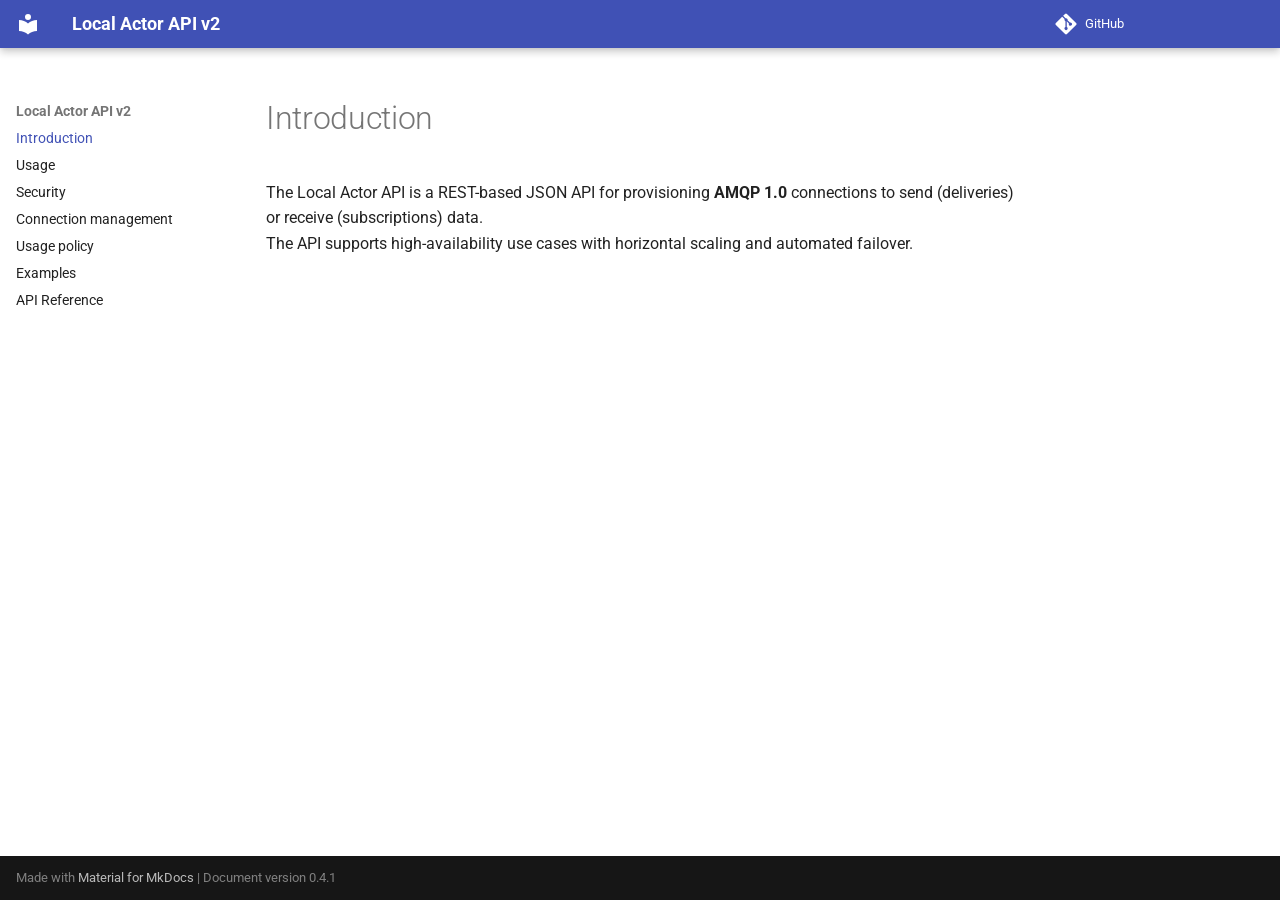
==== commit ca6322da: "deploy: c8271c80890fadb9583d690fc6c98f224e32f514" ====
--- a/index.html
+++ b/index.html
@@ -458,7 +458,7 @@
     </a>
   
   
-    | Document version 0.4.0
+    | Document version 0.4.1
   
 </div>
       
@@ -474,7 +474,7 @@
     
     
       
-      <script id="__config" type="application/json">{"base": ".", "features": ["navigation.instant", "navigation.sections", "content.code.copy"], "search": "assets/javascripts/workers/search.d50fe291.min.js", "tags": null, "translations": {"clipboard.copied": "Copied to clipboard", "clipboard.copy": "Copy to clipboard", "search.result.more.one": "1 more on this page", "search.result.more.other": "# more on this page", "search.result.none": "No matching documents", "search.result.one": "1 matching document", "search.result.other": "# matching documents", "search.result.placeholder": "Type to start searching", "search.result.term.missing": "Missing", "select.version": "Select version"}, "version": "0.4.0"}</script>
+      <script id="__config" type="application/json">{"base": ".", "features": ["navigation.instant", "navigation.sections", "content.code.copy"], "search": "assets/javascripts/workers/search.d50fe291.min.js", "tags": null, "translations": {"clipboard.copied": "Copied to clipboard", "clipboard.copy": "Copy to clipboard", "search.result.more.one": "1 more on this page", "search.result.more.other": "# more on this page", "search.result.none": "No matching documents", "search.result.one": "1 matching document", "search.result.other": "# matching documents", "search.result.placeholder": "Type to start searching", "search.result.term.missing": "Missing", "select.version": "Select version"}, "version": "0.4.1"}</script>
     
     
       <script src="assets/javascripts/bundle.13a4f30d.min.js"></script>
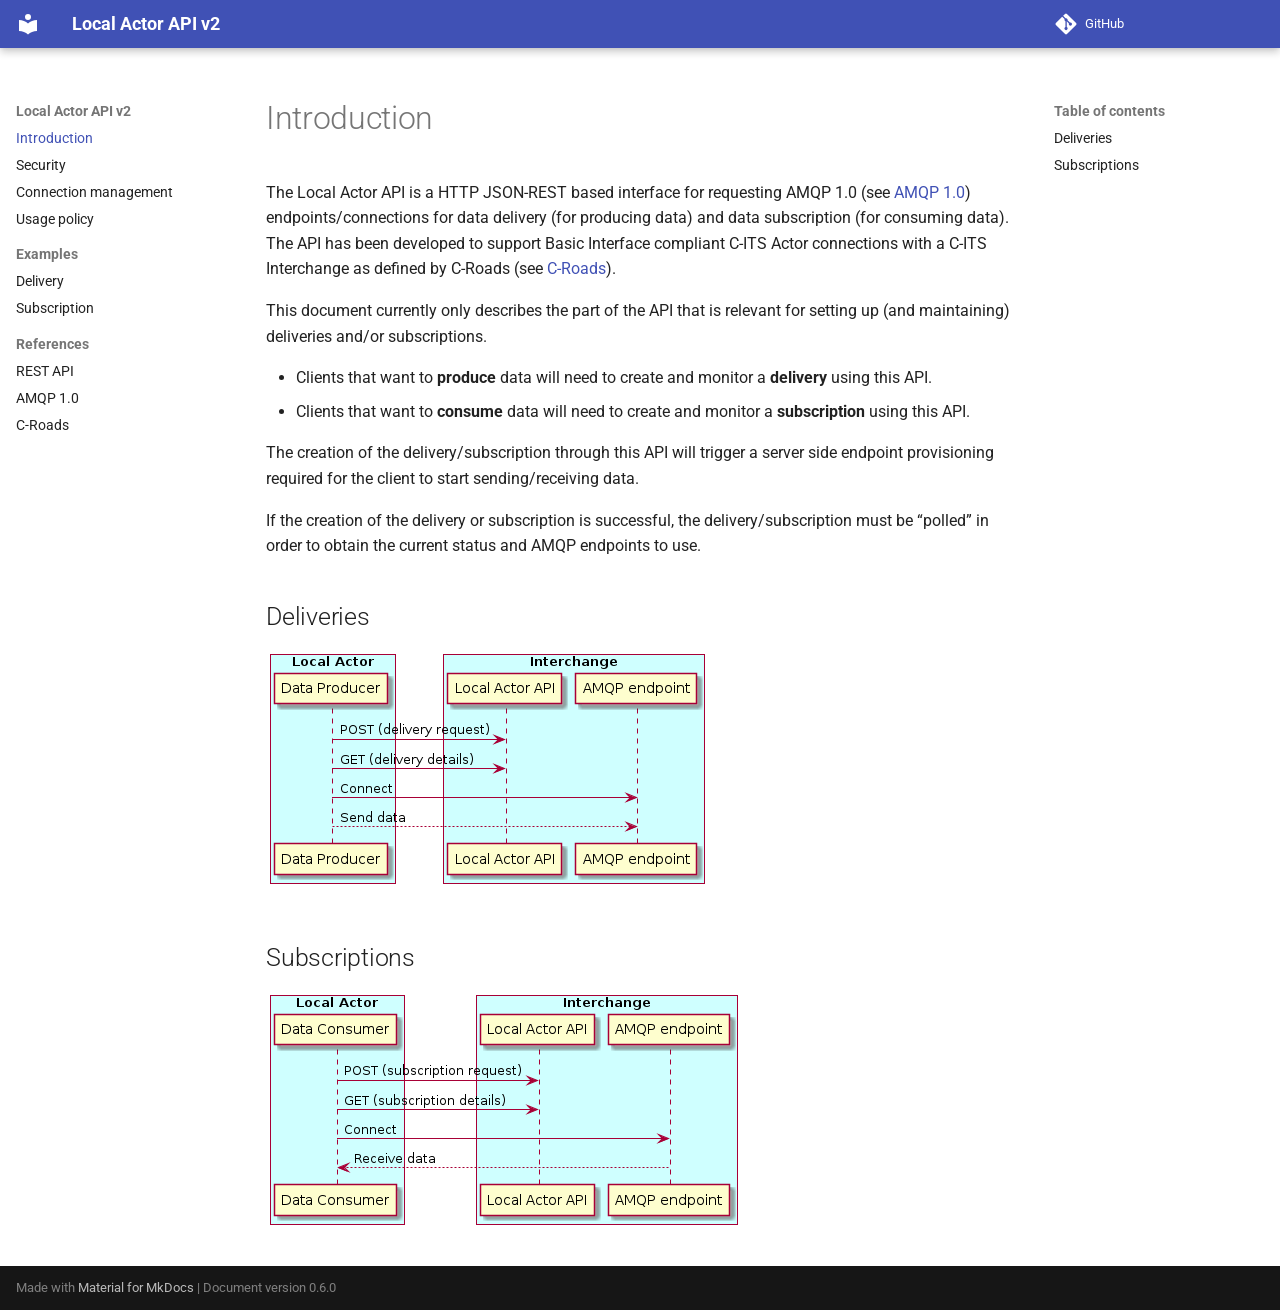
==== commit 08a2ed8f: "deploy: bcda4fbdadd524e316eb53909626ea0d357924f3" ====
--- a/index.html
+++ b/index.html
@@ -12,7 +12,7 @@
       
       
       
-        <link rel="next" href="usage/">
+        <link rel="next" href="security/">
       
       
       <link rel="icon" href="assets/images/favicon.png">
@@ -235,6 +235,19 @@
         
       
       
+        <label class="md-nav__link md-nav__link--active" for="__toc">
+          
+  
+  
+  <span class="md-ellipsis">
+    Introduction
+    
+  </span>
+  
+
+          <span class="md-nav__icon md-icon"></span>
+        </label>
+      
       <a href="." class="md-nav__link md-nav__link--active">
         
   
@@ -247,28 +260,43 @@
 
       </a>
       
-    </li>
-  
-
-    
-      
-      
-  
-  
-  
-  
-    <li class="md-nav__item">
-      <a href="usage/" class="md-nav__link">
-        
-  
-  
-  <span class="md-ellipsis">
-    Usage
-    
-  </span>
-  
-
-      </a>
+        
+
+<nav class="md-nav md-nav--secondary" aria-label="Table of contents">
+  
+  
+  
+    
+  
+  
+    <label class="md-nav__title" for="__toc">
+      <span class="md-nav__icon md-icon"></span>
+      Table of contents
+    </label>
+    <ul class="md-nav__list" data-md-component="toc" data-md-scrollfix>
+      
+        <li class="md-nav__item">
+  <a href="#deliveries" class="md-nav__link">
+    <span class="md-ellipsis">
+      Deliveries
+    </span>
+  </a>
+  
+</li>
+      
+        <li class="md-nav__item">
+  <a href="#subscriptions" class="md-nav__link">
+    <span class="md-ellipsis">
+      Subscriptions
+    </span>
+  </a>
+  
+</li>
+      
+    </ul>
+  
+</nav>
+      
     </li>
   
 
@@ -345,24 +373,141 @@
   
   
   
+    
+    
+    
+    
+      
+        
+        
+      
+    
+    
+    <li class="md-nav__item md-nav__item--section md-nav__item--nested">
+      
+        
+        
+        <input class="md-nav__toggle md-toggle " type="checkbox" id="__nav_5" >
+        
+          
+          <label class="md-nav__link" for="__nav_5" id="__nav_5_label" tabindex="">
+            
+  
+  
+  <span class="md-ellipsis">
+    Examples
+    
+  </span>
+  
+
+            <span class="md-nav__icon md-icon"></span>
+          </label>
+        
+        <nav class="md-nav" data-md-level="1" aria-labelledby="__nav_5_label" aria-expanded="false">
+          <label class="md-nav__title" for="__nav_5">
+            <span class="md-nav__icon md-icon"></span>
+            Examples
+          </label>
+          <ul class="md-nav__list" data-md-scrollfix>
+            
+              
+                
+  
+  
+  
+  
     <li class="md-nav__item">
-      <a href="examples/" class="md-nav__link">
-        
-  
-  
-  <span class="md-ellipsis">
-    Examples
-    
-  </span>
-  
-
-      </a>
-    </li>
-  
-
-    
-      
-      
+      <a href="examples/delivery/" class="md-nav__link">
+        
+  
+  
+  <span class="md-ellipsis">
+    Delivery
+    
+  </span>
+  
+
+      </a>
+    </li>
+  
+
+              
+            
+              
+                
+  
+  
+  
+  
+    <li class="md-nav__item">
+      <a href="examples/subscription/" class="md-nav__link">
+        
+  
+  
+  <span class="md-ellipsis">
+    Subscription
+    
+  </span>
+  
+
+      </a>
+    </li>
+  
+
+              
+            
+          </ul>
+        </nav>
+      
+    </li>
+  
+
+    
+      
+      
+  
+  
+  
+  
+    
+    
+    
+    
+      
+        
+        
+      
+    
+    
+    <li class="md-nav__item md-nav__item--section md-nav__item--nested">
+      
+        
+        
+        <input class="md-nav__toggle md-toggle " type="checkbox" id="__nav_6" >
+        
+          
+          <label class="md-nav__link" for="__nav_6" id="__nav_6_label" tabindex="">
+            
+  
+  
+  <span class="md-ellipsis">
+    References
+    
+  </span>
+  
+
+            <span class="md-nav__icon md-icon"></span>
+          </label>
+        
+        <nav class="md-nav" data-md-level="1" aria-labelledby="__nav_6_label" aria-expanded="false">
+          <label class="md-nav__title" for="__nav_6">
+            <span class="md-nav__icon md-icon"></span>
+            References
+          </label>
+          <ul class="md-nav__list" data-md-scrollfix>
+            
+              
+                
   
   
   
@@ -373,12 +518,66 @@
   
   
   <span class="md-ellipsis">
-    API Reference
-    
-  </span>
-  
-
-      </a>
+    REST API
+    
+  </span>
+  
+
+      </a>
+    </li>
+  
+
+              
+            
+              
+                
+  
+  
+  
+  
+    <li class="md-nav__item">
+      <a href="amqp/" class="md-nav__link">
+        
+  
+  
+  <span class="md-ellipsis">
+    AMQP 1.0
+    
+  </span>
+  
+
+      </a>
+    </li>
+  
+
+              
+            
+              
+                
+  
+  
+  
+  
+    <li class="md-nav__item">
+      <a href="c-roads/" class="md-nav__link">
+        
+  
+  
+  <span class="md-ellipsis">
+    C-Roads
+    
+  </span>
+  
+
+      </a>
+    </li>
+  
+
+              
+            
+          </ul>
+        </nav>
+      
     </li>
   
 
@@ -403,6 +602,32 @@
     
   
   
+    <label class="md-nav__title" for="__toc">
+      <span class="md-nav__icon md-icon"></span>
+      Table of contents
+    </label>
+    <ul class="md-nav__list" data-md-component="toc" data-md-scrollfix>
+      
+        <li class="md-nav__item">
+  <a href="#deliveries" class="md-nav__link">
+    <span class="md-ellipsis">
+      Deliveries
+    </span>
+  </a>
+  
+</li>
+      
+        <li class="md-nav__item">
+  <a href="#subscriptions" class="md-nav__link">
+    <span class="md-ellipsis">
+      Subscriptions
+    </span>
+  </a>
+  
+</li>
+      
+    </ul>
+  
 </nav>
                   </div>
                 </div>
@@ -421,8 +646,18 @@
 
 
 <h1 id="introduction">Introduction</h1>
-<p>The Local Actor API is a REST-based JSON API for provisioning <strong>AMQP 1.0</strong> connections to send (deliveries) or receive (subscriptions) data.<br />
-The API supports high-availability use cases with horizontal scaling and automated failover.</p>
+<p>The Local Actor API is a HTTP JSON-REST based interface for requesting AMQP 1.0 (see <a href="amqp/">AMQP 1.0</a>) endpoints/connections for data delivery (for producing data) and data subscription (for consuming data). The API has been developed to support Basic Interface compliant C-ITS Actor connections with a C-ITS Interchange as defined by C-Roads (see <a href="c-roads/">C-Roads</a>).</p>
+<p>This document currently only describes the part of the API that is relevant for setting up (and maintaining) deliveries and/or subscriptions.</p>
+<ul>
+<li>Clients that want to <strong>produce</strong> data will need to create and monitor a <strong>delivery</strong> using this API.</li>
+<li>Clients that want to <strong>consume</strong> data will need to create and monitor a <strong>subscription</strong> using this API.</li>
+</ul>
+<p>The creation of the delivery/subscription through this API will trigger a server side endpoint provisioning required for the client to start sending/receiving data.</p>
+<p>If the creation of the delivery or subscription is successful, the delivery/subscription must be “polled” in order to obtain the current status and AMQP endpoints to use.</p>
+<h2 id="deliveries">Deliveries</h2>
+<p><img src="[data-uri]" class="uml" alt="uml diagram" title="" /></p>
+<h2 id="subscriptions">Subscriptions</h2>
+<p><img src="[data-uri]" class="uml" alt="uml diagram" title="" /></p>
 
 
 
@@ -458,7 +693,7 @@
     </a>
   
   
-    | Document version 0.4.1
+    | Document version 0.6.0
   
 </div>
       
@@ -474,7 +709,7 @@
     
     
       
-      <script id="__config" type="application/json">{"base": ".", "features": ["navigation.instant", "navigation.sections", "content.code.copy"], "search": "assets/javascripts/workers/search.d50fe291.min.js", "tags": null, "translations": {"clipboard.copied": "Copied to clipboard", "clipboard.copy": "Copy to clipboard", "search.result.more.one": "1 more on this page", "search.result.more.other": "# more on this page", "search.result.none": "No matching documents", "search.result.one": "1 matching document", "search.result.other": "# matching documents", "search.result.placeholder": "Type to start searching", "search.result.term.missing": "Missing", "select.version": "Select version"}, "version": "0.4.1"}</script>
+      <script id="__config" type="application/json">{"base": ".", "features": ["navigation.instant", "navigation.sections", "content.code.copy"], "search": "assets/javascripts/workers/search.d50fe291.min.js", "tags": null, "translations": {"clipboard.copied": "Copied to clipboard", "clipboard.copy": "Copy to clipboard", "search.result.more.one": "1 more on this page", "search.result.more.other": "# more on this page", "search.result.none": "No matching documents", "search.result.one": "1 matching document", "search.result.other": "# matching documents", "search.result.placeholder": "Type to start searching", "search.result.term.missing": "Missing", "select.version": "Select version"}, "version": "0.6.0"}</script>
     
     
       <script src="assets/javascripts/bundle.13a4f30d.min.js"></script>
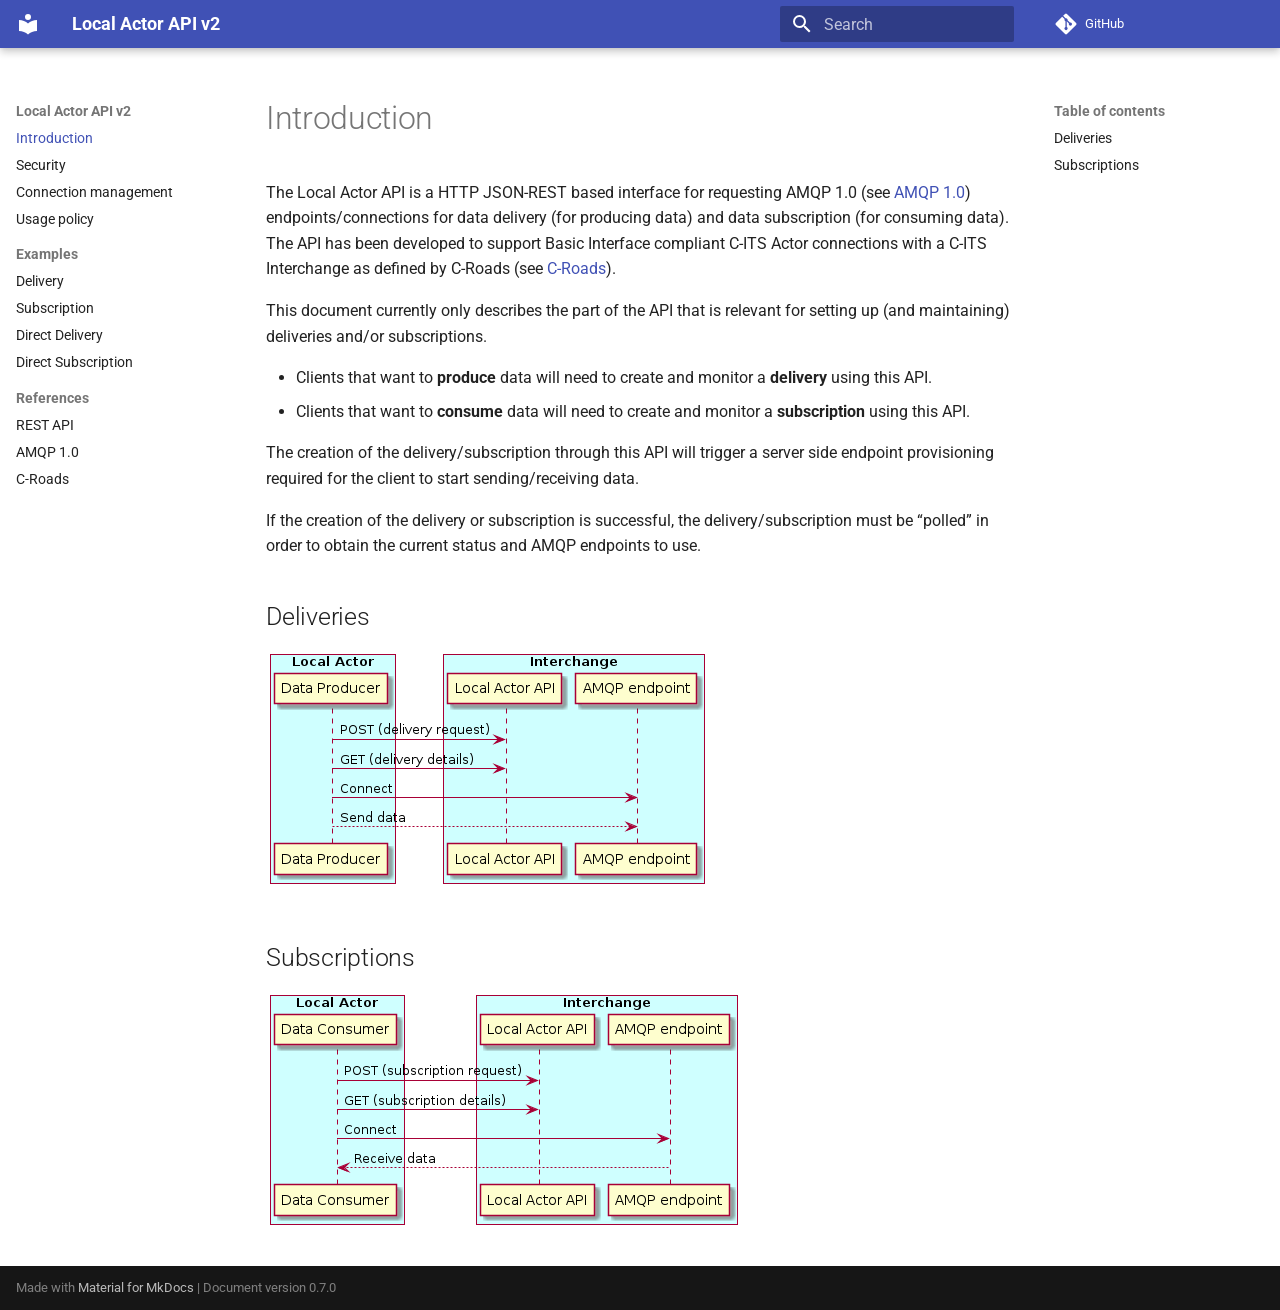
==== commit 4f514680: "deploy: 330903af92cf0ff689a0ee7bd6b82ff2deb1ef3b" ====
--- a/index.html
+++ b/index.html
@@ -16,7 +16,7 @@
       
       
       <link rel="icon" href="assets/images/favicon.png">
-      <meta name="generator" content="mkdocs-1.6.1, mkdocs-material-9.6.14">
+      <meta name="generator" content="mkdocs-1.6.1, mkdocs-material-9.6.15">
     
     
       
@@ -456,6 +456,52 @@
 
               
             
+              
+                
+  
+  
+  
+  
+    <li class="md-nav__item">
+      <a href="examples/delivery-direct/" class="md-nav__link">
+        
+  
+  
+  <span class="md-ellipsis">
+    Direct Delivery
+    
+  </span>
+  
+
+      </a>
+    </li>
+  
+
+              
+            
+              
+                
+  
+  
+  
+  
+    <li class="md-nav__item">
+      <a href="examples/subscription-direct/" class="md-nav__link">
+        
+  
+  
+  <span class="md-ellipsis">
+    Direct Subscription
+    
+  </span>
+  
+
+      </a>
+    </li>
+  
+
+              
+            
           </ul>
         </nav>
       
@@ -693,7 +739,7 @@
     </a>
   
   
-    | Document version 0.6.0
+    | Document version 0.7.0
   
 </div>
       
@@ -709,10 +755,10 @@
     
     
       
-      <script id="__config" type="application/json">{"base": ".", "features": ["navigation.instant", "navigation.sections", "content.code.copy"], "search": "assets/javascripts/workers/search.d50fe291.min.js", "tags": null, "translations": {"clipboard.copied": "Copied to clipboard", "clipboard.copy": "Copy to clipboard", "search.result.more.one": "1 more on this page", "search.result.more.other": "# more on this page", "search.result.none": "No matching documents", "search.result.one": "1 matching document", "search.result.other": "# matching documents", "search.result.placeholder": "Type to start searching", "search.result.term.missing": "Missing", "select.version": "Select version"}, "version": "0.6.0"}</script>
-    
-    
-      <script src="assets/javascripts/bundle.13a4f30d.min.js"></script>
+      <script id="__config" type="application/json">{"base": ".", "features": ["navigation.instant", "navigation.sections", "content.code.copy"], "search": "assets/javascripts/workers/search.d50fe291.min.js", "tags": null, "translations": {"clipboard.copied": "Copied to clipboard", "clipboard.copy": "Copy to clipboard", "search.result.more.one": "1 more on this page", "search.result.more.other": "# more on this page", "search.result.none": "No matching documents", "search.result.one": "1 matching document", "search.result.other": "# matching documents", "search.result.placeholder": "Type to start searching", "search.result.term.missing": "Missing", "select.version": "Select version"}, "version": "0.7.0"}</script>
+    
+    
+      <script src="assets/javascripts/bundle.56ea9cef.min.js"></script>
       
     
   </body>
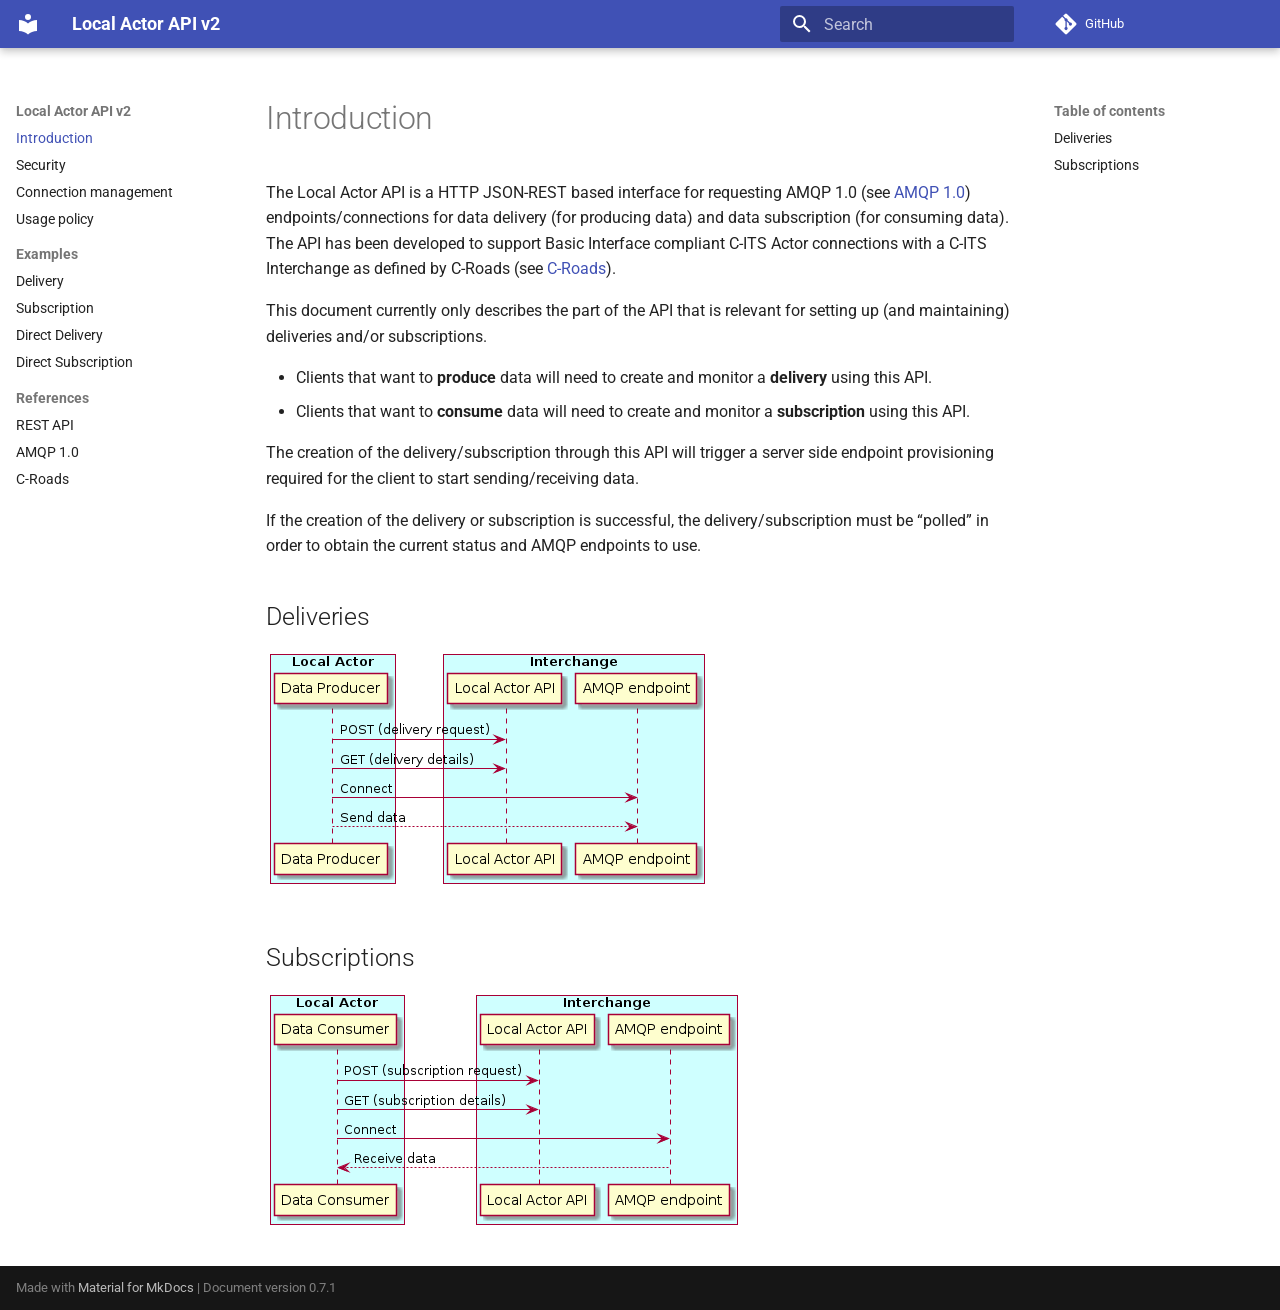
==== commit 2ce1e65e: "deploy: 1baba6a338f6bfe0893510a6c39a49d3e1c057c2" ====
--- a/index.html
+++ b/index.html
@@ -739,7 +739,7 @@
     </a>
   
   
-    | Document version 0.7.0
+    | Document version 0.7.1
   
 </div>
       
@@ -755,7 +755,7 @@
     
     
       
-      <script id="__config" type="application/json">{"base": ".", "features": ["navigation.instant", "navigation.sections", "content.code.copy"], "search": "assets/javascripts/workers/search.d50fe291.min.js", "tags": null, "translations": {"clipboard.copied": "Copied to clipboard", "clipboard.copy": "Copy to clipboard", "search.result.more.one": "1 more on this page", "search.result.more.other": "# more on this page", "search.result.none": "No matching documents", "search.result.one": "1 matching document", "search.result.other": "# matching documents", "search.result.placeholder": "Type to start searching", "search.result.term.missing": "Missing", "select.version": "Select version"}, "version": "0.7.0"}</script>
+      <script id="__config" type="application/json">{"base": ".", "features": ["navigation.instant", "navigation.sections", "content.code.copy"], "search": "assets/javascripts/workers/search.d50fe291.min.js", "tags": null, "translations": {"clipboard.copied": "Copied to clipboard", "clipboard.copy": "Copy to clipboard", "search.result.more.one": "1 more on this page", "search.result.more.other": "# more on this page", "search.result.none": "No matching documents", "search.result.one": "1 matching document", "search.result.other": "# matching documents", "search.result.placeholder": "Type to start searching", "search.result.term.missing": "Missing", "select.version": "Select version"}, "version": "0.7.1"}</script>
     
     
       <script src="assets/javascripts/bundle.56ea9cef.min.js"></script>
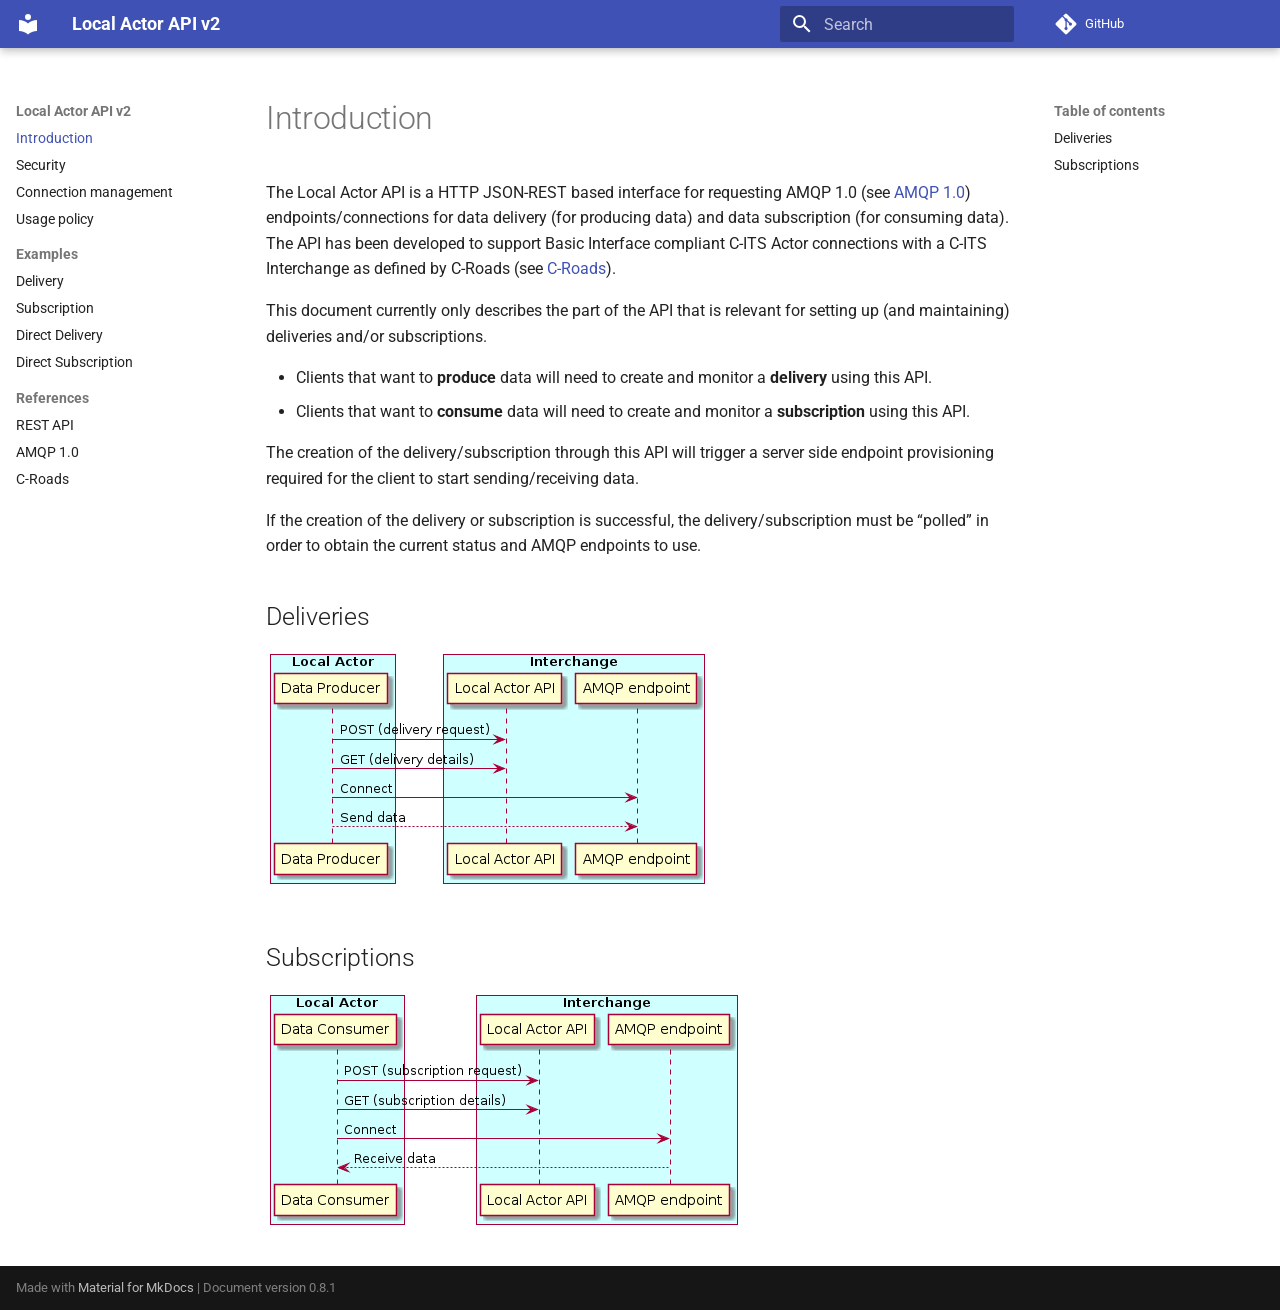
==== commit d475c95f: "deploy: db64d5f555fe72c2662de84e7d691985e769511e" ====
--- a/index.html
+++ b/index.html
@@ -739,7 +739,7 @@
     </a>
   
   
-    | Document version 0.7.1
+    | Document version 0.8.1
   
 </div>
       
@@ -755,7 +755,7 @@
     
     
       
-      <script id="__config" type="application/json">{"base": ".", "features": ["navigation.instant", "navigation.sections", "content.code.copy"], "search": "assets/javascripts/workers/search.d50fe291.min.js", "tags": null, "translations": {"clipboard.copied": "Copied to clipboard", "clipboard.copy": "Copy to clipboard", "search.result.more.one": "1 more on this page", "search.result.more.other": "# more on this page", "search.result.none": "No matching documents", "search.result.one": "1 matching document", "search.result.other": "# matching documents", "search.result.placeholder": "Type to start searching", "search.result.term.missing": "Missing", "select.version": "Select version"}, "version": "0.7.1"}</script>
+      <script id="__config" type="application/json">{"base": ".", "features": ["navigation.instant", "navigation.sections", "content.code.copy"], "search": "assets/javascripts/workers/search.d50fe291.min.js", "tags": null, "translations": {"clipboard.copied": "Copied to clipboard", "clipboard.copy": "Copy to clipboard", "search.result.more.one": "1 more on this page", "search.result.more.other": "# more on this page", "search.result.none": "No matching documents", "search.result.one": "1 matching document", "search.result.other": "# matching documents", "search.result.placeholder": "Type to start searching", "search.result.term.missing": "Missing", "select.version": "Select version"}, "version": "0.8.1"}</script>
     
     
       <script src="assets/javascripts/bundle.56ea9cef.min.js"></script>
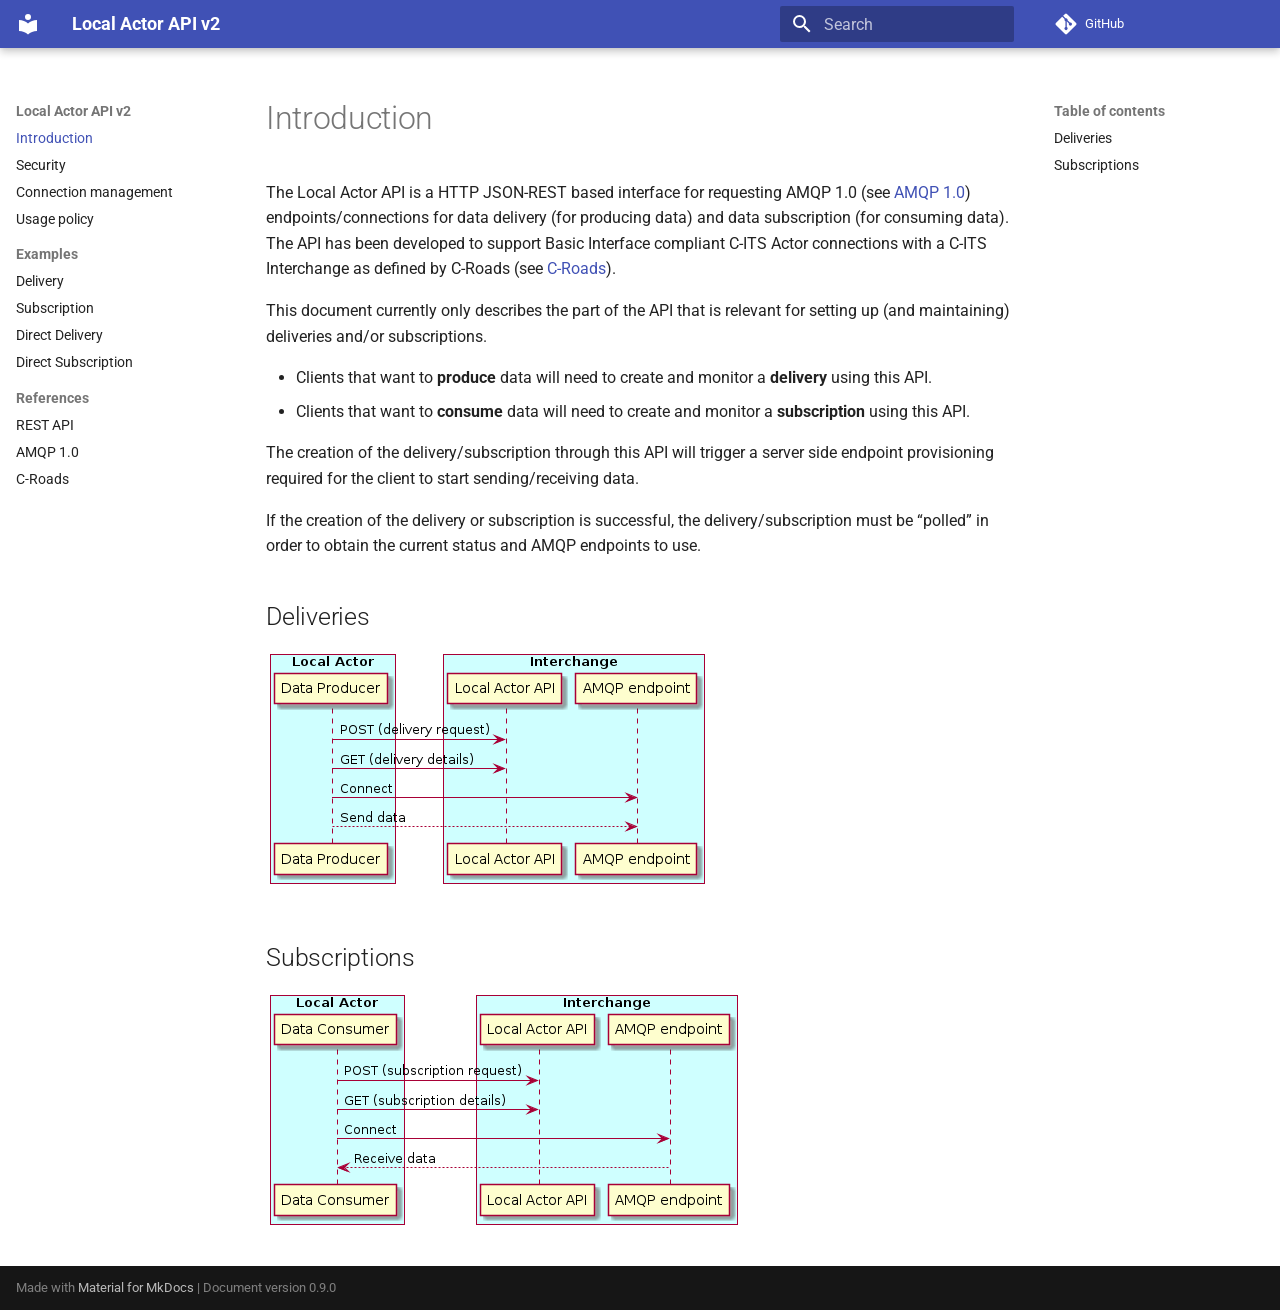
==== commit 18fd75f8: "deploy: 0faf70511bb21f2d57bcb1d837e3487271593f00" ====
--- a/index.html
+++ b/index.html
@@ -739,7 +739,7 @@
     </a>
   
   
-    | Document version 0.8.1
+    | Document version 0.9.0
   
 </div>
       
@@ -755,7 +755,7 @@
     
     
       
-      <script id="__config" type="application/json">{"base": ".", "features": ["navigation.instant", "navigation.sections", "content.code.copy"], "search": "assets/javascripts/workers/search.d50fe291.min.js", "tags": null, "translations": {"clipboard.copied": "Copied to clipboard", "clipboard.copy": "Copy to clipboard", "search.result.more.one": "1 more on this page", "search.result.more.other": "# more on this page", "search.result.none": "No matching documents", "search.result.one": "1 matching document", "search.result.other": "# matching documents", "search.result.placeholder": "Type to start searching", "search.result.term.missing": "Missing", "select.version": "Select version"}, "version": "0.8.1"}</script>
+      <script id="__config" type="application/json">{"base": ".", "features": ["navigation.instant", "navigation.sections", "content.code.copy"], "search": "assets/javascripts/workers/search.d50fe291.min.js", "tags": null, "translations": {"clipboard.copied": "Copied to clipboard", "clipboard.copy": "Copy to clipboard", "search.result.more.one": "1 more on this page", "search.result.more.other": "# more on this page", "search.result.none": "No matching documents", "search.result.one": "1 matching document", "search.result.other": "# matching documents", "search.result.placeholder": "Type to start searching", "search.result.term.missing": "Missing", "select.version": "Select version"}, "version": "0.9.0"}</script>
     
     
       <script src="assets/javascripts/bundle.56ea9cef.min.js"></script>
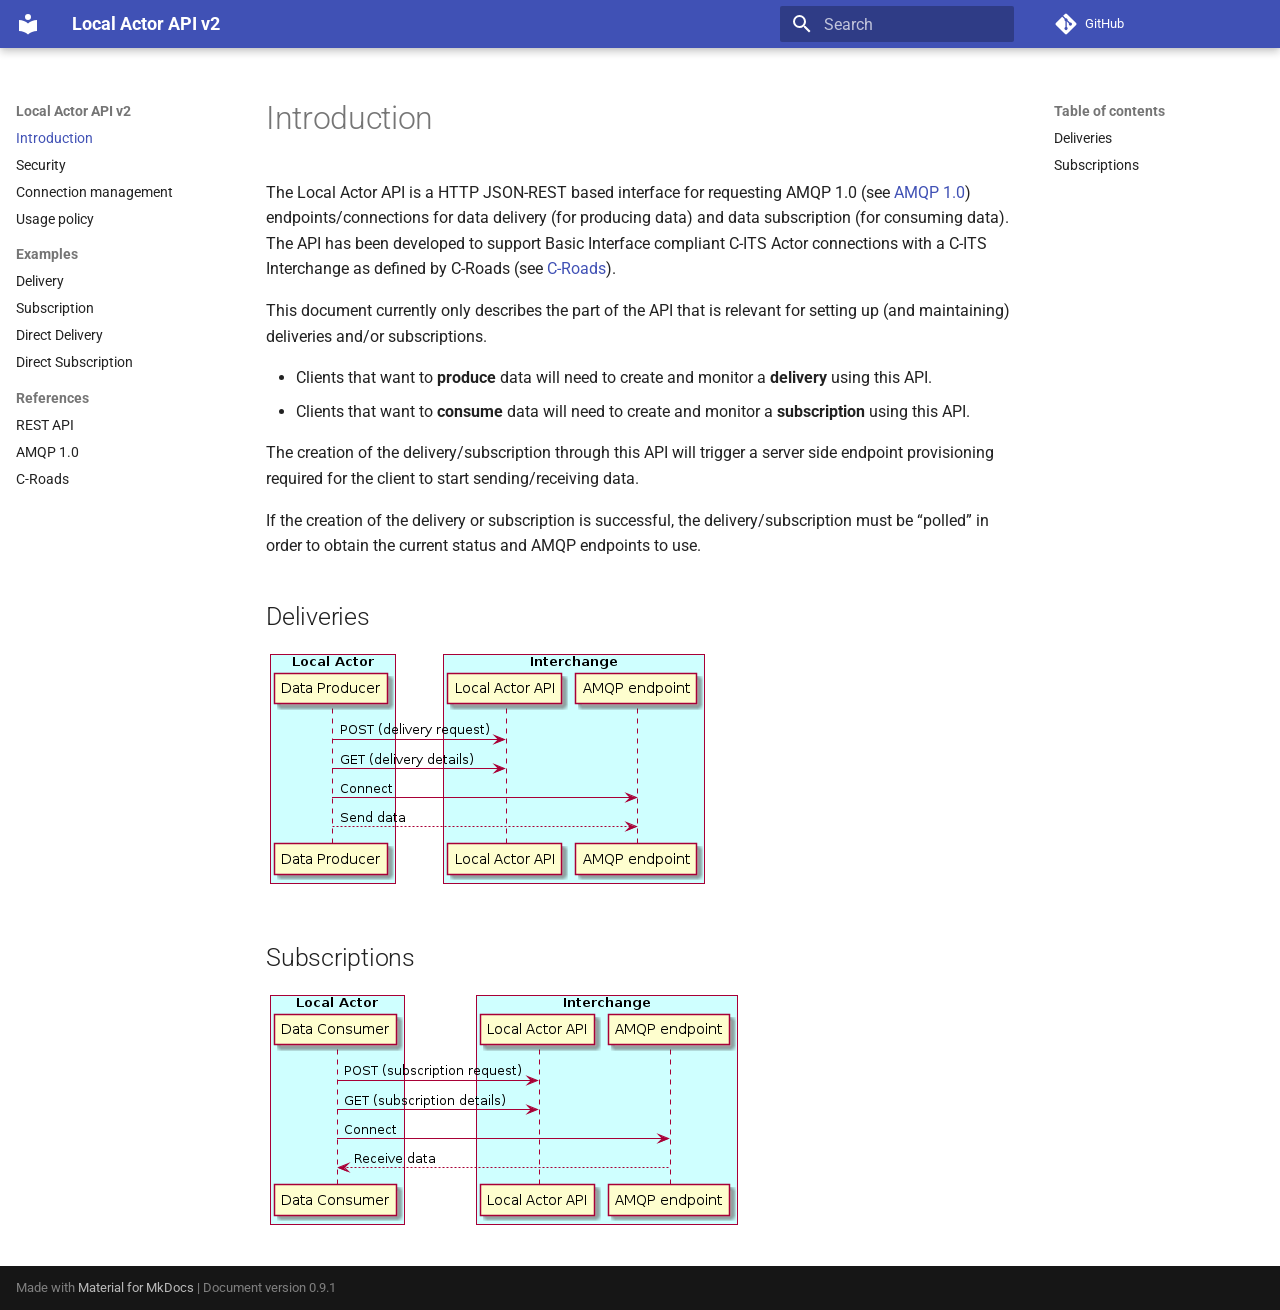
==== commit a2597204: "deploy: d5e0d6ec0178e513ce39a02f60b9ce1a146d0dce" ====
--- a/index.html
+++ b/index.html
@@ -739,7 +739,7 @@
     </a>
   
   
-    | Document version 0.9.0
+    | Document version 0.9.1
   
 </div>
       
@@ -755,7 +755,7 @@
     
     
       
-      <script id="__config" type="application/json">{"base": ".", "features": ["navigation.instant", "navigation.sections", "content.code.copy"], "search": "assets/javascripts/workers/search.d50fe291.min.js", "tags": null, "translations": {"clipboard.copied": "Copied to clipboard", "clipboard.copy": "Copy to clipboard", "search.result.more.one": "1 more on this page", "search.result.more.other": "# more on this page", "search.result.none": "No matching documents", "search.result.one": "1 matching document", "search.result.other": "# matching documents", "search.result.placeholder": "Type to start searching", "search.result.term.missing": "Missing", "select.version": "Select version"}, "version": "0.9.0"}</script>
+      <script id="__config" type="application/json">{"base": ".", "features": ["navigation.instant", "navigation.sections", "content.code.copy"], "search": "assets/javascripts/workers/search.d50fe291.min.js", "tags": null, "translations": {"clipboard.copied": "Copied to clipboard", "clipboard.copy": "Copy to clipboard", "search.result.more.one": "1 more on this page", "search.result.more.other": "# more on this page", "search.result.none": "No matching documents", "search.result.one": "1 matching document", "search.result.other": "# matching documents", "search.result.placeholder": "Type to start searching", "search.result.term.missing": "Missing", "select.version": "Select version"}, "version": "0.9.1"}</script>
     
     
       <script src="assets/javascripts/bundle.56ea9cef.min.js"></script>
